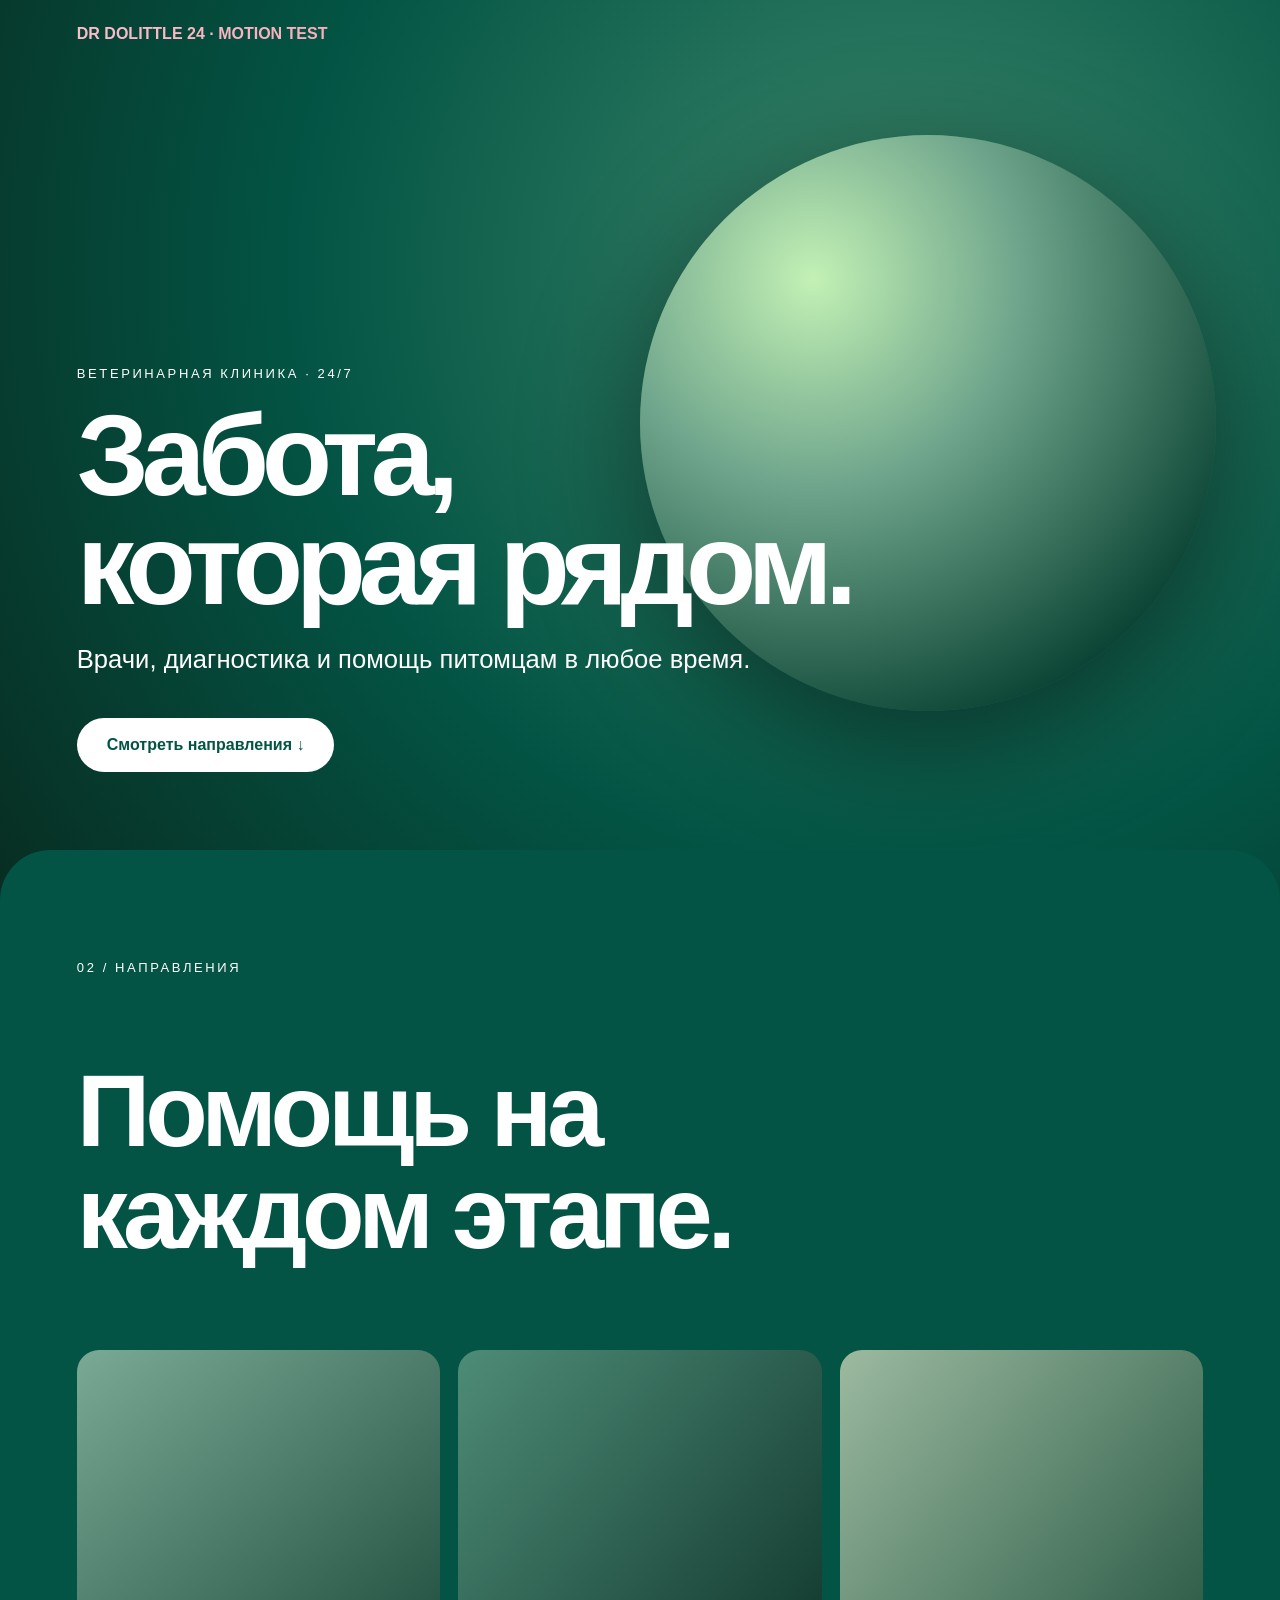
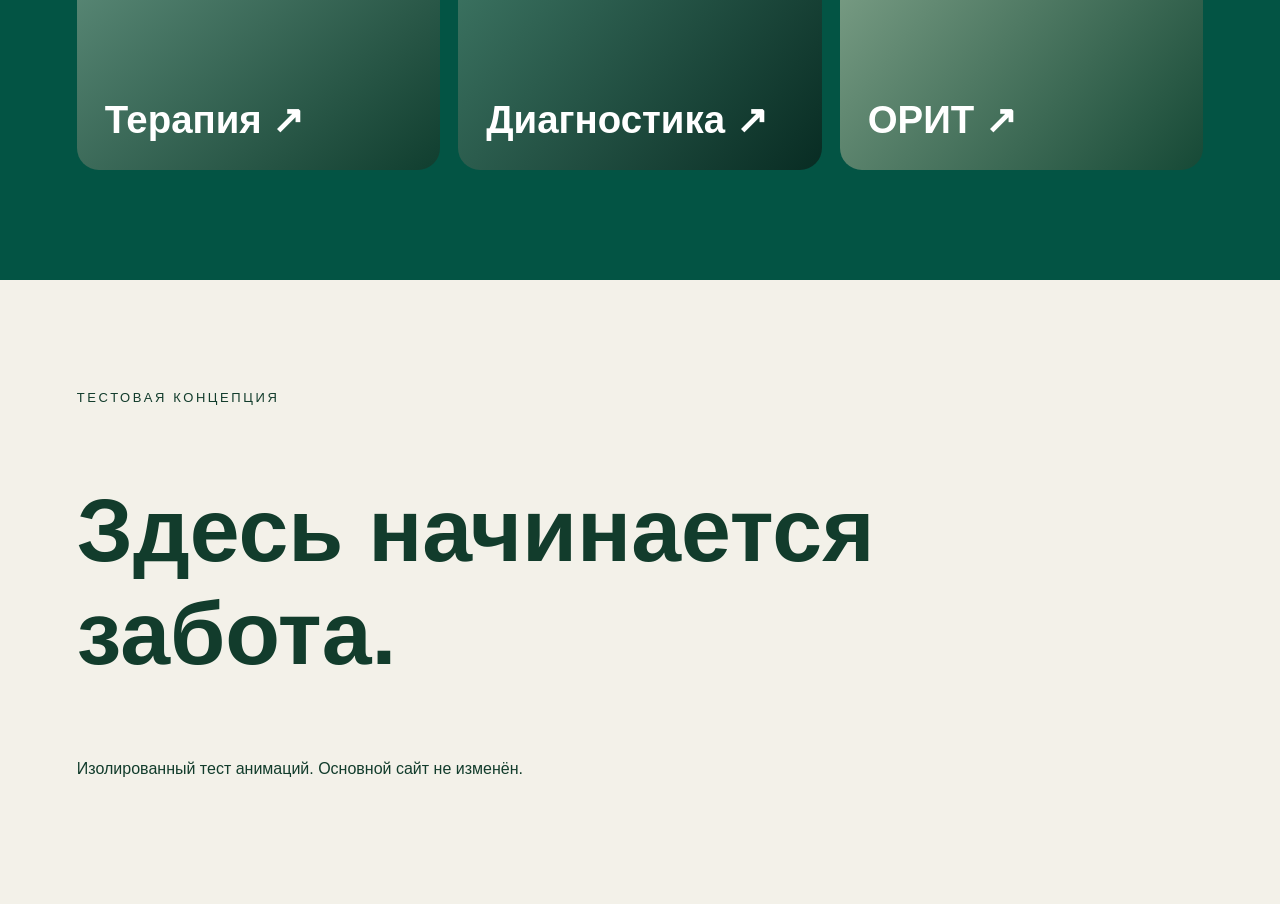
==== index.html @ bf7f3d76 "Publish isolated Clinical Motion test" ====
<!doctype html><html lang="ru"><meta charset="utf-8"><meta name="viewport" content="width=device-width,initial-scale=1"><meta name="robots" content="noindex,nofollow"><title>Dr Dolittle — Motion Test</title><style>*{box-sizing:border-box}html{scroll-behavior:smooth}body{margin:0;font-family:Arial,sans-serif;background:#f3f1e9;color:#123c2c}.progress{position:fixed;top:0;left:0;height:5px;background:#b9e8a6;z-index:30;width:0}header{position:fixed;z-index:20;top:0;padding:25px 6%;color:white;mix-blend-mode:difference;font-weight:bold}.hero{height:100vh;min-height:600px;background:radial-gradient(circle at 70% 30%,#3a866a,#035444 55%,#082d22);color:white;display:flex;align-items:end;padding:10% 6%;overflow:hidden;position:relative}.orb{position:absolute;right:5%;top:15%;width:45vw;aspect-ratio:1;border-radius:50%;background:radial-gradient(circle at 30% 25%,#c3f1b5,#6fa58c 35%,#0b4434 80%);box-shadow:0 30px 120px #0007}.copy{position:relative;z-index:2}.eyebrow{letter-spacing:.2em;text-transform:uppercase;font-size:13px}h1{font-size:clamp(55px,9vw,140px);line-height:.95;letter-spacing:-.065em;margin:20px 0}.hero p{font-size:clamp(18px,2vw,26px)}a.cta{display:inline-block;margin-top:18px;background:white;color:#035444;border-radius:40px;padding:18px 30px;text-decoration:none;font-weight:bold;transition:transform .3s}.cta:hover{transform:scale(1.08)}.services{background:#035444;color:white;position:relative;z-index:3;border-radius:50px 50px 0 0;margin-top:-50px;padding:110px 6%;min-height:100vh}.services h2{font-size:clamp(48px,8vw,105px);line-height:1;letter-spacing:-.05em}.cards{display:grid;grid-template-columns:repeat(3,1fr);gap:18px}.card{height:420px;border-radius:22px;padding:28px;display:flex;align-items:end;font-size:clamp(24px,3vw,40px);font-weight:bold;background:linear-gradient(140deg,#7aa995,#103e2f);transition:transform .5s}.card:nth-child(2){background:linear-gradient(130deg,#4e8c77,#082c23)}.card:nth-child(3){background:linear-gradient(130deg,#9cbaa0,#164936)}.card:hover{transform:translateY(-18px) scale(1.02)}.end{min-height:60vh;padding:110px 6%}.end h2{font-size:clamp(45px,7vw,90px)}.reveal{opacity:0;transform:translateY(70px)}.reveal.visible{opacity:1;transform:translateY(0);transition:opacity .85s,transform .85s cubic-bezier(.2,.8,.2,1)}.copy>*{animation:enter 1s both}.copy>*:nth-child(2){animation-delay:.15s}.copy>*:nth-child(3){animation-delay:.3s}.copy>*:nth-child(4){animation-delay:.45s}@keyframes enter{from{opacity:0;transform:translateY(45px)}to{opacity:1;transform:translateY(0)}}@media(max-width:700px){.cards{grid-template-columns:1fr}.card{height:260px}.orb{width:75vw;right:-10%;top:20%}}@media(prefers-reduced-motion:reduce){*,*:before,*:after{animation:none!important;transition:none!important}.reveal{opacity:1;transform:none}}</style><div class="progress"></div><header>DR DOLITTLE 24 · MOTION TEST</header><section class="hero"><div class="orb"></div><div class="copy"><div class="eyebrow">Ветеринарная клиника · 24/7</div><h1>Забота,<br>которая рядом.</h1><p>Врачи, диагностика и помощь питомцам в любое время.</p><a class="cta" href="#services">Смотреть направления ↓</a></div></section><section class="services" id="services"><div class="eyebrow reveal">02 / Направления</div><h2 class="reveal">Помощь на<br>каждом этапе.</h2><div class="cards"><div class="card reveal">Терапия ↗</div><div class="card reveal">Диагностика ↗</div><div class="card reveal">ОРИТ ↗</div></div></section><section class="end"><div class="eyebrow">Тестовая концепция</div><h2>Здесь начинается забота.</h2><p>Изолированный тест анимаций. Основной сайт не изменён.</p></section><script>(function(){var reduce=matchMedia('(prefers-reduced-motion:reduce)').matches;var nodes=document.querySelectorAll('.reveal');if(!reduce&&'IntersectionObserver'in window){var io=new IntersectionObserver(function(entries){entries.forEach(function(e){if(e.isIntersecting){e.target.classList.add('visible');io.unobserve(e.target)}})},{threshold:.12});nodes.forEach(function(e,i){e.style.transitionDelay=(i%5)*100+'ms';io.observe(e)})}else nodes.forEach(function(e){e.classList.add('visible')});var bar=document.querySelector('.progress'),orb=document.querySelector('.orb');function update(){var max=document.documentElement.scrollHeight-innerHeight;bar.style.width=(max>0?scrollY/max*100:0)+'%';if(!reduce)orb.style.transform='translateY('+(scrollY*.15)+'px)'}addEventListener('scroll',update,{passive:true});update()})();</script></html>
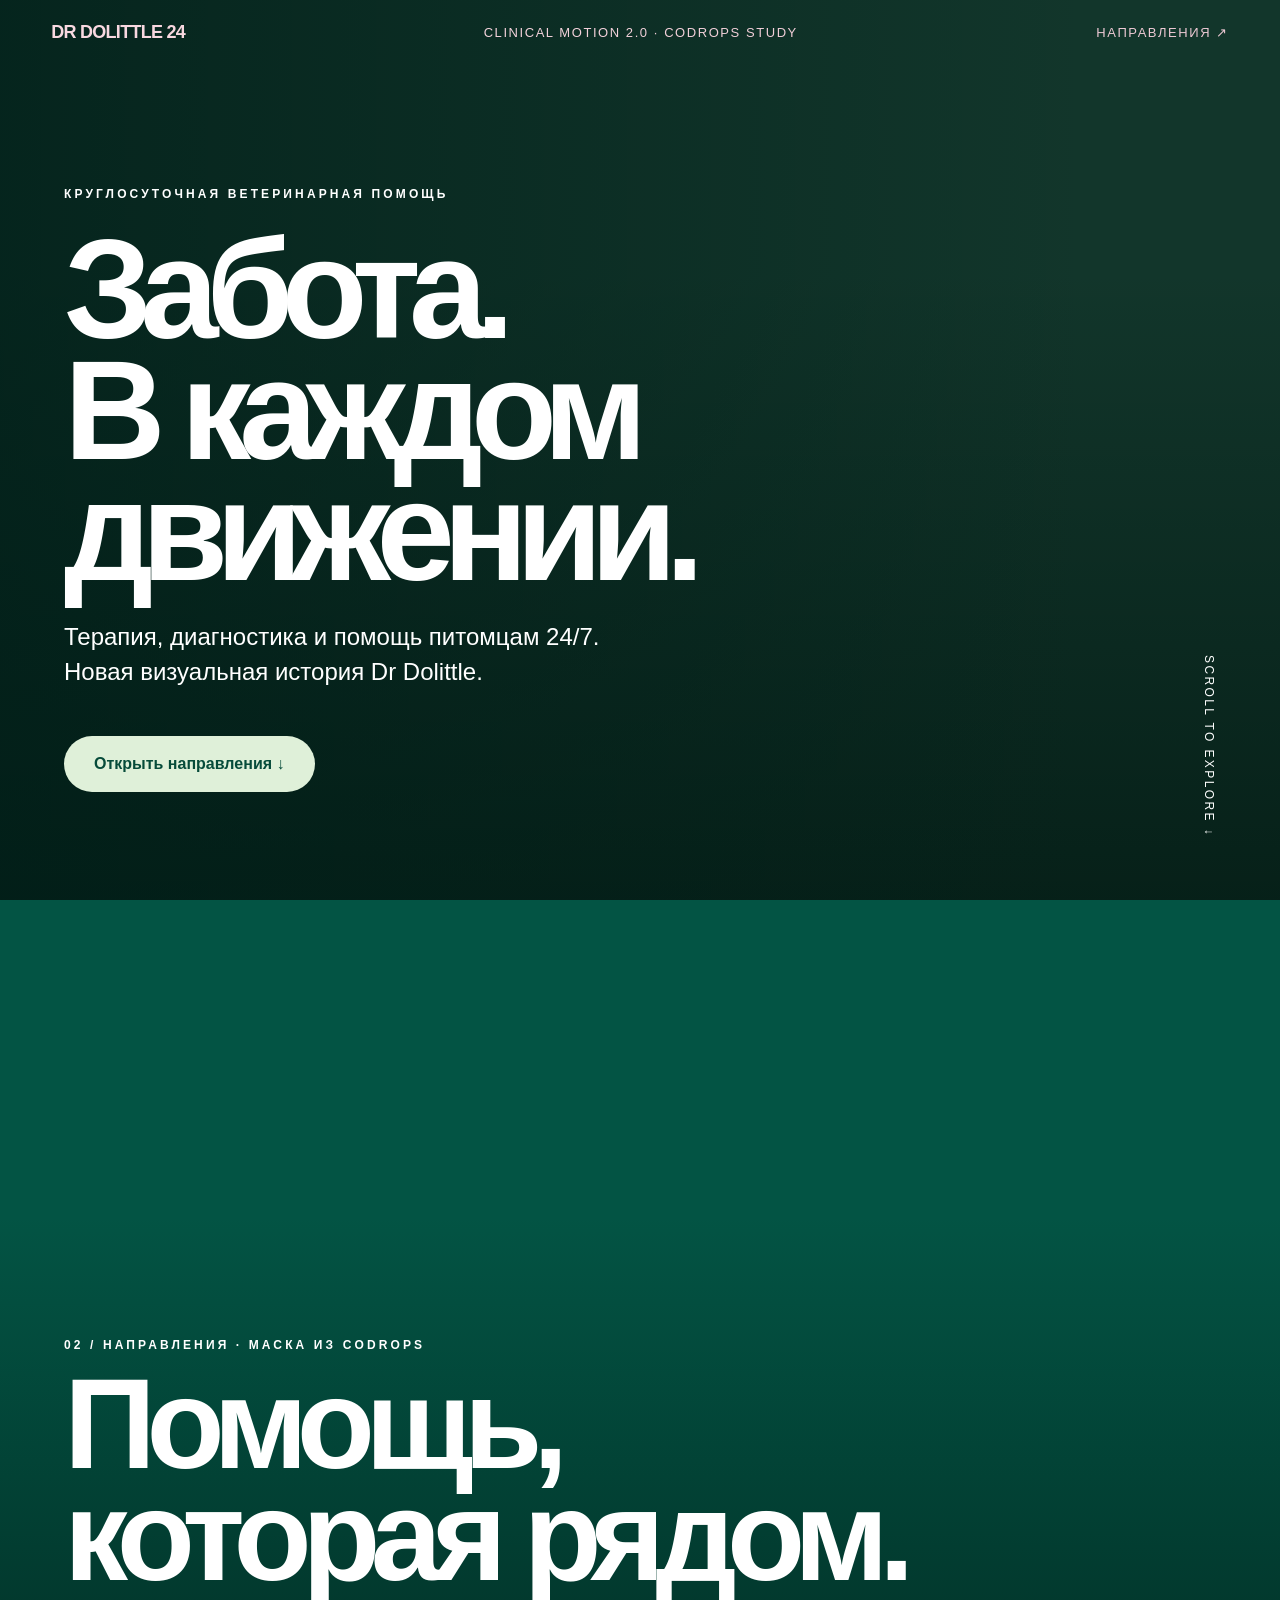
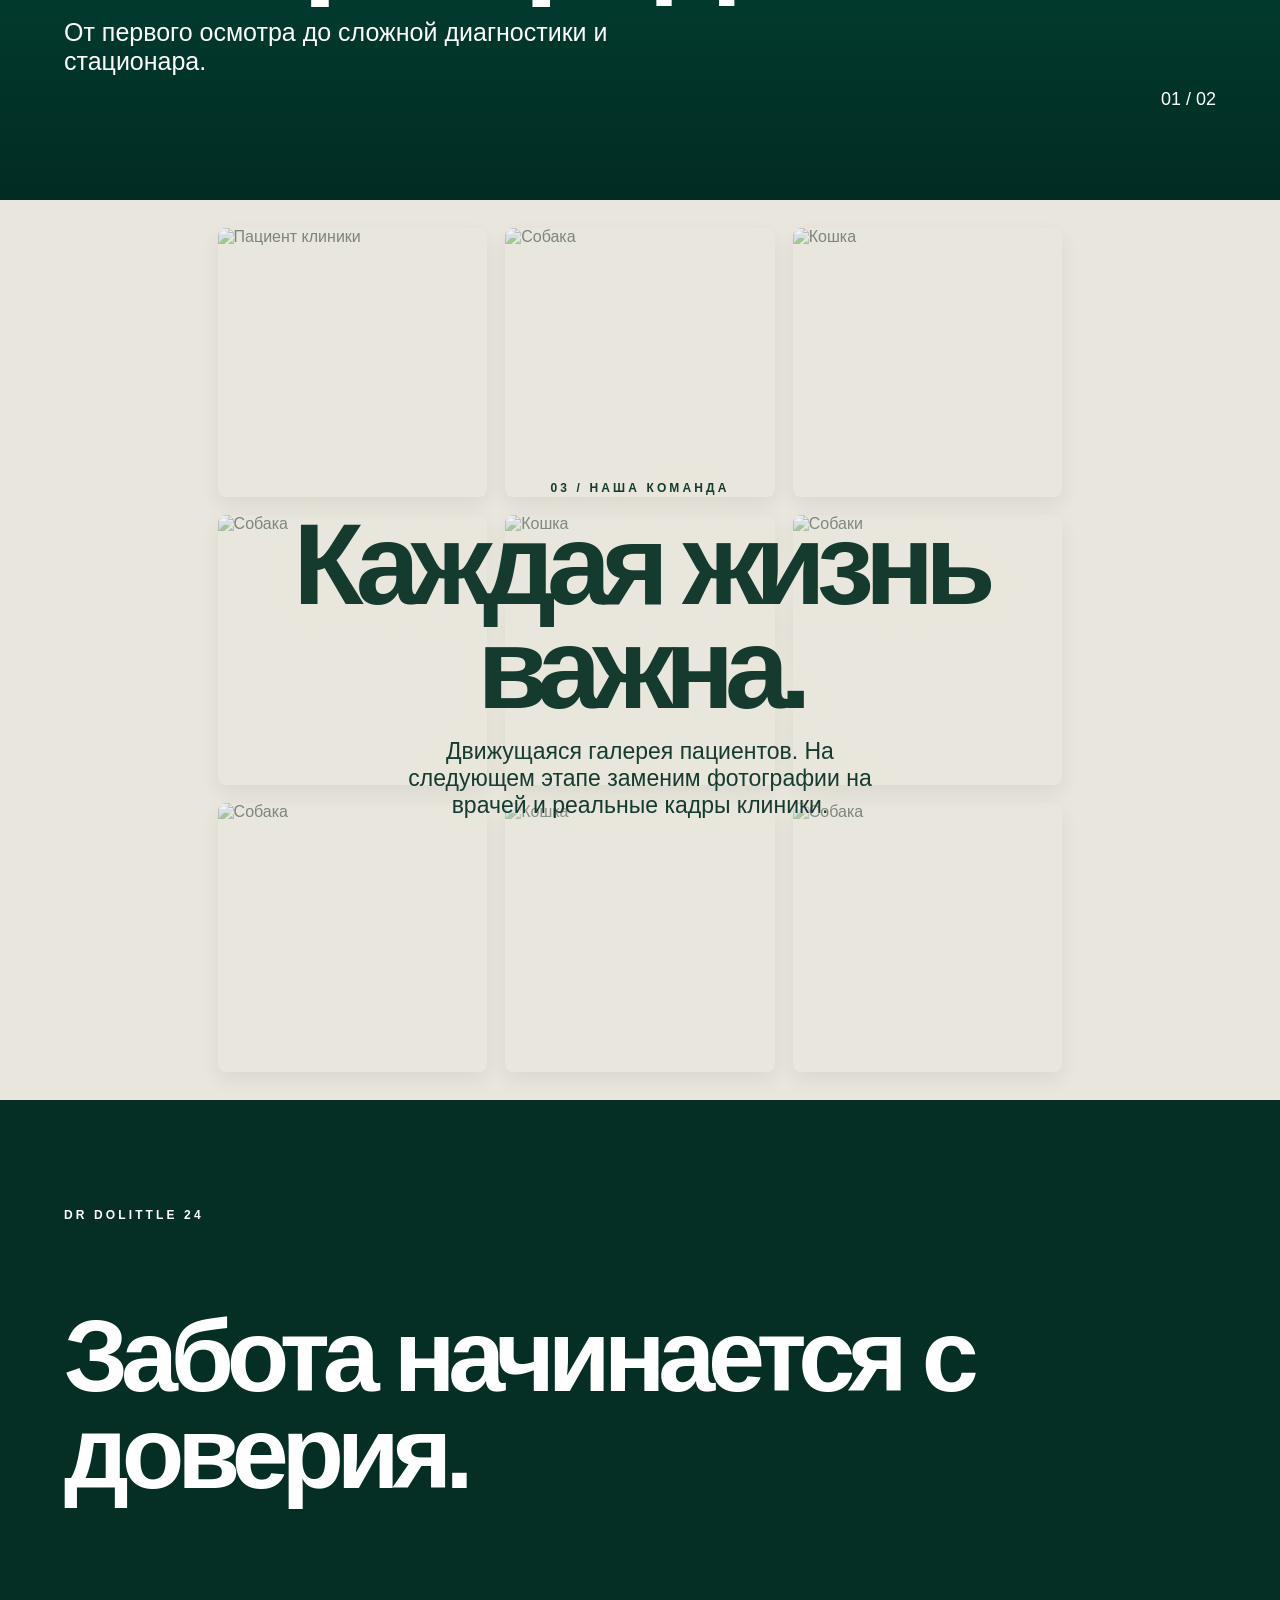
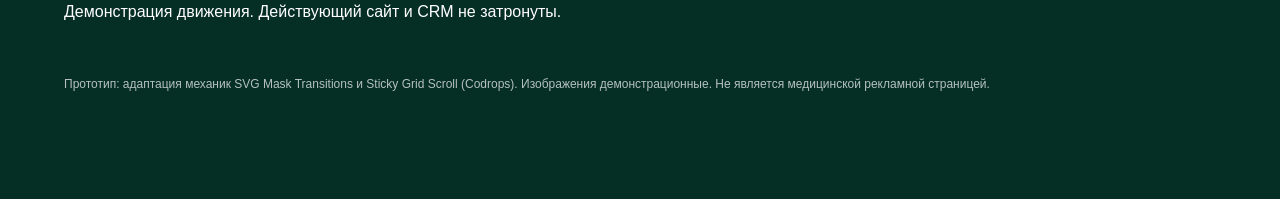
==== commit 4ba59bcb: "Replace placeholder with Codrops-inspired SVG blinds and sticky photo grid" ====
--- a/index.html
+++ b/index.html
@@ -1 +1,31 @@
-<!doctype html><html lang="ru"><meta charset="utf-8"><meta name="viewport" content="width=device-width,initial-scale=1"><meta name="robots" content="noindex,nofollow"><title>Dr Dolittle — Motion Test</title><style>*{box-sizing:border-box}html{scroll-behavior:smooth}body{margin:0;font-family:Arial,sans-serif;background:#f3f1e9;color:#123c2c}.progress{position:fixed;top:0;left:0;height:5px;background:#b9e8a6;z-index:30;width:0}header{position:fixed;z-index:20;top:0;padding:25px 6%;color:white;mix-blend-mode:difference;font-weight:bold}.hero{height:100vh;min-height:600px;background:radial-gradient(circle at 70% 30%,#3a866a,#035444 55%,#082d22);color:white;display:flex;align-items:end;padding:10% 6%;overflow:hidden;position:relative}.orb{position:absolute;right:5%;top:15%;width:45vw;aspect-ratio:1;border-radius:50%;background:radial-gradient(circle at 30% 25%,#c3f1b5,#6fa58c 35%,#0b4434 80%);box-shadow:0 30px 120px #0007}.copy{position:relative;z-index:2}.eyebrow{letter-spacing:.2em;text-transform:uppercase;font-size:13px}h1{font-size:clamp(55px,9vw,140px);line-height:.95;letter-spacing:-.065em;margin:20px 0}.hero p{font-size:clamp(18px,2vw,26px)}a.cta{display:inline-block;margin-top:18px;background:white;color:#035444;border-radius:40px;padding:18px 30px;text-decoration:none;font-weight:bold;transition:transform .3s}.cta:hover{transform:scale(1.08)}.services{background:#035444;color:white;position:relative;z-index:3;border-radius:50px 50px 0 0;margin-top:-50px;padding:110px 6%;min-height:100vh}.services h2{font-size:clamp(48px,8vw,105px);line-height:1;letter-spacing:-.05em}.cards{display:grid;grid-template-columns:repeat(3,1fr);gap:18px}.card{height:420px;border-radius:22px;padding:28px;display:flex;align-items:end;font-size:clamp(24px,3vw,40px);font-weight:bold;background:linear-gradient(140deg,#7aa995,#103e2f);transition:transform .5s}.card:nth-child(2){background:linear-gradient(130deg,#4e8c77,#082c23)}.card:nth-child(3){background:linear-gradient(130deg,#9cbaa0,#164936)}.card:hover{transform:translateY(-18px) scale(1.02)}.end{min-height:60vh;padding:110px 6%}.end h2{font-size:clamp(45px,7vw,90px)}.reveal{opacity:0;transform:translateY(70px)}.reveal.visible{opacity:1;transform:translateY(0);transition:opacity .85s,transform .85s cubic-bezier(.2,.8,.2,1)}.copy>*{animation:enter 1s both}.copy>*:nth-child(2){animation-delay:.15s}.copy>*:nth-child(3){animation-delay:.3s}.copy>*:nth-child(4){animation-delay:.45s}@keyframes enter{from{opacity:0;transform:translateY(45px)}to{opacity:1;transform:translateY(0)}}@media(max-width:700px){.cards{grid-template-columns:1fr}.card{height:260px}.orb{width:75vw;right:-10%;top:20%}}@media(prefers-reduced-motion:reduce){*,*:before,*:after{animation:none!important;transition:none!important}.reveal{opacity:1;transform:none}}</style><div class="progress"></div><header>DR DOLITTLE 24 · MOTION TEST</header><section class="hero"><div class="orb"></div><div class="copy"><div class="eyebrow">Ветеринарная клиника · 24/7</div><h1>Забота,<br>которая рядом.</h1><p>Врачи, диагностика и помощь питомцам в любое время.</p><a class="cta" href="#services">Смотреть направления ↓</a></div></section><section class="services" id="services"><div class="eyebrow reveal">02 / Направления</div><h2 class="reveal">Помощь на<br>каждом этапе.</h2><div class="cards"><div class="card reveal">Терапия ↗</div><div class="card reveal">Диагностика ↗</div><div class="card reveal">ОРИТ ↗</div></div></section><section class="end"><div class="eyebrow">Тестовая концепция</div><h2>Здесь начинается забота.</h2><p>Изолированный тест анимаций. Основной сайт не изменён.</p></section><script>(function(){var reduce=matchMedia('(prefers-reduced-motion:reduce)').matches;var nodes=document.querySelectorAll('.reveal');if(!reduce&&'IntersectionObserver'in window){var io=new IntersectionObserver(function(entries){entries.forEach(function(e){if(e.isIntersecting){e.target.classList.add('visible');io.unobserve(e.target)}})},{threshold:.12});nodes.forEach(function(e,i){e.style.transitionDelay=(i%5)*100+'ms';io.observe(e)})}else nodes.forEach(function(e){e.classList.add('visible')});var bar=document.querySelector('.progress'),orb=document.querySelector('.orb');function update(){var max=document.documentElement.scrollHeight-innerHeight;bar.style.width=(max>0?scrollY/max*100:0)+'%';if(!reduce)orb.style.transform='translateY('+(scrollY*.15)+'px)'}addEventListener('scroll',update,{passive:true});update()})();</script></html>+<!doctype html><html lang="ru"><head><meta charset="utf-8"><meta name="viewport" content="width=device-width,initial-scale=1"><meta name="robots" content="noindex,nofollow"><title>Dr Dolittle — Clinical Motion 2.0 / Codrops Study</title>
+<style>
+:root{--g:#035444;--ink:#10251e;--cream:#eeeae1}*{box-sizing:border-box}html{scroll-behavior:auto}body{margin:0;background:var(--cream);color:var(--ink);font-family:Arial,Helvetica,sans-serif;overflow-x:hidden}img{display:block;object-fit:cover}header{position:fixed;z-index:90;top:0;left:0;width:100%;display:flex;justify-content:space-between;align-items:center;padding:22px 4vw;color:white;mix-blend-mode:difference;font-size:13px;letter-spacing:.12em}header b{font-size:18px;letter-spacing:-.04em}header a{color:inherit;text-decoration:none}.progress{position:fixed;top:0;left:0;height:4px;width:0;background:#bbf1b5;z-index:100}.hero{position:relative;height:100svh;min-height:650px;overflow:hidden;background:#12362b;color:white}.hero-image{position:absolute;inset:0;width:100%;height:100%;object-position:center 45%;filter:brightness(.64);transform:scale(1.12)}.hero-shade{position:absolute;inset:0;background:linear-gradient(90deg,#001e18b8,transparent 85%),linear-gradient(0deg,#00150fa8,transparent 70%)}.hero-copy{position:absolute;z-index:2;left:5vw;bottom:12vh;max-width:1050px}.eyebrow{font-size:12px;letter-spacing:.26em;text-transform:uppercase;font-weight:700}.hero h1{font-size:clamp(65px,11vw,178px);line-height:.86;letter-spacing:-.085em;margin:28px 0}.hero p{font-size:clamp(17px,2vw,24px);max-width:570px;line-height:1.45}.cta{display:inline-flex;margin-top:22px;padding:19px 30px;border-radius:40px;background:#dff0d9;color:#064b3a;text-decoration:none;font-weight:700;transition:transform .25s}.cta:hover{transform:scale(1.06)}.scroll-cue{position:absolute;right:5vw;bottom:7vh;font-size:12px;letter-spacing:.2em;writing-mode:vertical-rl}.mask-section{height:420vh;position:relative;background:var(--g)}.mask-sticky{height:100svh;position:sticky;top:0;overflow:hidden;background:var(--g)}.mask-stage{position:absolute;inset:0}.mask-layer{position:absolute;inset:0;background-size:cover;background-position:center;filter:brightness(.66)}.mask-overlay{position:absolute;inset:0;background:linear-gradient(0deg,#001b15b5,transparent 65%)}.mask-reveal{position:absolute;inset:0;width:100%;height:100%}.mask-label{position:absolute;z-index:3;left:5vw;bottom:11vh;color:white;max-width:950px}.mask-label h2{font-size:clamp(60px,10vw,155px);line-height:.88;letter-spacing:-.075em;margin:16px 0}.mask-label p{font-size:clamp(18px,2vw,25px);max-width:600px}.mask-counter{position:absolute;right:5vw;bottom:10vh;color:white;font-size:18px;z-index:4}.grid-section{height:400vh;background:#e9e7dd;position:relative}.grid-sticky{position:sticky;top:0;height:100svh;overflow:hidden;display:flex;align-items:center;justify-content:center}.grid-photos{position:absolute;width:min(66vw,950px);display:grid;grid-template-columns:repeat(3,1fr);gap:1.4vw;transform-origin:center}.grid-photos img{width:100%;aspect-ratio:1;object-fit:cover;border-radius:8px;box-shadow:0 8px 20px #0002}.grid-copy{position:relative;z-index:5;text-align:center;pointer-events:none;color:#143b2d;text-shadow:0 2px 25px #e9e7dd}.grid-copy h2{font-size:clamp(54px,9vw,145px);letter-spacing:-.08em;line-height:.9;margin:18px 0}.grid-copy p{font-size:clamp(17px,2vw,23px);max-width:500px;margin:auto}.outro{background:#052e24;color:white;min-height:70vh;padding:12vh 5vw;display:flex;flex-direction:column;justify-content:center}.outro h2{font-size:clamp(50px,8vw,125px);letter-spacing:-.07em;line-height:.95;max-width:1200px}.note{font-size:12px;opacity:.7;margin-top:40px}.fallback .mask-section{height:auto}.fallback .mask-sticky{position:relative;height:100svh}.fallback .mask-reveal{display:none}.fallback .grid-section{height:auto}.fallback .grid-sticky{position:relative;height:100svh}.fallback .grid-photos{opacity:.5}.fallback .grid-copy{opacity:1!important}@media(max-width:750px){header{padding:18px 5vw}header span{display:none}.hero h1{font-size:clamp(58px,13vw,95px)}.mask-label h2{font-size:clamp(56px,12vw,100px)}.grid-photos{width:120vw;gap:2vw}.grid-copy h2{font-size:65px}.scroll-cue{display:none}}@media(prefers-reduced-motion:reduce){html{scroll-behavior:auto}.mask-section{height:auto}.mask-sticky{position:relative}.mask-reveal{display:none}.grid-section{height:auto}.grid-sticky{position:relative}.grid-copy{opacity:1!important}.grid-photos{opacity:.3}}
+</style></head><body><div class="progress"></div><header><b>DR DOLITTLE <span>24</span></b><span>CLINICAL MOTION 2.0 · CODROPS STUDY</span><a href="#directions">НАПРАВЛЕНИЯ ↗</a></header>
+<section class="hero"><img class="hero-image" src="https://images.unsplash.com/photo-1583337130417-3346a1be7dee?w=1800&q=85" alt="Собака"><div class="hero-shade"></div><div class="hero-copy"><div class="eyebrow">Круглосуточная ветеринарная помощь</div><h1>Забота.<br>В каждом<br>движении.</h1><p>Терапия, диагностика и помощь питомцам 24/7. Новая визуальная история Dr Dolittle.</p><a class="cta" href="#directions">Открыть направления ↓</a></div><div class="scroll-cue">SCROLL TO EXPLORE ↓</div></section>
+<section class="mask-section" id="directions"><div class="mask-sticky"><div class="mask-stage"><div class="mask-layer" style="background-image:url('https://images.unsplash.com/photo-1558788353-f76d92427f16?w=1800&q=85')"></div><svg class="mask-reveal" viewBox="0 0 100 100" preserveAspectRatio="none" aria-hidden="true"><defs><mask id="blindsMask" maskContentUnits="objectBoundingBox"><rect width="1" height="1" fill="black"></rect><g id="blinds" fill="white"></g></mask></defs><image href="https://images.unsplash.com/photo-1576200419199-391ae4be7a41?w=1800&q=85" x="0" y="0" width="100" height="100" preserveAspectRatio="xMidYMid slice" mask="url(#blindsMask)"></image></svg><div class="mask-overlay"></div></div><div class="mask-label"><div class="eyebrow">02 / Направления · Маска из Codrops</div><h2 class="mask-title">Помощь,<br>которая рядом.</h2><p class="mask-desc">От первого осмотра до сложной диагностики и стационара.</p></div><div class="mask-counter">01 / 02</div></div></section>
+<section class="grid-section"><div class="grid-sticky"><div class="grid-photos">
+<img src="https://images.unsplash.com/photo-1517849845537-4d257902454a?w=500&q=80" alt="Пациент клиники">
+<img src="https://images.unsplash.com/photo-1583337130417-3346a1be7dee?w=500&q=80" alt="Собака">
+<img src="https://images.unsplash.com/photo-1576200419199-391ae4be7a41?w=500&q=80" alt="Кошка">
+<img src="https://images.unsplash.com/photo-1558788353-f76d92427f16?w=500&q=80" alt="Собака">
+<img src="https://images.unsplash.com/photo-1514888286974-6c03e2ca1dba?w=500&q=80" alt="Кошка">
+<img src="https://images.unsplash.com/photo-1548199973-03cce0bbc87b?w=500&q=80" alt="Собаки">
+<img src="https://images.unsplash.com/photo-1537151625747-768eb6cf92b2?w=500&q=80" alt="Собака">
+<img src="https://images.unsplash.com/photo-1573865526739-10659fec78a5?w=500&q=80" alt="Кошка">
+<img src="https://images.unsplash.com/photo-1543466835-00a7907e9de1?w=500&q=80" alt="Собака"></div><div class="grid-copy"><div class="eyebrow">03 / Наша команда</div><h2>Каждая жизнь<br>важна.</h2><p>Движущаяся галерея пациентов. На следующем этапе заменим фотографии на врачей и реальные кадры клиники.</p></div></div></section>
+<section class="outro"><div class="eyebrow">Dr Dolittle 24</div><h2>Забота начинается с доверия.</h2><p>Демонстрация движения. Действующий сайт и CRM не затронуты.</p><div class="note">Прототип: адаптация механик SVG Mask Transitions и Sticky Grid Scroll (Codrops). Изображения демонстрационные. Не является медицинской рекламной страницей.</div></section>
+<script src="https://cdnjs.cloudflare.com/ajax/libs/gsap/3.12.5/gsap.min.js"></script><script src="https://cdnjs.cloudflare.com/ajax/libs/gsap/3.12.5/ScrollTrigger.min.js"></script>
+<script>
+(function(){const reduced=matchMedia('(prefers-reduced-motion: reduce)').matches;const gs=window.gsap,st=window.ScrollTrigger;const progress=document.querySelector('.progress');addEventListener('scroll',()=>{const m=document.documentElement.scrollHeight-innerHeight;progress.style.width=(m?100*scrollY/m:0)+'%'},{passive:true});if(reduced||!gs||!st){document.body.classList.add('fallback');return}gs.registerPlugin(st);
+gs.fromTo('.hero-image',{scale:1.15},{scale:1,duration:2.2,ease:'power2.out'});gs.from('.hero-copy>*',{y:90,opacity:0,stagger:.14,duration:1.15,ease:'power3.out',delay:.15});
+gs.to('.hero-image',{yPercent:24,ease:'none',scrollTrigger:{trigger:'.hero',start:'top top',end:'bottom top',scrub:true}});
+const group=document.getElementById('blinds');const count=26;const rects=[];for(let i=0;i<count;i++){const r=document.createElementNS('http://www.w3.org/2000/svg','rect');r.setAttribute('x','0');r.setAttribute('y',String(i/count));r.setAttribute('width','1');r.setAttribute('height','0');group.appendChild(r);rects.push(r)}
+gs.timeline({scrollTrigger:{trigger:'.mask-section',start:'top top',end:'bottom bottom',scrub:1.2}})
+.to(rects,{attr:{height:1/count+.002},stagger:{each:.022,from:'center'},duration:1.2,ease:'power2.inOut'},0)
+.to('.mask-title',{y:-65,scale:.87,transformOrigin:'left bottom',duration:1},.15)
+.to('.mask-desc',{opacity:0,y:-35,duration:.35},.1)
+.to('.mask-counter',{opacity:0,duration:.2},.4);
+const grid=document.querySelector('.grid-photos'),items=[...grid.children];gs.set(items,{y:(i)=>i%3===1?innerHeight:-innerHeight,opacity:0});gs.set('.grid-copy',{opacity:0,y:80});const tl=gs.timeline({scrollTrigger:{trigger:'.grid-section',start:'top top',end:'bottom bottom',scrub:1}});tl.to(items,{y:0,opacity:1,stagger:.035,duration:1.2,ease:'power2.inOut'},0).to(grid,{scale:2.25,duration:1.3,ease:'power2.inOut'},1.1).to(items.filter((_,i)=>i%3===0),{xPercent:-55,duration:1.2},1.1).to(items.filter((_,i)=>i%3===2),{xPercent:55,duration:1.2},1.1).to('.grid-copy',{opacity:1,y:0,duration:.65},1.8);
+addEventListener('resize',()=>st.refresh());})();
+</script></body></html>
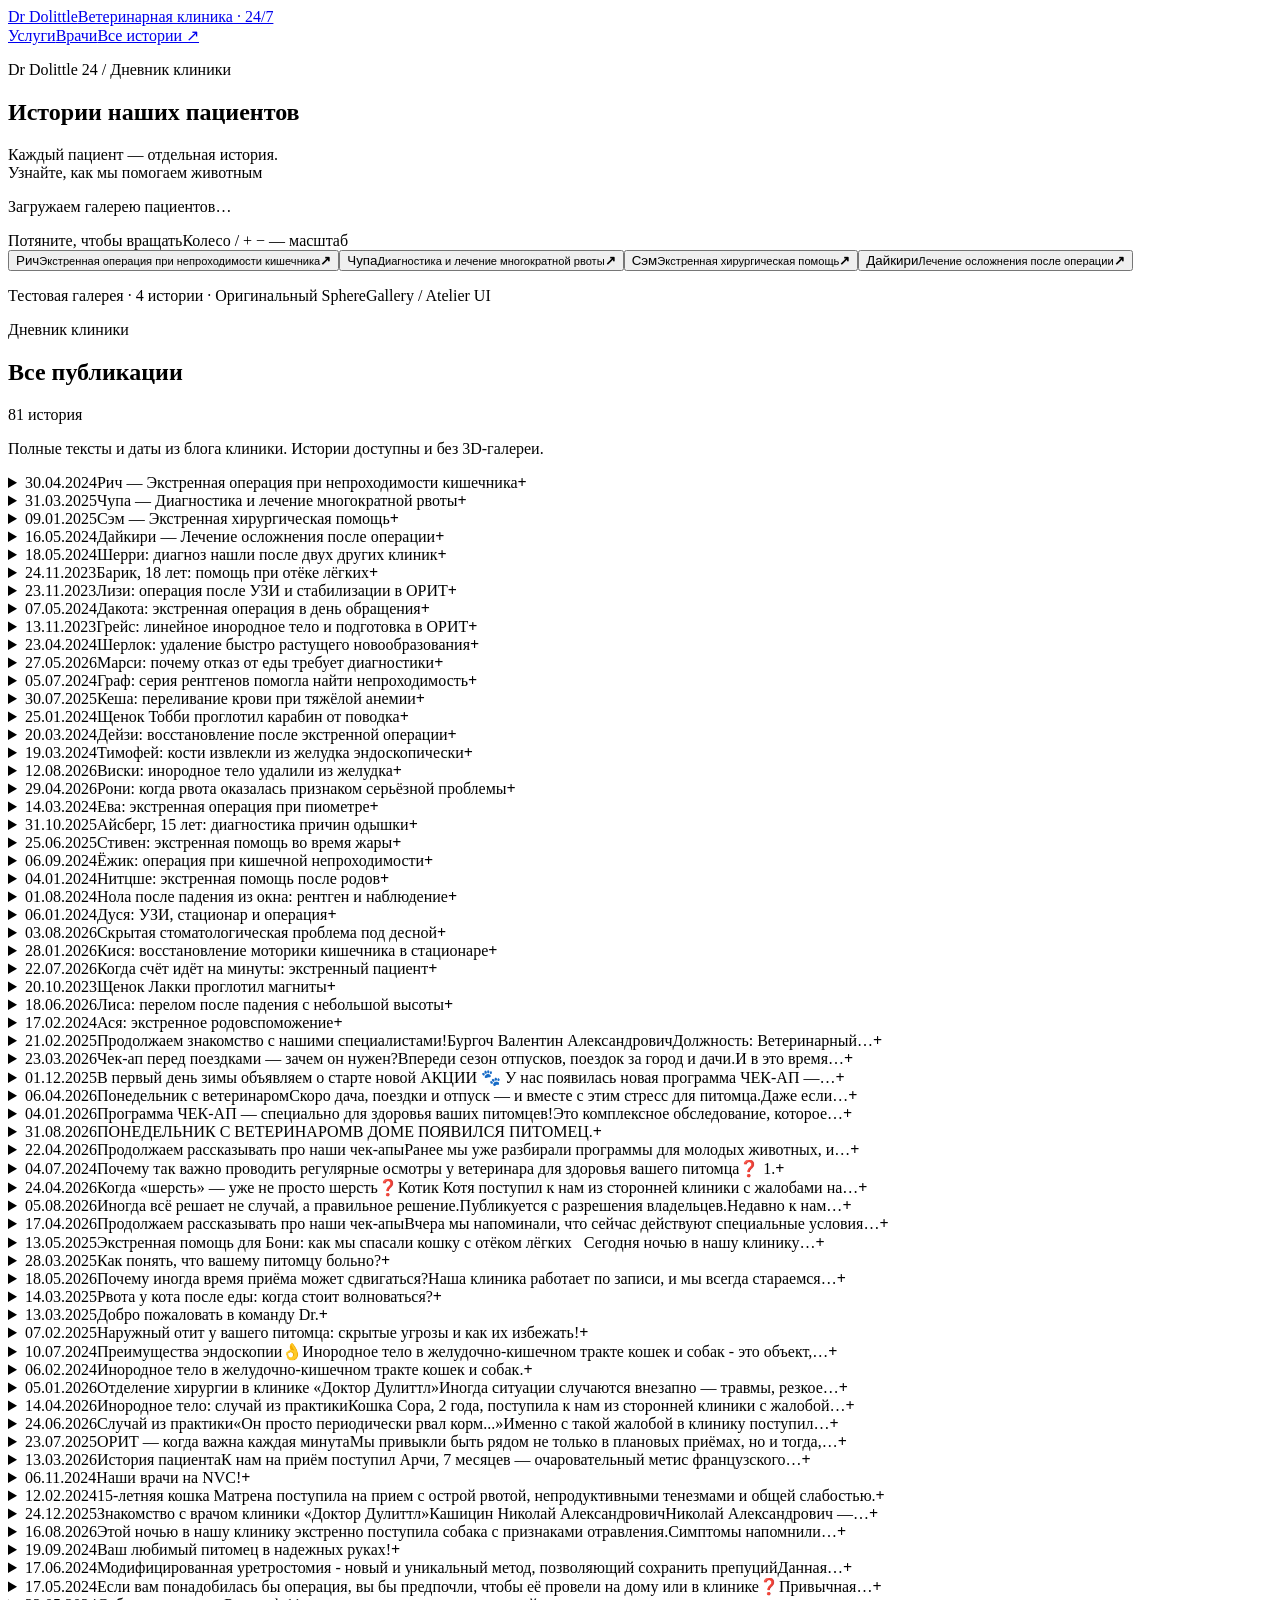
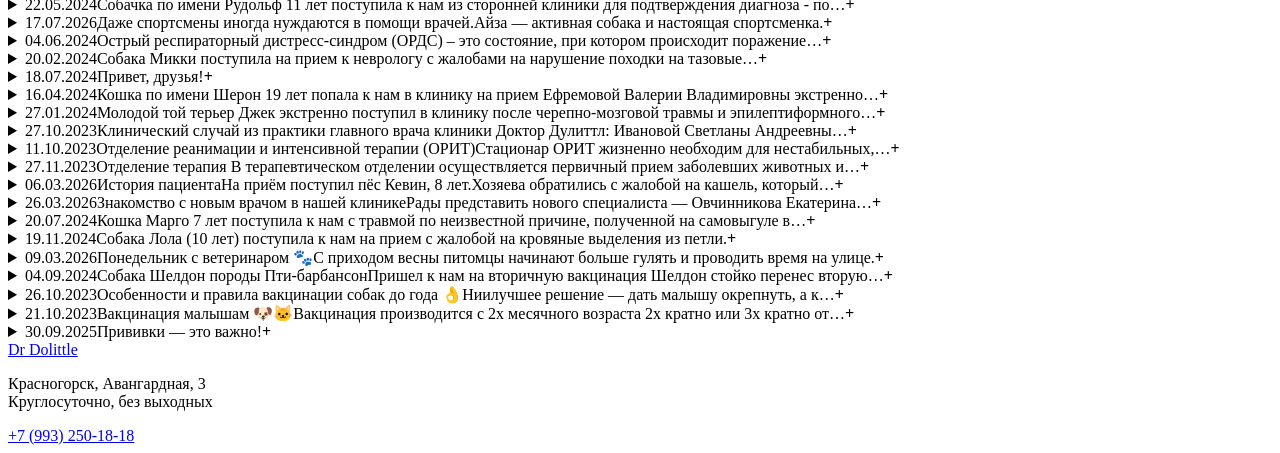
==== commit e77c843c: "Deploy verified Dr Dolittle gallery" ====
--- a/index.html
+++ b/index.html
@@ -1,31 +1 @@
-<!doctype html><html lang="ru"><head><meta charset="utf-8"><meta name="viewport" content="width=device-width,initial-scale=1"><meta name="robots" content="noindex,nofollow"><title>Dr Dolittle — Clinical Motion 2.0 / Codrops Study</title>
-<style>
-:root{--g:#035444;--ink:#10251e;--cream:#eeeae1}*{box-sizing:border-box}html{scroll-behavior:auto}body{margin:0;background:var(--cream);color:var(--ink);font-family:Arial,Helvetica,sans-serif;overflow-x:hidden}img{display:block;object-fit:cover}header{position:fixed;z-index:90;top:0;left:0;width:100%;display:flex;justify-content:space-between;align-items:center;padding:22px 4vw;color:white;mix-blend-mode:difference;font-size:13px;letter-spacing:.12em}header b{font-size:18px;letter-spacing:-.04em}header a{color:inherit;text-decoration:none}.progress{position:fixed;top:0;left:0;height:4px;width:0;background:#bbf1b5;z-index:100}.hero{position:relative;height:100svh;min-height:650px;overflow:hidden;background:#12362b;color:white}.hero-image{position:absolute;inset:0;width:100%;height:100%;object-position:center 45%;filter:brightness(.64);transform:scale(1.12)}.hero-shade{position:absolute;inset:0;background:linear-gradient(90deg,#001e18b8,transparent 85%),linear-gradient(0deg,#00150fa8,transparent 70%)}.hero-copy{position:absolute;z-index:2;left:5vw;bottom:12vh;max-width:1050px}.eyebrow{font-size:12px;letter-spacing:.26em;text-transform:uppercase;font-weight:700}.hero h1{font-size:clamp(65px,11vw,178px);line-height:.86;letter-spacing:-.085em;margin:28px 0}.hero p{font-size:clamp(17px,2vw,24px);max-width:570px;line-height:1.45}.cta{display:inline-flex;margin-top:22px;padding:19px 30px;border-radius:40px;background:#dff0d9;color:#064b3a;text-decoration:none;font-weight:700;transition:transform .25s}.cta:hover{transform:scale(1.06)}.scroll-cue{position:absolute;right:5vw;bottom:7vh;font-size:12px;letter-spacing:.2em;writing-mode:vertical-rl}.mask-section{height:420vh;position:relative;background:var(--g)}.mask-sticky{height:100svh;position:sticky;top:0;overflow:hidden;background:var(--g)}.mask-stage{position:absolute;inset:0}.mask-layer{position:absolute;inset:0;background-size:cover;background-position:center;filter:brightness(.66)}.mask-overlay{position:absolute;inset:0;background:linear-gradient(0deg,#001b15b5,transparent 65%)}.mask-reveal{position:absolute;inset:0;width:100%;height:100%}.mask-label{position:absolute;z-index:3;left:5vw;bottom:11vh;color:white;max-width:950px}.mask-label h2{font-size:clamp(60px,10vw,155px);line-height:.88;letter-spacing:-.075em;margin:16px 0}.mask-label p{font-size:clamp(18px,2vw,25px);max-width:600px}.mask-counter{position:absolute;right:5vw;bottom:10vh;color:white;font-size:18px;z-index:4}.grid-section{height:400vh;background:#e9e7dd;position:relative}.grid-sticky{position:sticky;top:0;height:100svh;overflow:hidden;display:flex;align-items:center;justify-content:center}.grid-photos{position:absolute;width:min(66vw,950px);display:grid;grid-template-columns:repeat(3,1fr);gap:1.4vw;transform-origin:center}.grid-photos img{width:100%;aspect-ratio:1;object-fit:cover;border-radius:8px;box-shadow:0 8px 20px #0002}.grid-copy{position:relative;z-index:5;text-align:center;pointer-events:none;color:#143b2d;text-shadow:0 2px 25px #e9e7dd}.grid-copy h2{font-size:clamp(54px,9vw,145px);letter-spacing:-.08em;line-height:.9;margin:18px 0}.grid-copy p{font-size:clamp(17px,2vw,23px);max-width:500px;margin:auto}.outro{background:#052e24;color:white;min-height:70vh;padding:12vh 5vw;display:flex;flex-direction:column;justify-content:center}.outro h2{font-size:clamp(50px,8vw,125px);letter-spacing:-.07em;line-height:.95;max-width:1200px}.note{font-size:12px;opacity:.7;margin-top:40px}.fallback .mask-section{height:auto}.fallback .mask-sticky{position:relative;height:100svh}.fallback .mask-reveal{display:none}.fallback .grid-section{height:auto}.fallback .grid-sticky{position:relative;height:100svh}.fallback .grid-photos{opacity:.5}.fallback .grid-copy{opacity:1!important}@media(max-width:750px){header{padding:18px 5vw}header span{display:none}.hero h1{font-size:clamp(58px,13vw,95px)}.mask-label h2{font-size:clamp(56px,12vw,100px)}.grid-photos{width:120vw;gap:2vw}.grid-copy h2{font-size:65px}.scroll-cue{display:none}}@media(prefers-reduced-motion:reduce){html{scroll-behavior:auto}.mask-section{height:auto}.mask-sticky{position:relative}.mask-reveal{display:none}.grid-section{height:auto}.grid-sticky{position:relative}.grid-copy{opacity:1!important}.grid-photos{opacity:.3}}
-</style></head><body><div class="progress"></div><header><b>DR DOLITTLE <span>24</span></b><span>CLINICAL MOTION 2.0 · CODROPS STUDY</span><a href="#directions">НАПРАВЛЕНИЯ ↗</a></header>
-<section class="hero"><img class="hero-image" src="https://images.unsplash.com/photo-1583337130417-3346a1be7dee?w=1800&q=85" alt="Собака"><div class="hero-shade"></div><div class="hero-copy"><div class="eyebrow">Круглосуточная ветеринарная помощь</div><h1>Забота.<br>В каждом<br>движении.</h1><p>Терапия, диагностика и помощь питомцам 24/7. Новая визуальная история Dr Dolittle.</p><a class="cta" href="#directions">Открыть направления ↓</a></div><div class="scroll-cue">SCROLL TO EXPLORE ↓</div></section>
-<section class="mask-section" id="directions"><div class="mask-sticky"><div class="mask-stage"><div class="mask-layer" style="background-image:url('https://images.unsplash.com/photo-1558788353-f76d92427f16?w=1800&q=85')"></div><svg class="mask-reveal" viewBox="0 0 100 100" preserveAspectRatio="none" aria-hidden="true"><defs><mask id="blindsMask" maskContentUnits="objectBoundingBox"><rect width="1" height="1" fill="black"></rect><g id="blinds" fill="white"></g></mask></defs><image href="https://images.unsplash.com/photo-1576200419199-391ae4be7a41?w=1800&q=85" x="0" y="0" width="100" height="100" preserveAspectRatio="xMidYMid slice" mask="url(#blindsMask)"></image></svg><div class="mask-overlay"></div></div><div class="mask-label"><div class="eyebrow">02 / Направления · Маска из Codrops</div><h2 class="mask-title">Помощь,<br>которая рядом.</h2><p class="mask-desc">От первого осмотра до сложной диагностики и стационара.</p></div><div class="mask-counter">01 / 02</div></div></section>
-<section class="grid-section"><div class="grid-sticky"><div class="grid-photos">
-<img src="https://images.unsplash.com/photo-1517849845537-4d257902454a?w=500&q=80" alt="Пациент клиники">
-<img src="https://images.unsplash.com/photo-1583337130417-3346a1be7dee?w=500&q=80" alt="Собака">
-<img src="https://images.unsplash.com/photo-1576200419199-391ae4be7a41?w=500&q=80" alt="Кошка">
-<img src="https://images.unsplash.com/photo-1558788353-f76d92427f16?w=500&q=80" alt="Собака">
-<img src="https://images.unsplash.com/photo-1514888286974-6c03e2ca1dba?w=500&q=80" alt="Кошка">
-<img src="https://images.unsplash.com/photo-1548199973-03cce0bbc87b?w=500&q=80" alt="Собаки">
-<img src="https://images.unsplash.com/photo-1537151625747-768eb6cf92b2?w=500&q=80" alt="Собака">
-<img src="https://images.unsplash.com/photo-1573865526739-10659fec78a5?w=500&q=80" alt="Кошка">
-<img src="https://images.unsplash.com/photo-1543466835-00a7907e9de1?w=500&q=80" alt="Собака"></div><div class="grid-copy"><div class="eyebrow">03 / Наша команда</div><h2>Каждая жизнь<br>важна.</h2><p>Движущаяся галерея пациентов. На следующем этапе заменим фотографии на врачей и реальные кадры клиники.</p></div></div></section>
-<section class="outro"><div class="eyebrow">Dr Dolittle 24</div><h2>Забота начинается с доверия.</h2><p>Демонстрация движения. Действующий сайт и CRM не затронуты.</p><div class="note">Прототип: адаптация механик SVG Mask Transitions и Sticky Grid Scroll (Codrops). Изображения демонстрационные. Не является медицинской рекламной страницей.</div></section>
-<script src="https://cdnjs.cloudflare.com/ajax/libs/gsap/3.12.5/gsap.min.js"></script><script src="https://cdnjs.cloudflare.com/ajax/libs/gsap/3.12.5/ScrollTrigger.min.js"></script>
-<script>
-(function(){const reduced=matchMedia('(prefers-reduced-motion: reduce)').matches;const gs=window.gsap,st=window.ScrollTrigger;const progress=document.querySelector('.progress');addEventListener('scroll',()=>{const m=document.documentElement.scrollHeight-innerHeight;progress.style.width=(m?100*scrollY/m:0)+'%'},{passive:true});if(reduced||!gs||!st){document.body.classList.add('fallback');return}gs.registerPlugin(st);
-gs.fromTo('.hero-image',{scale:1.15},{scale:1,duration:2.2,ease:'power2.out'});gs.from('.hero-copy>*',{y:90,opacity:0,stagger:.14,duration:1.15,ease:'power3.out',delay:.15});
-gs.to('.hero-image',{yPercent:24,ease:'none',scrollTrigger:{trigger:'.hero',start:'top top',end:'bottom top',scrub:true}});
-const group=document.getElementById('blinds');const count=26;const rects=[];for(let i=0;i<count;i++){const r=document.createElementNS('http://www.w3.org/2000/svg','rect');r.setAttribute('x','0');r.setAttribute('y',String(i/count));r.setAttribute('width','1');r.setAttribute('height','0');group.appendChild(r);rects.push(r)}
-gs.timeline({scrollTrigger:{trigger:'.mask-section',start:'top top',end:'bottom bottom',scrub:1.2}})
-.to(rects,{attr:{height:1/count+.002},stagger:{each:.022,from:'center'},duration:1.2,ease:'power2.inOut'},0)
-.to('.mask-title',{y:-65,scale:.87,transformOrigin:'left bottom',duration:1},.15)
-.to('.mask-desc',{opacity:0,y:-35,duration:.35},.1)
-.to('.mask-counter',{opacity:0,duration:.2},.4);
-const grid=document.querySelector('.grid-photos'),items=[...grid.children];gs.set(items,{y:(i)=>i%3===1?innerHeight:-innerHeight,opacity:0});gs.set('.grid-copy',{opacity:0,y:80});const tl=gs.timeline({scrollTrigger:{trigger:'.grid-section',start:'top top',end:'bottom bottom',scrub:1}});tl.to(items,{y:0,opacity:1,stagger:.035,duration:1.2,ease:'power2.inOut'},0).to(grid,{scale:2.25,duration:1.3,ease:'power2.inOut'},1.1).to(items.filter((_,i)=>i%3===0),{xPercent:-55,duration:1.2},1.1).to(items.filter((_,i)=>i%3===2),{xPercent:55,duration:1.2},1.1).to('.grid-copy',{opacity:1,y:0,duration:.65},1.8);
-addEventListener('resize',()=>st.refresh());})();
-</script></body></html>+<!DOCTYPE html><html lang="ru"><head><meta charSet="utf-8"/><meta name="viewport" content="width=device-width, initial-scale=1"/><link rel="stylesheet" href="/dr-dolittle-motion-demo/_next/static/chunks/3eu4se2rnhzeu.css" data-precedence="next"/><link rel="preload" as="script" fetchPriority="low" href="/dr-dolittle-motion-demo/_next/static/chunks/33pedur8gub9w.js"/><script src="/dr-dolittle-motion-demo/_next/static/chunks/3pcq-w0uz6r1n.js" async=""></script><script src="/dr-dolittle-motion-demo/_next/static/chunks/2d627xiezo05b.js" async=""></script><script src="/dr-dolittle-motion-demo/_next/static/chunks/turbopack-1qr1mhn4-864l.js" async=""></script><script src="/dr-dolittle-motion-demo/_next/static/chunks/2vu0y2ev6qq-e.js" async=""></script><script src="/dr-dolittle-motion-demo/_next/static/chunks/43qejplrfev3v.js" async=""></script><title>Истории наших пациентов — Dr Dolittle 24</title><meta name="description" content="Реальные истории пациентов ветеринарной клиники Dr Dolittle. Интерактивная галерея и полный архив публикаций."/><meta name="robots" content="noindex, nofollow"/><link rel="icon" href="/dr-dolittle-motion-demo/favicon.ico?favicon.2vob68tjqpejf.ico" sizes="256x256" type="image/x-icon"/><script src="/dr-dolittle-motion-demo/_next/static/chunks/0cz1d0mv5g_q7.js" noModule=""></script></head><body><div hidden=""><!--$--><!--/$--></div><header class="site-header"><a class="brand" href="https://dolittle24.ru/" aria-label="Dr Dolittle — главная">Dr Dolittle<span>Ветеринарная клиника · 24/7</span></a><nav aria-label="Навигация клиники"><a href="https://dolittle24.ru/services.html">Услуги</a><a href="https://dolittle24.ru/index.html#doctors">Врачи</a><a href="#archive">Все истории ↗</a></nav></header><main><section class="gallery-section" aria-labelledby="gallery-title"><div class="gallery-heading"><p class="eyebrow">Dr Dolittle 24 / Дневник клиники</p><h1 id="gallery-title">Истории наших пациентов</h1><p>Каждый пациент — отдельная история.<br class="mobile-break"/> Узнайте, как мы помогаем животным</p></div><div class="sphere-wrap" data-ready="false"><p class="loading" role="status">Загружаем галерею пациентов…</p><noscript><p class="loading">Для 3D-галереи нужен JavaScript. Полные истории доступны ниже.</p></noscript><div class="hover-caption" aria-live="polite"></div><div class="sphere-instructions"><span>Потяните, чтобы вращать</span><span>Колесо / + − — масштаб</span></div></div><div class="patient-shortcuts" aria-label="Выбрать пациента"><button><span>Рич</span><small>Экстренная операция при непроходимости кишечника</small><b aria-hidden="true">↗</b></button><button><span>Чупа</span><small>Диагностика и лечение многократной рвоты</small><b aria-hidden="true">↗</b></button><button><span>Сэм</span><small>Экстренная хирургическая помощь</small><b aria-hidden="true">↗</b></button><button><span>Дайкири</span><small>Лечение осложнения после операции</small><b aria-hidden="true">↗</b></button></div><p class="test-note">Тестовая галерея · 4 истории · Оригинальный SphereGallery / Atelier UI</p></section><section class="archive" id="archive" aria-labelledby="archive-title"><div class="archive-heading"><div><p class="eyebrow">Дневник клиники</p><h2 id="archive-title">Все публикации</h2></div><span>81<!-- --> история</span></div><p class="archive-intro">Полные тексты и даты из блога клиники. Истории доступны и без 3D-галереи.</p><details id="story-1"><summary><time dateTime="2024-04-30">30.04.2024</time><span>Рич — Экстренная операция при непроходимости кишечника</span><b aria-hidden="true">+</b></summary><article><h3>Котёнок Рич: экстренная операция при непроходимости кишечника</h3><p class="category">Истории пациентов</p><div class="archive-images"><img src="/dr-dolittle-motion-demo/assets/blog-message391.jpg" alt="Рич" loading="lazy"/></div><p>Котенок Рич поступил в клинику с многократной рвотой и отказом от еды.</p><p>По УЗИ были выявлены признаки непроходимости в ЖКТ. Было принято решение идти на экстренную диагностическую лапаротомию, в ходе которой был найден участок со стоящим в тощей кишке инородным телом. Была проведена энтеротомия с извлечением инородного тела и стабилизация пациента в условиях ОРИТ в первые сутки.</p><p>По состоянию он начал кушать спустя 5 часов после операции, наладилась перисталька кишечника и он в хорошем состоянии ушел на амбулаторное лечение домой (с внутривенным катетером для выполнения назначений дома).</p><p>Через сутки он поступил с тем, что решил его сгрызть с фиксационным бинтом пока владельца не было дома. Частично удалось извлечь  без оперативного вмешательства с помощью гастроскопа, но в ходе гастроскопии пришлось все таки перейти на открытое оперативное вмешательство из-за очень острых краев катетера вкруговую (погрыз все участки и они могли прорезать пищевод).</p><p>Таким образом малыш оперировался 2 кратно с разницей в 2 дня 😔 все прошло успешно, и теперь владелец начеку, что он склонен к поеданию ИТ в течение жизни.</p><p>Недавно приходил на снятие швов и полностью восстановился благодаря юному возрасту и высокому метаболизму 🫶 желаем владельцам больше не сталкиваться с такой проблемой в будущем 🙏🏻</p><p>Главный ветеринарный врач, хирург, эндоскопист: Иванова Светлана Андреевна</p><p>Анестезиолог: Кольцова Оксана Алексеевна</p></article></details><details id="story-2"><summary><time dateTime="2025-03-31">31.03.2025</time><span>Чупа — Диагностика и лечение многократной рвоты</span><b aria-hidden="true">+</b></summary><article><h3>Чупа: как нашли и удалили причину многократной рвоты</h3><p class="category">Истории пациентов</p><div class="archive-images"><img src="/dr-dolittle-motion-demo/assets/blog-message763.jpg" alt="Чупа" loading="lazy"/></div><p>История пациентки: французский бульдог Чупа</p><p>Возраст: 7 лет</p><p>Жалобы: многократная рвота, отказ от еды</p><p>Чупа поступила в клинику с жалобами на сильную рвоту, которая продолжалась более суток. Она полностью отказалась от еды, а учитывая склонность «пробовать» не предназначенные для еды предметы, требовалась срочная диагностика.</p><p>🔬 Был проведён общеклинический и расширенный биохимический анализ крови</p><p>💉 Назначены инъекции, включая противорвотный препарат Маропитант</p><p>🏠 После возвращения домой рвота повторилась — было принято решение провести рентген с контрастом</p><p>По результатам обследования инородных тел выявлено не было, но для стабилизации состояния Чупа была госпитализирована в стационар.</p><p>Также было выполнено УЗИ брюшной полости, и начато лечение по индивидуальной схеме.</p><p>Чупа строго соблюдала амбулаторное лечение и уже к третьему дню показала явную положительную динамику: аппетит восстановился, общее состояние нормализовалось.</p><p>А совсем скоро Чупа пришла к нам на контрольный забор крови — в хорошем настроении и с виляющим хвостом!</p><p>Если у вашего питомца внезапно началась рвота, он отказывается от еды и ведёт себя не так, как обычно — не откладывайте визит к ветеринару. Быстрая диагностика может спасти здоровье, а иногда и жизнь.</p><p>📞 Запись на приём: 8 (993) 250-18-18</p><p>📍 Адрес: г. Красногорск, ул. Авангардная, д. 3, 2 этаж</p><p>💻 Онлайн-запись:</p><p>dolittle24.ru</p><p>&quot;Доктор Дулиттл&quot; — когда важен каждый хвостик!</p></article></details><details id="story-3"><summary><time dateTime="2025-01-09">09.01.2025</time><span>Сэм — Экстренная хирургическая помощь</span><b aria-hidden="true">+</b></summary><article><h3>Кот Сэм: экстренная помощь при инородном теле</h3><p class="category">Истории пациентов</p><div class="archive-images"><img src="/dr-dolittle-motion-demo/assets/blog-message710.jpg" alt="Сэм" loading="lazy"/></div><p>Котик по имени Сэм поступил к нам в клинику с жалобой на многократную рвоту.</p><p>Ему было проведено УЗИ ЖКТ. По УЗИ были признаки механической непроходимости (подозрение на инородное тело в тощей кишке).</p><p>Было принято решение об экстренном оперативном вмешательстве. В ходе лапаротомии был обнаружен участок тощей кишки со спайкой (друг с другом) и инородное тело (в виде маленькой детской игрушки), из-за которого произошла спайка.</p><p>Сэму была проведена резекция части тощей кишки со спайкой и инородным телом. После оперативного вмешательства он был размещен в наш стационар интенсивной терапии для восстановления перистальтики кишечника и проведения послеоперационной терапии.</p><p>Через 2 дня был выписан домой с аппетитом и наличием перистальтики.</p><p>На днях Сэму уже сняли швы и он хорошо себя чувствует! 🙏 Желаем ему здоровья!</p><p>Ветеринарный врач, врач визуальной диагностики, анестезиолог: Кольцова Оксана Алексеевна</p><p>Главный врач, хирург: Иванова Светлана Андреевна</p></article></details><details id="story-4"><summary><time dateTime="2024-05-16">16.05.2024</time><span>Дайкири — Лечение осложнения после операции</span><b aria-hidden="true">+</b></summary><article><h3>Дайкири: лечение осложнения после операции на дому</h3><p class="category">Истории пациентов</p><div class="archive-images"><img src="/dr-dolittle-motion-demo/assets/blog-message418.jpg" alt="Дайкири" loading="lazy"/></div><p>Кошечка Дайкири была прооперирована на дому вызывным врачом, проведена стерилизация (ОГЭ).</p><p>Спустя 2 недели она пришла к нам на прием с мокнущей раной в районе шва и развалившемся шовном материале (отторжение, обсеменение шовного материала при не стерильно проведенной операции).</p><p>У нас ей проведена ПХО раны (первичная хирургическая обработка), с удалением воспаленной части мышцы и ревизией окружающих органов с заменой шовного материала на другой (монофиламентный).</p><p>А как вы считаете, оперировать животное дома безопасно?</p><p>Главный ветеринарный врач, хирург: Иванова Светлана Андреевна</p><p>Анестезиолог: Кольцова Оксана Алексеевна</p></article></details><details id="story-5"><summary><time dateTime="2024-05-18">18.05.2024</time><span>Шерри: диагноз нашли после двух других клиник</span><b aria-hidden="true">+</b></summary><article><h3>Шерри: диагноз нашли после двух других клиник</h3><p class="category">Истории пациентов</p><div class="archive-images"><img src="/dr-dolittle-motion-demo/assets/blog-message421.jpg" alt="Шерри: диагноз нашли после двух других клиник" loading="lazy"/></div><p>Собачка бивер Йорк по кличке Шерри поступила к нам после 2х клиник, где не удалось поставить диагноз - ИТ ЖКТ.</p><p>Под вопросом был бабезиоз и отравление, и на УЗИ не было обнаружено инородных тел. Но собачку по прежнему рвало и отсутствовал аппетит. Мы подозревали инородное тело и нашли его в желудке по УЗИ.</p><p>Было принято решение пойти на гастроскопию с извлечением ИТ, которое оказалось острой тонкой костью буквой Г с краями, которые поцарапали пищевод и слизистый с подслизистым слоем желудка, оставив порез.</p><p>Прибегнув к оперативному вмешательству нам удалось его извлечь и подлатать Шерри.</p><p>Спустя день в стационаре она ушла с назначениями домой. Мы рады, что не успел развиться некроз и не получилось прободения желудка. 🙏🏻</p><p>Желаем здоровья вашим питомцам ♥️</p><p>Главный ветеринарный врач, визуальный диагност, хирург: Иванова Светлана Андреевна</p><p>Анестезиолог: Кольцова Оксана Алексеевна</p></article></details><details id="story-6"><summary><time dateTime="2023-11-24">24.11.2023</time><span>Барик, 18 лет: помощь при отёке лёгких</span><b aria-hidden="true">+</b></summary><article><h3>Барик, 18 лет: помощь при отёке лёгких</h3><p class="category">Истории пациентов</p><div class="archive-images"><img src="/dr-dolittle-motion-demo/assets/blog-message126.jpg" alt="Барик, 18 лет: помощь при отёке лёгких" loading="lazy"/></div><p>Барик, 18 лет поступил с выраженной одышкой, цианотичным цветом слизистых.</p><p>Ему была проведена оксигенотерапия (в кислородном боксе), рентген грудной, был поставлен диагноз - кардиогенный отек легких.</p><p>После проведения экстренной терапии был проведен полный кардиологический осмотр с ЭХО-сердца и поставлен диагноз: эндокардиоз митрального клапана (класс С) с выраженной легочной гипертензией и выписана соответствующая терапия. Отек легких удалось купировать в этот же день.</p><p>Через несколько дней Барик повеселел, и вернулся в привычное состояние 18 летнего пожилого пациента.</p><p>К сожалению, его заболевание нельзя вылечить, но нам удалось купировать острое состояние и он смог пойти домой на амбулаторное лечение.</p><p>Желаем ему здоровья и радовать своих домочадцев как можно дольше 🙏🏻</p><p>Главный ветеринарный врач: Иванова Светлана Андреевна</p><p>#случайизпрактики</p></article></details><details id="story-7"><summary><time dateTime="2023-11-23">23.11.2023</time><span>Лизи: операция после УЗИ и стабилизации в ОРИТ</span><b aria-hidden="true">+</b></summary><article><h3>Лизи: операция после УЗИ и стабилизации в ОРИТ</h3><p class="category">Истории пациентов</p><div class="archive-images"><img src="/dr-dolittle-motion-demo/assets/blog-message122.jpg" alt="Лизи: операция после УЗИ и стабилизации в ОРИТ" loading="lazy"/></div><p>Лизи мейнкун 2 года , поступила с многократной рвотой и отсутствием аппетита, в ходе визуальной диагностики (УЗИ) была выявлена механическая и динамическая непроходимость в 1 участке тонкого кишечника.</p><p>По биохимическому анализу крови у нее были завышены почечные показатели крови, поэтому изначально в условиях стационара ОРИТ была произведена ее подготовка к операции (внутривенные инфузии для снятия интоксикации).</p><p>Была выполнена диагностическая лапаратомия, в ходе которой был найден участок кишки, где была инвагинация.</p><p>Воспаленный участок не требовал удаления, поэтому была выписана терапия на восстановление нормальной перистальтики кишечника и снятие воспаления.</p><p>Она начала есть в тот же день после операции и быстро пришла в норму (как и ее анализы крови).</p><p>Позавчера Лизи приходила к нам на снятие швов после операции. Работа ее ЖКТ полностью восстановилась и пришла в норму.</p><p>Главный ветеринарный врач, хирург: Иванова Светлана Андреевна</p><p>#случайизпрактики</p></article></details><details id="story-8"><summary><time dateTime="2024-05-07">07.05.2024</time><span>Дакота: экстренная операция в день обращения</span><b aria-hidden="true">+</b></summary><article><h3>Дакота: экстренная операция в день обращения</h3><p class="category">Истории пациентов</p><div class="archive-images"><img src="/dr-dolittle-motion-demo/assets/blog-message402.jpg" alt="Дакота: экстренная операция в день обращения" loading="lazy"/></div><p>Кошке Дакоте 10 лет в нашей клинике по УЗИ была диагностирована гидрометра/гематометра.</p><p>Причина обращения на прием - вялость , отказ от еды.</p><p>Ей экстренно было проведено ЭХО-сердца и сделаны анализы крови внутри клиники, чтобы определить анестезиологические риски, и сразу пошли на оперативное вмешательство.</p><p>По результату операции подтвержден диагноз: гидрометра.</p><p>Восстановление Дакоты происходило в условиях ОРИТ, тк у нее была выявлена проблема по почкам, и по полному восстановлению она была выписана на амбулаторное лечение домой.</p><p>Характер кисы боевой, что можно увидеть по фото 😁</p><p>Ветеринарный врач визуальной диагностики: Ефремова Валерия Владимировна</p><p>Главный врач, хирург, кардиолог: Иванова Светлана Андреевна</p><p>Анестезиолог: Кольцова Оксана Алексеевна</p></article></details><details id="story-9"><summary><time dateTime="2023-11-13">13.11.2023</time><span>Грейс: линейное инородное тело и подготовка в ОРИТ</span><b aria-hidden="true">+</b></summary><article><h3>Грейс: линейное инородное тело и подготовка в ОРИТ</h3><p class="category">Истории пациентов</p><div class="archive-images"><img src="/dr-dolittle-motion-demo/assets/blog-message99.jpg" alt="Грейс: линейное инородное тело и подготовка в ОРИТ" loading="lazy"/></div><p>К нам на прием поступил мейн-кун Грейс с жалобами на многократную рвоту и отсутствие аппетита.</p><p>По УЗИ были выявлены признаки линейного инородного тела в желудочно-кишечном тракте. Под подозрением была длинная нитка.</p><p>Грейс была проведена предоперационная терапия (в нашем отделении ОРИТ) для подготовки к анестезии.</p><p>В ходе операции (энтеротомия) была обнаружена и извлечена нитка из ЖКТ и плотный трихобезоар в тонком отделе кишечника.</p><p>После операции кошка начала кушать. Ей предлагалась еда с рук, с защитного воротника и с пола своего бокса(влажный паштет), тк из миски она кушать не хотела. У нее было дробное кормление для восстановления перистальтики кишечника. Перистальтика по УЗИ была сильно снижена. Так же проводились внутривенные инфузии с препаратами ускоряющими перистальтику, восстанавливающими ЖКТ и антибактериальная терапия.</p><p>Спустя 2 дня интенсивной терапии Грейс была выписана из ОРИТ домой с терапией на 7 дней.</p><p>Продолжение в комментариях ⬇️⬇️⬇️</p><p>#случайизпрактики</p></article></details><details id="story-10"><summary><time dateTime="2024-04-23">23.04.2024</time><span>Шерлок: удаление быстро растущего новообразования</span><b aria-hidden="true">+</b></summary><article><h3>Шерлок: удаление быстро растущего новообразования</h3><p class="category">Истории пациентов</p><div class="archive-images"><img src="/dr-dolittle-motion-demo/assets/blog-message376.jpg" alt="Шерлок: удаление быстро растущего новообразования" loading="lazy"/></div><p>У врачей, как и у всех людей также болеют животные. И хирурги тоже не исключение.🙏</p><p>У собаки хирурга Шерлока породы керн терьер было обнаружено новообразование на спине, в подкожножировой клетчатке. Довольно объемное и увеличилось в течение нескольких дней. Было принято решение об удалении и отправлении всей опухоли на гистологическое исследование.</p><p>Из сопутствующих заболеваний у Шерлока имеется эпилепсия, что учитывалось анестезиологом при выборе анестезиологического протокола.</p><p>Операция прошла успешно и через 2 недели пришло заключение гистолога о том, что опухоль доброкачественная, чему наш коллектив рад  🫶</p><p>Желаем здоровья каждому питомцу ♥️</p><p>Главный ветеринарный врач, хирург: Иванова Светлана Андреевна</p><p>Анестезиолог: Кольцова Оксана Алексеевна</p></article></details><details id="story-11"><summary><time dateTime="2026-05-27">27.05.2026</time><span>Марси: почему отказ от еды требует диагностики</span><b aria-hidden="true">+</b></summary><article><h3>Марси: почему отказ от еды требует диагностики</h3><p class="category">Истории пациентов</p><div class="archive-images"><img src="/dr-dolittle-motion-demo/assets/blog-message1098.jpg" alt="Марси: почему отказ от еды требует диагностики" loading="lazy"/></div><p>🐾 «Кошка просто не ест несколько дней» — ситуация, которую нельзя недооценивать</p><p>Марси, 12 лет. Поступила к нам из сторонней клиники с жалобами на полный отказ от еды в течение трёх дней.</p><p>Во время обследования у Марси были выявлены:</p><p>— повышенные печёночные ферменты</p><p>— выраженное обезвоживание</p><p>— признаки панкреатита</p><p>— липидоз печени</p><p>— гастроэнтерит</p><p>Для кошек длительный отказ от еды — очень опасное состояние.</p><p>Организм начинает быстро расходовать внутренние ресурсы, и на этом фоне может развиваться липидоз печени — тяжёлое нарушение работы печени, которое требует обязательного лечения и контроля.</p><p>Из-за длительного отсутствия питания Марси потребовалась установка эзофагостомы — специальной питательной трубки, которая позволяет безопасно поддерживать организм, пока у пациента не восстановится самостоятельный аппетит.</p><p>Дальнейшее лечение проходило в условиях стационара:</p><p>— инфузионная терапия</p><p>— поддерживающее лечение</p><p>— кормление через эзофагостому</p><p>— ежедневное наблюдение врачей</p><p>Через 7 дней у Марси появился самостоятельный аппетит 💚</p><p>Эзофагостома была удалена, а сама пациентка выписана домой с рекомендациями гастроэнтеролога.</p><p>На сегодняшний день состояние хорошее.</p><p>Важно помнить❗️если кошка отказывается от еды больше суток — это уже повод обратиться к врачу. Особенно если питомец становится вялым, прячется или отказывается даже от любимой еды.</p><p>Чем раньше начинается диагностика и поддержка организма, тем выше шансы избежать тяжёлых осложнений.</p><p>Записаться можно через администратора</p><p>@drDolittle24</p><p>📞 8 (993) 250-18-18</p></article></details><details id="story-12"><summary><time dateTime="2024-07-05">05.07.2024</time><span>Граф: серия рентгенов помогла найти непроходимость</span><b aria-hidden="true">+</b></summary><article><h3>Граф: серия рентгенов помогла найти непроходимость</h3><p class="category">Истории пациентов</p><div class="archive-images"><img src="/dr-dolittle-motion-demo/assets/blog-message500.jpg" alt="Граф: серия рентгенов помогла найти непроходимость" loading="lazy"/></div><p>Кот по имени Граф поступил к нам с многократной рвотой и отказом от еды.</p><p>По УЗИ были признаки динамической непроходимости и подозрение на инородное тело в 12перстной кишке.</p><p>Мы выпоили ему безопасное контрастное вещество и сделали серию снимков рентгена на наличие проходимости. По снимкам мы обнаружили «затор» в области 12п.кишки, как раз где было подозрение на инородное тело.</p><p>Мы вызвали в ночь нашего хирурга с анестезиологом вне рабочей смены и они успешно провели операцию, в ходе которой был обнаружен большой трихобезоар (скомковавшаяся шерсть) в 12п кишке + спайка в тощей кишке.</p><p>В данный момент Граф восстанавливается на амбулаторном лечении. Желаем ему здоровья! 🙏🏻🫶</p><p>А про трихобезоар у нас даже есть отдельный пост ➡️</p><p>Читать здесь</p><p>Ветеринарный врач, визуальный диагност: Ефремова Валерия Владимировна</p><p>Главный ветеринарный врач, хирург: Иванова Светлана Андреевна</p><p>Анестезиолог: Кольцова Оксана Алексеевна</p></article></details><details id="story-13"><summary><time dateTime="2025-07-30">30.07.2025</time><span>Кеша: переливание крови при тяжёлой анемии</span><b aria-hidden="true">+</b></summary><article><h3>Кеша: переливание крови при тяжёлой анемии</h3><p class="category">Истории пациентов</p><div class="archive-images"><img src="/dr-dolittle-motion-demo/assets/blog-message845.jpg" alt="Кеша: переливание крови при тяжёлой анемии" loading="lazy"/></div><p>Когда каждая минута на счету…</p><p>Анемия — диагноз, который всегда звучит тревожно. Особенно если за ним стоит серьёзное заболевание, как в случае с нашим пациентом — котиком Кешей. Ему всего 4 года, и совсем недавно он услышал свой страшный диагноз —</p><p>лимфома</p><p>.</p><p>Кеша поступил в клинику в тяжёлом состоянии. Снижение гемоглобина, вялость, отсутствие аппетита... Единственным шансом спасти малыша было</p><p>экстренное переливание крови</p><p>.</p><p>В тот вечер наш дежурный врач</p><p>Бохина Полина Валерьевна</p><p>и ассистент</p><p>Зуканова Маргарита</p><p>не раздумывали ни минуты. Гемотрансфузия прошла успешно. Кеша начал сам кушать, реагировать на голос, а главное —</p><p>вернулся интерес к жизни</p><p>🐾</p><p>Такие случаи напоминают, как важно не терять времени, если питомцу плохо. И что рядом всегда должны быть специалисты, которые не просто лечат —</p><p>борются до конца</p><p>.</p><p>🤍 Мы гордимся нашей командой и очень верим в Кешу. Впереди курс терапии, наблюдение, забота. Но главное — он борется. А мы — рядом</p></article></details><details id="story-14"><summary><time dateTime="2024-01-25">25.01.2024</time><span>Щенок Тобби проглотил карабин от поводка</span><b aria-hidden="true">+</b></summary><article><h3>Щенок Тобби проглотил карабин от поводка</h3><p class="category">Истории пациентов</p><div class="archive-images"><img src="/dr-dolittle-motion-demo/assets/blog-message239.jpg" alt="Щенок Тобби проглотил карабин от поводка" loading="lazy"/></div><p>Щенок Тобби, шпиц, 3 мес, поступил с жалобой на то, что съел карабин от поводка.</p><p>На рентгеновском снимке подтвердилось наличие контрастного инородного тела в желудке. Было принято решение об экстренной эзофагогастроскопии (гастроскопии) для извлечения инородного тела.</p><p>Благодаря тому, что владельцы обратились вовремя нам удалось успеть достать инородный предмет без оперативного вмешательства.</p><p>Щенок после процедуры по пробуждению покушал и ушел домой с рекомендациями. Очень надеемся, что больше он ничего инородного не съест 🙏🏻</p><p>Ветеринарный врач Ефремова Валерия Владимировна</p></article></details><details id="story-15"><summary><time dateTime="2024-03-20">20.03.2024</time><span>Дейзи: восстановление после экстренной операции</span><b aria-hidden="true">+</b></summary><article><h3>Дейзи: восстановление после экстренной операции</h3><p class="category">Истории пациентов</p><div class="archive-images"><img src="/dr-dolittle-motion-demo/assets/blog-message326.jpg" alt="Дейзи: восстановление после экстренной операции" loading="lazy"/></div><p>Французский бульдог Дейзи была вчера на послеоперационном осмотре🐾</p><p>10 дней назад Дейзи поступила  с жалобой на плохое самочувствие. По УЗИ был поставлен диагноз  пиометра (гнойное воспаление матки) и вызван наш хирург для проведения экстренной операции.</p><p>Все прошло успешно благодаря слаженной работе врачей клиники Доктор Дулиттл 🥰 и собачка чувствует себя прекрасно</p><p>Главный ветеринарный врач, хирург: Иванова Светлана Андреевна</p><p>Ветеринарный врач визуальной диагностики: Стёпушкина Дарья Николаевна</p><p>Ассистент хирурга, управляющая клиники: Дундова Екатерина Николаевна</p><p>Анестезиолог: Кольцова Оксана  Алексеевна</p></article></details><details id="story-16"><summary><time dateTime="2024-03-19">19.03.2024</time><span>Тимофей: кости извлекли из желудка эндоскопически</span><b aria-hidden="true">+</b></summary><article><h3>Тимофей: кости извлекли из желудка эндоскопически</h3><p class="category">Истории пациентов</p><div class="archive-images"><img src="/dr-dolittle-motion-demo/assets/blog-message321.jpg" alt="Тимофей: кости извлекли из желудка эндоскопически" loading="lazy"/></div><p>На днях в клинику «Доктор Дулиттл» поступил кот Тимофей с жалобой на многократную рвоту, 2 дня назад съел кости кролика и рыбы.</p><p>Был сделан РГ снимок и обнаружены кости в желудке. Благодаря тому, что на смене был врач-эндоскопист мы смогли сразу пойти на гастроскопию с извлечением инородных тел из желудка (не прибегая к оперативному вмешательству).</p><p>На гастроскопии было обнаружено, что у котика уже появился некроз слизистой желудка. Была выписана терапия и отправлен котик на амбулаторное лечение домой</p><p>Желаем Тимофею скорейшего выздоровления🐾</p><p>Главный ветеринарный врач: Иванова Светлана Андреевна</p><p>Врач-эндоскопист: Ефремова Валерия Владимировна</p><p>Анестезиолог: Кольцова Оксана Алексеевна</p><p>______________________________________</p><p>Узнать детали и записаться ⬇️</p><p>Тел.:</p><p>89932501818</p><p>Запись онлайн на сайте</p><p>dolittle24.ru</p><p>Написать нам в Директ 📲</p></article></details><details id="story-17"><summary><time dateTime="2026-08-12">12.08.2026</time><span>Виски: инородное тело удалили из желудка</span><b aria-hidden="true">+</b></summary><article><h3>Виски: инородное тело удалили из желудка</h3><p class="category">Истории пациентов</p><div class="archive-images"><img src="/dr-dolittle-motion-demo/assets/blog-message1163.jpg" alt="Виски: инородное тело удалили из желудка" loading="lazy"/></div><p>🐾</p><p>Многократная рвота у кошки. Причина оказалась в желудке</p><p>В нашу клинику обратились владельцы кошки Виски.</p><p>Со вчерашнего дня у неё наблюдалась многократная рвота.</p><p>До обращения к нам Виски прошла УЗИ в другой ветеринарной клинике. Исследование показало</p><p>наличие инородного содержимого в желудке, которое нарушало нормальную эвакуацию его содержимого.</p><p>Ситуация требовала помощи, поэтому врач рекомендовал</p><p>экстренное проведение гастроскопии с извлечением</p><p>и направил Виски в нашу клинику.</p><p>Во время процедуры из желудка кошки удалось извлечь</p><p>два трихобезоара — плотных скопления проглоченной шерсти.</p><p>После проведения манипуляции владельцам Виски были даны необходимые рекомендации по дальнейшему наблюдению и уходу. ❤️</p><p>❗️</p><p>Почему мы рассказываем эту историю?</p><p>Многократная рвота — симптом, за которым могут скрываться самые разные причины. Поэтому, если рвота повторяется, питомец отказывается от еды, становится вялым или его состояние заметно меняется,</p><p>не стоит долго наблюдать дома — лучше обратиться к ветеринарному врачу.</p><p>А что такое</p><p>гастроскопия</p><p>, как она проводится у животных и в каких случаях с её помощью можно извлечь инородное тело</p><p>без полостной операции — расскажем в следующем посте.</p><p>🩺</p><p>А Виски желаем скорейшего восстановления и хорошего самочувствия! 🐱❤️</p></article></details><details id="story-18"><summary><time dateTime="2026-04-29">29.04.2026</time><span>Рони: когда рвота оказалась признаком серьёзной проблемы</span><b aria-hidden="true">+</b></summary><article><h3>Рони: когда рвота оказалась признаком серьёзной проблемы</h3><p class="category">Истории пациентов</p><div class="archive-images"><img src="/dr-dolittle-motion-demo/assets/blog-message1082.jpg" alt="Рони: когда рвота оказалась признаком серьёзной проблемы" loading="lazy"/></div><p>Когда «просто рвота» — не просто</p><p>❓</p><p>Джек-рассел-терьер</p><p>Рони</p><p>поступил к нам из сторонней клиники с жалобами на рвоту.</p><p>Симптом, который часто воспринимается как что-то временное. Но в данном случае причина оказалась значительно серьёзнее👇</p><p>Что показала диагностика?</p><p>По результатам УЗИ в желудке было выявлено</p><p>инородное тело</p><p>.</p><p>Что обнаружили на самом деле?</p><p>В ходе гастроскопии удалось извлечь</p><p>не один, а сразу три инородных предмета</p><p>.</p><p>И это — в желудке небольшой собаки.</p><p>⚠️</p><p>Почему это важно</p><p>Такие ситуации встречаются чаще, чем кажется. Животные могут проглатывать предметы незаметно для владельца, а симптомы при этом долго остаются</p><p>смазанными</p><p>.</p><p>Рвота, снижение аппетита, периодическая вялость — всё это может сохраняться, пока причина остаётся внутри.</p><p>Результат</p><p>Инородные предметы удалены. Состояние</p><p>Рони</p><p>стабилизировано.</p><p>На сегодняшний день питомец чувствует себя хорошо.</p><p>Даже «обычная» рвота — не всегда безобидный симптом.</p><p>Своевременная диагностика</p><p>позволяет избежать осложнений и решить проблему менее травматично.</p><p>Записаться можно через администратора</p><p>@drDolittle24</p><p>📞 8 (993) 250-18-18</p></article></details><details id="story-19"><summary><time dateTime="2024-03-14">14.03.2024</time><span>Ева: экстренная операция при пиометре</span><b aria-hidden="true">+</b></summary><article><h3>Ева: экстренная операция при пиометре</h3><p class="category">Истории пациентов</p><div class="archive-images"><img src="/dr-dolittle-motion-demo/assets/blog-message316.jpg" alt="Ева: экстренная операция при пиометре" loading="lazy"/></div><p>Американский питбуль Ева 4.5 лет поступила в клинику в тяжелом состоянии.</p><p>По УЗИ были признаки пиометры невероятного размера (гнойное воспаление в теле и рогах матки) и принято решение об экстренном оперативном вмешательстве (ОГЭ при патологии).</p><p>Наш хирург экстренно приехал на операцию, и она прошла успешно, была извлечена огромная матка весом в 4 кг.</p><p>Реабилитация у собачки прошла успешно, не успел развиться сепсис и она на амбулаторное лечение ушла домой.</p></article></details><details id="story-20"><summary><time dateTime="2025-10-31">31.10.2025</time><span>Айсберг, 15 лет: диагностика причин одышки</span><b aria-hidden="true">+</b></summary><article><h3>Айсберг, 15 лет: диагностика причин одышки</h3><p class="category">Истории пациентов</p><div class="archive-images"><img src="/dr-dolittle-motion-demo/assets/blog-message918.jpg" alt="Айсберг, 15 лет: диагностика причин одышки" loading="lazy"/></div><p>🐾</p><p>История пациента: кот Айсберг, 15 лет</p><p>Недавно в нашу клинику обратился Айсберг — пожилой котик с жалобами на одышку и тяжёлое дыхание.</p><p>📋 По результатам рентгена было выявлено</p><p>скопление жидкости в грудной полости (гидроторакс)</p><p>.</p><p>💉 Айсбергу провели экстренную аспирацию жидкости, а затем направили в стационар для проведения оксигенотерапии.</p><p>Чтобы найти причину, котику провели полноценный кардиоприем и ЭХОкг. Обследование показало, что гидроторакс связан с возрастной патологией сердца.</p><p>⚠️</p><p>Важно для всех владельцев!</p><p>Следите за дыханием питомцев:</p><p>— дыхание должно происходить только за счёт движений грудной клетки,</p><p>— участие живота в дыхании или признаки одышки — тревожный сигнал.</p><p>Если вы замечаете, что питомец тяжело дышит или задыхается,</p><p>это повод немедленно обратиться в клинику</p><p>.</p><p>❤️ Внимание к мелочам — это шанс подарить вашему питомцу долгую и комфортную жизнь</p></article></details><details id="story-21"><summary><time dateTime="2025-06-25">25.06.2025</time><span>Стивен: экстренная помощь во время жары</span><b aria-hidden="true">+</b></summary><article><h3>Стивен: экстренная помощь во время жары</h3><p class="category">Истории пациентов</p><div class="archive-images"><img src="/dr-dolittle-motion-demo/assets/blog-message817.jpg" alt="Стивен: экстренная помощь во время жары" loading="lazy"/></div><p>Лето, жара и… опасность, о которой забывают многие</p><p>В один из июньских дней 13-летний пёс Стивен гулял со своей хозяйкой. Прогулка была как обычно — до тех пор, пока малыш внезапно не потерял сознание. Дыхание сбилось, началась паника… ⠀</p><p>К счастью, владельцы не растерялись и сразу обратились в клинику Dr. Dolittle. Врачи экстренно оказали помощь. После обследования и рентгена был поставлен диагноз:</p><p>кардиогенный отек лёгких</p><p>— состояние, при котором счёт идёт на минуты. ⠀</p><p>Стивен провёл сутки в отделении интенсивной терапии: кислородный бокс, капельницы, круглосуточное наблюдение. И уже на следующий день — стабилизирован, жив, бодр и снова дома. ⠀</p><p>Пожалуйста, не забывайте:</p><p>Летняя жара — серьёзная угроза для животных, особенно возрастных. Даже обычная прогулка может стать критичной.</p><p>👉 Гуляйте в утренние и вечерние часы</p><p>👉 Берите с собой прохладную воду</p><p>👉 Используйте охлаждающие жилеты</p><p>👉 Не оставляйте питомцев в машине — даже на 5 минут ⠀</p><p>Берегите своих хвостатых.</p><p>А если что-то случится</p><p>— мы рядом. ⠀</p><p>— Команда Dr. Dolittle 🐾</p></article></details><details id="story-22"><summary><time dateTime="2024-09-06">06.09.2024</time><span>Ёжик: операция при кишечной непроходимости</span><b aria-hidden="true">+</b></summary><article><h3>Ёжик: операция при кишечной непроходимости</h3><p class="category">Истории пациентов</p><div class="archive-images"><img src="/dr-dolittle-motion-demo/assets/blog-message588.jpg" alt="Ёжик: операция при кишечной непроходимости" loading="lazy"/></div><p>Котик по имени Ежик поступил к нам в начале июля с жалобой на многократную рвоту.</p><p>Ему было проведено УЗИ ЖКТ, в ходе которого было подозрение на инородное тело в тощей кишке. Во время проведения операции была извлечена маленькая силиконовая заглушка (похоже на те, что для мебели) + живые глисты (1 из них был намотан на эту силиконовую заглушку).</p><p>После успешно проведенной операции ему был назначен курс дегельминтизации и препараты нормализующие работу желудочно-кишечного тракта.</p><p>На днях Ежик приходил к нам в гости и нам удалось его сфотографировать уже по полному заживлению!</p><p>Ветеринарный врач, визуальный диагност: Ефремова Валерия Владимировна</p><p>Главный врач, хирург: Иванова Светлана Андреевна</p><p>Анестезиолог: Кольцова Оксана Алексеевна</p></article></details><details id="story-23"><summary><time dateTime="2024-01-04">04.01.2024</time><span>Нитцше: экстренная помощь после родов</span><b aria-hidden="true">+</b></summary><article><h3>Нитцше: экстренная помощь после родов</h3><p class="category">Истории пациентов</p><div class="archive-images"><img src="/dr-dolittle-motion-demo/assets/blog-message187.jpg" alt="Нитцше: экстренная помощь после родов" loading="lazy"/></div><p>Новогодний пациент</p><p>Кошечке Нитцше 2 лет стало плохо в новогоднюю ночь спустя несколько дней после родов.</p><p>На приеме терапевта обнаружились гнойные выделения из петли.</p><p>По УЗИ были признаки наличия в 1 роге матки сильного воспаления + подозрение на отслойку слизистой. Было принято решение идти на экстренную операцию, в ходе которой выяснилось, что в этом роге матки образовался некроз (вероятно, там разложился плодный пузырь).</p><p>Кошечка после операции чувствовала себя хорошо и пошла домой за час до Нового года)</p><p>Ветеринарный врач: Ефремова Валерия Владимировна</p><p>Главный ветеринарный врач, хирург: Иванова Светлана Андреевна</p><p>Анестезиолог: Кольцова Оксана Алексеевна</p><p>#случайизпрактики</p></article></details><details id="story-24"><summary><time dateTime="2024-08-01">01.08.2024</time><span>Нола после падения из окна: рентген и наблюдение</span><b aria-hidden="true">+</b></summary><article><h3>Нола после падения из окна: рентген и наблюдение</h3><p class="category">Истории пациентов</p><div class="archive-images"><img src="/dr-dolittle-motion-demo/assets/blog-message542.jpg" alt="Нола после падения из окна: рентген и наблюдение" loading="lazy"/></div><p>Продолжаем рассказывать про «кошек-летунов»</p><p>В нашу клинику на днях поступила кошка Нола с выраженной одышкой  и хромотой на правую грудную конечность спустя сутки после падения из окна.</p><p>Было проведено несколько рентгеновских снимков для обнаружения пневмоторакса и перелома 4 фаланги правой плюсны. По результату снимков было принято решение о проведении торакоцентеза (откачать воздух из плевральной полости).</p><p>После отведения 60 мл воздуха Нола стала лучше дышать и нам удалось сделать УЗИ на наличие</p><p>свободной жидкости и целостности органов.</p><p>Ноле повезло (как бывает далеко не часто) и у нее оказался только перелом фаланги плюсны. Ее ждет реабилитация, клеточное содержание и покой в течение месяца.</p><p>Желаем ей здоровья 🙏🏻 и больше не падать из окон 😔</p><p>Главный ветеринарный врач: Иванова Светлана Андреевна</p></article></details><details id="story-25"><summary><time dateTime="2024-01-06">06.01.2024</time><span>Дуся: УЗИ, стационар и операция</span><b aria-hidden="true">+</b></summary><article><h3>Дуся: УЗИ, стационар и операция</h3><p class="category">Истории пациентов</p><div class="archive-images"><img src="/dr-dolittle-motion-demo/assets/blog-message195.jpg" alt="Дуся: УЗИ, стационар и операция" loading="lazy"/></div><p>Кошка Дуся 6 лет.</p><p>Пришли на УЗИ из-за рвоты у кошки. По УЗИ были признаки наличия инородного тела в тонком отделе кишечника. Оставили кошку в стационаре для подготовки к оперативному вмешательству (внутривенные инфузии).</p><p>Через несколько часов была проведена диагностическая лапаротомия, в ходе которой выяснилось, что застрявший инородный предмет сначала постоял в начале тонкого отдела кишечника, вызвав там воспаление, а далее застрял уже ниже.</p><p>В  результате удалось «протолкнуть» застрявший трихобезоар в илеоцикальном клапане (переходе в толстый отдел кишечника) без разрезания кишечника и уже после операции достать из прямой кишки.</p><p>Кошка сразу после операции начала кушать и ушла домой с рекомендациями по уходу и терапии.</p><p>Главный ветеринарный врач, хирург: Иванова Светлана Андреевна</p><p>Анестезиолог: Кольцова Оксана Алексеевна</p><p>#случайизпрактики</p></article></details><details id="story-26"><summary><time dateTime="2026-08-03">03.08.2026</time><span>Скрытая стоматологическая проблема под десной</span><b aria-hidden="true">+</b></summary><article><h3>Скрытая стоматологическая проблема под десной</h3><p class="category">Истории пациентов</p><div class="archive-images"><img src="/dr-dolittle-motion-demo/assets/blog-message1155.jpg" alt="Скрытая стоматологическая проблема под десной" loading="lazy"/></div><p>🦷 Продолжаем тему здоровья зубов. Когда проблема скрывается под десной.</p><p>На фото — клык бенгальского кота, который пришлось удалить.</p><p>Бенгал поступил к нам из другой клиники с выраженным отёком мордочки в области носа. По клинической картине было подозрение на патологию в области корня зуба, поэтому для точной диагностики после седации мы выполнили</p><p>дентальный рентген</p><p>.</p><p>Исследование показало</p><p>резорбцию корня клыка</p><p>— патологический процесс, при котором ткани зуба постепенно разрушаются. Также рядом был выявлен небольшой карман с воспалительным, предположительно гнойным, содержимым.</p><p>К сожалению, сохранить такой зуб уже было невозможно.</p><p>Во время процедуры мы:</p><p>▫️ удалили поражённый клык;</p><p>▫️ тщательно обработали и промыли область воспаления;</p><p>▫️ удалили патологическое содержимое;</p><p>▫️ ушили ткани.</p><p>После этого оценили состояние остальных зубов с помощью дентального рентгена. К счастью, других патологических изменений выявлено не было, поэтому дополнительно провели профессиональную санацию полости рта: ультразвуковую чистку зубов и полировку специальной пастой.</p><p>💡</p><p>Почему это важно?</p><p>Не все стоматологические заболевания можно увидеть при обычном осмотре. Иногда внешне заметен только отёк мордочки, неприятный запах из пасти или болезненность, а истинная причина скрывается под десной.</p><p>Именно поэтому дентальный рентген является важной частью современной ветеринарной стоматологии — он позволяет поставить точный диагноз и выбрать правильное лечение.</p><p>❤️ Желаем Бенгалу быстрого восстановления и крепкого здоровья! Берегите улыбки своих питомцев — они тоже нуждаются в регулярной заботе.</p></article></details><details id="story-27"><summary><time dateTime="2026-01-28">28.01.2026</time><span>Кися: восстановление моторики кишечника в стационаре</span><b aria-hidden="true">+</b></summary><article><h3>Кися: восстановление моторики кишечника в стационаре</h3><p class="category">Истории пациентов</p><div class="archive-images"><img src="/dr-dolittle-motion-demo/assets/blog-message991.jpg" alt="Кися: восстановление моторики кишечника в стационаре" loading="lazy"/></div><p>🐱 Кошка Кися</p><p>Кися поступила к нам с жалобами на рвоту.</p><p>При проведении УЗИ было выявлено снижение моторики кишечника (атония) и нарушение эвакуации пищи из желудка.</p><p>Для стабилизации состояния пациентку поместили в стационар, где было начато лечение, направленное на восстановление перистальтики и нормальной работы ЖКТ.</p><p>Хорошая новость — уже через несколько часов Кися пошла на поправку ❤️‍🩹</p><p>Состояние стабилизировалось, и динамика положительная.</p><p>⚠️ Важно помнить: рвота у кошек — это не всегда «что-то не то съела». Иногда за этим могут скрываться серьёзные нарушения работы желудочно-кишечного тракта, требующие своевременной диагностики и лечения.</p><p>Мы продолжаем наблюдение и желаем Кисе скорейшего полного восстановления 💚🐾</p></article></details><details id="story-28"><summary><time dateTime="2026-07-22">22.07.2026</time><span>Когда счёт идёт на минуты: экстренный пациент</span><b aria-hidden="true">+</b></summary><article><h3>Когда счёт идёт на минуты: экстренный пациент</h3><p class="category">Истории пациентов</p><div class="archive-images"><img src="/dr-dolittle-motion-demo/assets/blog-message1145.jpg" alt="Когда счёт идёт на минуты: экстренный пациент" loading="lazy"/></div><p>Когда счёт идёт не на часы, а на минуты, важно не гадать, а действовать.</p><p>❗️Именно в такой ситуации к нам экстренно поступил Рэджи</p><p>Пока хозяев не было дома, он, предположительно, проглотил что-то из вещей, оставшихся в свободном доступе. Что именно и действительно ли в желудке находится инородное тело, предстояло выяснить как можно быстрее.</p><p>Первым этапом стало УЗИ.</p><p>Исследование подтвердило опасения: в желудке визуализировалась общая инородная масса протяжённостью около</p><p>6 сантиметров</p><p>.</p><p>Далее были проведены экспресс-анализы крови, после которых анестезиолог дал разрешение на проведение процедуры.</p><p>Понимая, что подобные ситуации не терпят промедления, врач приехал в клинику вне рабочего времени, чтобы как можно быстрее оказать помощь Рэджи.</p><p>Было принято решение провести гастроскопию.</p><p>Во время процедуры инородные предметы извлекались один за другим.</p><p>Когда работа была завершена, мы пересчитали всё извлечённое.</p><p>137 маленьких фрагментов.</p><p>Когда-то они были частью вещей из гардероба хозяев.</p><p>❤️ К счастью, помощь была оказана вовремя, и всё закончилось благополучно.</p><p>Эта история — напоминание о том, что любопытство питомцев не знает границ. Даже дома, где животных очень любят и внимательно за ними следят, могут происходить совершенно неожиданные ситуации.</p><p>Если вам кажется, что питомец мог проглотить что-то несъедобное, не стоит ждать, что всё пройдёт само. Чем раньше врач сможет оценить ситуацию и подобрать правильную тактику помощи, тем больше возможностей помочь быстро и безопасно.</p><p>Береги себя, Рэджи. ❤️ Пусть впереди будут только любимые игрушки, вкусные лакомства и долгие прогулки рядом со своей семьёй.</p><p>Для связи с нами:</p><p>@drDolittle24</p></article></details><details id="story-29"><summary><time dateTime="2023-10-20">20.10.2023</time><span>Щенок Лакки проглотил магниты</span><b aria-hidden="true">+</b></summary><article><h3>Щенок Лакки проглотил магниты</h3><p class="category">Истории пациентов</p><div class="archive-images"><img src="/dr-dolittle-motion-demo/assets/blog-message38.jpg" alt="Щенок Лакки проглотил магниты" loading="lazy"/></div><p>Клинический случай</p><p>Щенок Лакки. 5 месяцев 🐶</p><p>На днях был интересный клинический случай с поеданием магнитов. Щенок 5 мес пришел с подозрением на инородные тела в желудке (возможно съел магниты).</p><p>Выполнено 2 рентген снимка и было принято решение об эндоскопическом извлечении инородных тел с помощью гастроскопа. На гастроскопии выяснилось, что магниты через складку в кардиальном отделе желудка примагнитились друг к другу, вызвав эрозию.</p><p>Пришлось прибегнуть к оперативному вмешательству и открытому удалению инородных тел  из желудка.</p><p>После операции щенок сразу начал есть. Через несколько дней на осмотре был веселый, активный, без рвоты.</p><p>Извлечение инородных  предметов одна из самых популярных операций.</p><p>Будьте внимательны и сразу обращайтесь к специалисту 📲</p><p>https://dolittle24.ru/</p><p>Врач: Иванова Светлана Андреевна</p><p>#случайизпрактики</p></article></details><details id="story-30"><summary><time dateTime="2026-06-18">18.06.2026</time><span>Лиса: перелом после падения с небольшой высоты</span><b aria-hidden="true">+</b></summary><article><h3>Лиса: перелом после падения с небольшой высоты</h3><p class="category">Истории пациентов</p><div class="archive-images"><img src="/dr-dolittle-motion-demo/assets/blog-message1114.jpg" alt="Лиса: перелом после падения с небольшой высоты" loading="lazy"/></div><p>🐾 Случай из практики</p><p>«Она упала всего с 30 сантиметров...»</p><p>Именно так началась история Лисы.</p><p>После падения питомец запищал, начал поджимать лапку и заметно хромать.</p><p>На первый взгляд высота кажется совсем небольшой. Многие владельцы в такой ситуации надеются, что это просто ушиб и всё пройдёт самостоятельно.</p><p>Но в случае Лисы ситуация оказалась серьёзнее.</p><p>Ранее у неё уже был перелом левой грудной конечности, поэтому владельцы сразу обратились в клинику.</p><p>После осмотра и рентгенологического исследования был выявлен перелом лучевой кости.</p><p>Для подготовки к оперативному лечению Лиса была оставлена в стационаре. После необходимых обследований проведён остеосинтез — восстановление кости с помощью спиц и внешней фиксирующей конструкции.</p><p>Впереди был месяц восстановления.</p><p>И сегодня мы можем показать результат.</p><p>💚 Лиса уверенно бегает на всех четырёх лапах, активно двигается и чувствует себя отлично.</p><p>В ближайшие дни планируется снятие конструкции.</p><p>Этот случай напоминает: даже падение с небольшой высоты не всегда заканчивается обычным ушибом.</p><p>Если после прыжка или падения питомец начал хромать, поджимать лапу или отказывается опираться на неё, лучше показать его врачу и убедиться, что всё в порядке.</p></article></details><details id="story-31"><summary><time dateTime="2024-02-17">17.02.2024</time><span>Ася: экстренное родовспоможение</span><b aria-hidden="true">+</b></summary><article><h3>Ася: экстренное родовспоможение</h3><p class="category">Истории пациентов</p><div class="archive-images"><img src="/dr-dolittle-motion-demo/assets/blog-message285.jpg" alt="Ася: экстренное родовспоможение" loading="lazy"/></div><p>Сегодня у нас семейная история 🙏</p><p>Кошка Ася, экстренно поступила с родами. 🙈</p><p>Котенок медленно рождался и выходил головой вперед, поэтому владельцы испугались и обратились к нам за помощью.</p><p>Пока ехали, родилось еще 2 котенка. В клинике был сделан рентгеновский снимок для того, чтобы определить, сколько еще ждать котят.</p><p>Оказалось, что 2.</p><p>В течение часа родились оставшиеся котята, все живые и вместе с мамой 🐾🐾🐾</p><p>Ветеринарный врач: Ефремова Валерия Владимировна</p><p>Тел.:</p><p>89932501818</p><p>Для записи переходите на наш сайт:</p><p>dolittle24.ru</p><p>или напишите нам</p></article></details><details id="story-32"><summary><time dateTime="2025-02-21">21.02.2025</time><span>Продолжаем знакомство с нашими специалистами!Бургоч Валентин АлександровичДолжность: Ветеринарный…</span><b aria-hidden="true">+</b></summary><article><h3>Продолжаем знакомство с нашими специалистами!Бургоч Валентин АлександровичДолжность: Ветеринарный…</h3><p class="category">Хирургия и ортопедия</p><div class="archive-images"><img src="/dr-dolittle-motion-demo/assets/blog-message733.jpg" alt="Продолжаем знакомство с нашими специалистами!Бургоч Валентин АлександровичДолжность: Ветеринарный…" loading="lazy"/></div><p>Продолжаем знакомство с нашими специалистами!Бургоч Валентин АлександровичДолжность: Ветеринарный врач-хирург, ортопедСпециализация: травматология, ортопедия, абдоминальная хирургия, пластическая хирургия, хирургия мягких тканейОбразование:Комратский государственный университет, Республика Молдова, специальность – ветеринарный врачОпыт работы более 10 лет 👌 Последипломное образование:- Постоянный участник хирургических конференций, семинаров, мастер-классов, ассоциативный член российского общества травматологов и ортопедов RUSVOT.- Абдоминальная, торакальная хирургия – 2017 г., ИВЦ МВА, Москва.- Травматология и ортопедия, в том числе остеосинтез базовый и продвинутый уровни, лечение суставных патологий, стабилизация коленного сустава методом TPLO – 2018-2020 г.г., ИВЦ МВА, RUSVOT (Российское общество травматологов и ортопедов), Москва- Общая онкология мелких домашних животных – 2018 г., ИВЦ МВА, Москва.- Пластическая хирургия в онкологии – 2019 г., Биоконтроль, Москва.- Рентгенология, 2018 г., Ассоциации ветеринарных клиник Санкт-Петербурга, сообщество VetRg, Санкт-Петербург.- Эндоскопия для врачей общей практики- 2018 г., ИВЦ МВА, Москва.- Повышение квалификации по программе «Чрезкостный остеосинтез в ветеринарной медицине», 2021 г., Курганский исследовательский центр им.</p><p>Г.А.Илизарова- Интрамедуллярный блокированный остеосинтез 2021 г. Курганский исследовательский центр им. Г.А.Илизарова- Рентгендиагностика в ортопедии, 2021 г., АНО ДПО «Первый ветеринарный институт им.</p><p>В.Н. Митина», ВК Спутник- Острая коррекция деформаций тазовой конечности, 2022 г. ORTHOSCHOOL, СВЦ Медвет- Лечение дисплазии ТБС и ЛС, 2023 г., BALF, ВК Спутник- Лечение сложных внутрисуставных и околосуставных переломов, 2023 г., ORTHOSCHOOL, СВЦ МедветВаши питомцы в надежных руках 🐾Для записи онлайн 👉 http://Dolittle24.ruТ.</p><p>8 993 250 18 18</p></article></details><details id="story-33"><summary><time dateTime="2026-03-23">23.03.2026</time><span>Чек-ап перед поездками — зачем он нужен?Впереди сезон отпусков, поездок за город и дачи.И в это время…</span><b aria-hidden="true">+</b></summary><article><h3>Чек-ап перед поездками — зачем он нужен?Впереди сезон отпусков, поездок за город и дачи.И в это время…</h3><p class="category">Диагностика</p><div class="archive-images"><img src="/dr-dolittle-motion-demo/assets/blog-message1051.jpg" alt="Чек-ап перед поездками — зачем он нужен?Впереди сезон отпусков, поездок за город и дачи.И в это время…" loading="lazy"/></div><p>🐾 Чек-ап перед поездками — зачем он нужен?Впереди сезон отпусков, поездок за город и дачи.И в это время особенно важно быть спокойным за здоровье питомца.Весна — лучшее время для профилактического обследования.После зимы организм перестраивается, повышается активность, а некоторые проблемы могут долго оставаться незаметными.Чек-ап помогает:— выявить скрытые заболевания— оценить состояние сердца и внутренних органов— подготовить питомца к поездкам и нагрузкам— снизить риски во время отдыхаМы подготовили два варианта обследования:🟢 Молодые животные (до 5 лет)10 700 ₽ вместо 12 700 ₽Включает:• осмотр терапевта• общий клинический и биохимический анализ крови (10 показателей)• УЗИ брюшной полости• Эхокардиографию и электрокардиографию• онлайн-консультацию по результатам обследования🟣 Возрастные животные (старше 7 лет)14 600 ₽ вместо 18 600 ₽Включает:• осмотр терапевта• общий клинический и биохимический анализ крови (16 показателей)• тонометрию• общий клинический анализ мочи• рентген грудной полости (2 проекции)• УЗИ брюшной полости• цистоцентез под контролем УЗИ• консультацию кардиолога, ЭХО сердца и ЭКГ• онлайн-консультацию по результатам обследования💚 Ранняя диагностика — это не про «на всякий случай», а про спокойствие и здоровье питомца.Если вы планируете поездки или просто хотите быть уверены, что с питомцем всё в порядке — сейчас лучшее время пройти обследование.Для онлайн записи ➡️ https://dolittle24.ru Или напишите нам @drDolittle24т.</p><p>89932501818</p></article></details><details id="story-34"><summary><time dateTime="2025-12-01">01.12.2025</time><span>В первый день зимы объявляем о старте новой АКЦИИ 🐾 У нас появилась новая программа ЧЕК-АП —…</span><b aria-hidden="true">+</b></summary><article><h3>В первый день зимы объявляем о старте новой АКЦИИ 🐾 У нас появилась новая программа ЧЕК-АП —…</h3><p class="category">Диагностика</p><div class="archive-images"><img src="/dr-dolittle-motion-demo/assets/blog-message955.jpg" alt="В первый день зимы объявляем о старте новой АКЦИИ 🐾 У нас появилась новая программа ЧЕК-АП —…" loading="lazy"/></div><p>В первый день зимы объявляем о старте новой АКЦИИ 🐾 У нас появилась новая программа ЧЕК-АП — специально для здоровья ваших питомцев!Это комплексное обследование, которое позволяет увидеть полную картину состояния животного и вовремя заметить любые изменения.Мы подготовили два варианта — для молодых и возрастных пациентов.Каждый можно пройти в разные дни, чтобы подобрать удобное время.🟢🟢 Молодые животные (до 5 лет)10 700 ₽ вместо 12 700 ₽Включает:• осмотр терапевта• общий клинический и биохимический анализ крови (10 показателей)• УЗИ брюшной полости• Эхокардиографию и электрокардиографию• онлайн-консультацию по результатам обследования🟣 Возрастные животные (старше 7 лет)14 600 ₽ вместо 18 600 ₽Включает:• осмотр терапевта• общий клинический и биохимический анализ крови (16 показателей)• тонометрию• общий клинический анализ мочи• рентген грудной полости (2 проекции)• УЗИ брюшной полости• цистоцентез под контролем УЗИ• консультацию кардиолога, ЭХО сердца и ЭКГ• онлайн-консультацию по результатам обследованияРанняя диагностика — ключ к долгой и здоровой жизни питомца.Выбирайте подходящую программу и приходите на обследование 💚📞 Для записи: 8 (993) 250-18-18✉️ Написать: @drDolittle24📍 г.</p><p>Красногорск, Авангардная 3, 2 этаж</p></article></details><details id="story-35"><summary><time dateTime="2026-04-06">06.04.2026</time><span>Понедельник с ветеринаромСкоро дача, поездки и отпуск — и вместе с этим стресс для питомца.Даже если…</span><b aria-hidden="true">+</b></summary><article><h3>Понедельник с ветеринаромСкоро дача, поездки и отпуск — и вместе с этим стресс для питомца.Даже если…</h3><p class="category">Диагностика</p><div class="archive-images"><img src="/dr-dolittle-motion-demo/assets/blog-message1062.jpg" alt="Понедельник с ветеринаромСкоро дача, поездки и отпуск — и вместе с этим стресс для питомца.Даже если…" loading="lazy"/></div><p>🐾 Понедельник с ветеринаромСкоро дача, поездки и отпуск — и вместе с этим стресс для питомца.Даже если вам кажется, что он «любит дорогу», для организма это всегда нагрузка: смена обстановки, запахов и режима.Особенно чувствительны к этому кошки и тревожные собаки.📌 С чем чаще всего сталкиваются владельцы:— отказ от еды— беспокойство или апатия— проблемы с ЖКТ— стресс в дороге— обострение хронических заболеваний📌 Как подготовить питомца:— заранее проверить здоровье— обработать от паразитов— не менять корм перед поездкой— взять с собой привычные вещи— продумать безопасность в дороге— при необходимости обсудить поддержку при стрессеИменно поэтому весна — лучшее время, чтобы пройти чек-ап перед поездками и быть спокойным за состояние питомца.🟢 Молодые животные (до 5 лет)10 700 ₽ вместо 12 700 ₽Включает:• осмотр терапевта• общий клинический и биохимический анализ крови (10 показателей)• УЗИ брюшной полости• Эхокардиографию и электрокардиографию• онлайн-консультацию по результатам обследования🟣 Возрастные животные (старше 7 лет)14 600 ₽ вместо 18 600 ₽Включает:• осмотр терапевта• общий клинический и биохимический анализ крови (16 показателей)• тонометрию• общий клинический анализ мочи• рентген грудной полости (2 проекции)• УЗИ брюшной полости• цистоцентез под контролем УЗИ• консультацию кардиолога, ЭХО сердца и ЭКГ• онлайн-консультацию по результатам обследования📌 Когда точно стоит показать питомца врачу:— есть хронические заболевания— планируется длительная поездка— питомец плохо переносит дорогу— были реакции на стресс ранее💚 Подготовка — это не «перестраховка», а спокойствие за здоровье питомца в поездке.💬 Если у вас есть вопросы — задавайте в комментариях.Наши врачи читают канал и с радостью ответят 💚</p></article></details><details id="story-36"><summary><time dateTime="2026-01-04">04.01.2026</time><span>Программа ЧЕК-АП — специально для здоровья ваших питомцев!Это комплексное обследование, которое…</span><b aria-hidden="true">+</b></summary><article><h3>Программа ЧЕК-АП — специально для здоровья ваших питомцев!Это комплексное обследование, которое…</h3><p class="category">Диагностика</p><div class="archive-images"></div><p>🐾 Программа ЧЕК-АП — специально для здоровья ваших питомцев!Это комплексное обследование, которое позволяет увидеть полную картину состояния животного и вовремя заметить любые изменения.Мы подготовили два варианта — для молодых и возрастных пациентов.Каждый можно пройти в разные дни, чтобы подобрать удобное время.🟢🟢 Молодые животные (до 5 лет)10 700 ₽ вместо 12 700 ₽Включает:• осмотр терапевта• общий клинический и биохимический анализ крови (10 показателей)• УЗИ брюшной полости• Эхокардиографию и электрокардиографию• онлайн-консультацию по результатам обследования🟣 Возрастные животные (старше 7 лет)14 600 ₽ вместо 18 600 ₽Включает:• осмотр терапевта• общий клинический и биохимический анализ крови (16 показателей)• тонометрию• общий клинический анализ мочи• рентген грудной полости (2 проекции)• УЗИ брюшной полости• цистоцентез под контролем УЗИ• консультацию кардиолога, ЭХО сердца и ЭКГ• онлайн-консультацию по результатам обследованияРанняя диагностика — ключ к долгой и здоровой жизни питомца.Выбирайте подходящую программу и приходите на обследование 💚📞 Для записи: 8 (993) 250-18-18✉️ Написать в сообщения группы 📍 г.</p><p>Красногорск, Авангардная 3, 2 этаж</p></article></details><details id="story-37"><summary><time dateTime="2026-08-31">31.08.2026</time><span>ПОНЕДЕЛЬНИК С ВЕТЕРИНАРОМВ ДОМЕ ПОЯВИЛСЯ ПИТОМЕЦ.</span><b aria-hidden="true">+</b></summary><article><h3>ПОНЕДЕЛЬНИК С ВЕТЕРИНАРОМВ ДОМЕ ПОЯВИЛСЯ ПИТОМЕЦ.</h3><p class="category">Советы владельцам</p><div class="archive-images"><img src="/dr-dolittle-motion-demo/assets/blog-message1180.jpg" alt="ПОНЕДЕЛЬНИК С ВЕТЕРИНАРОМВ ДОМЕ ПОЯВИЛСЯ ПИТОМЕЦ." loading="lazy"/></div><p>🐾 ПОНЕДЕЛЬНИК С ВЕТЕРИНАРОМВ ДОМЕ ПОЯВИЛСЯ ПИТОМЕЦ. ЧТО ДЕЛАТЬ В ПЕРВУЮ ОЧЕРЕДЬ?Миски куплены. Лежанка готова.</p><p>Игрушек уже больше, чем у ребёнка. 😄А дальше вопросов становится только больше: когда идти к ветеринару? Можно ли гулять?</p><p>Когда делать прививки и обработки? Нужно ли менять корм?Сохраняйте порядок действий на первые дни 👇1. Дайте питомцу освоитьсяНовый дом — это новые люди, запахи, звуки и территория.</p><p>Не спешите с гостями, знакомствами и постоянным вниманием.Пусть питомец спокойно исследует дом и найдёт свои миски, туалет и место для отдыха.2. Соберите его «историю»Узнайте, чем питомца кормили, какие прививки и обработки уже проводились, чем он болел и какие препараты получал.Есть ветпаспорт или медицинские документы?</p><p>Сохраните и возьмите их на первый приём.3. Не меняйте корм резкоПереезд — уже большая перемена. Если хотите сменить рацион, делайте это постепенно, а при сомнениях обсудите переход с ветеринарным врачом.4.</p><p>Познакомьтесь с ветеринаром до того, как он понадобится срочноПервичный приём может быть профилактическим.Врач осмотрит питомца и поможет составить индивидуальный план вакцинации, обработок от паразитов и дальнейшей профилактики.Особенно это важно, если история животного неизвестна.5.</p><p>Посмотрите на дом глазами питомцаПровода можно погрызть. Резинку — проглотить. В пакет — залезть.</p><p>А открытое окно обязательно захочется исследовать.Уберите лекарства, бытовую химию, нитки, резинки и мелкие предметы, проверьте доступ к потенциально опасным продуктам и растениям.Для кошек отдельно позаботьтесь о безопасности окон: обычная москитная сетка не защищает от падения.6.</p><p>Не спешите с прогулкамиЕсли у вас щенок, безопасный формат прогулок зависит в том числе от возраста и вакцинального статуса.Лучше обсудить с врачом именно вашу ситуацию, а не ориентироваться на универсальное «можно» или «нельзя».7. НаблюдайтеКак питомец ест и пьёт?</p><p>Как ходит в туалет? Как спит, играет и двигается?Именно так вы постепенно узнаете его нормальное состояние — и сможете быстрее заметить:«Сегодня он какой-то не такой».❤️ В первые дни хочется сделать для нового члена семьи всё и сразу.Но важнее другое: спокойная адаптация, безопасный дом, понятный план профилактики и ваше внимание.А всё остальное вы успеете.</p><p>🐾Сохраните памятку и отправьте тому, у кого скоро появится щенок или котёнок.</p></article></details><details id="story-38"><summary><time dateTime="2026-04-22">22.04.2026</time><span>Продолжаем рассказывать про наши чек-апыРанее мы уже разбирали программы для молодых животных, и…</span><b aria-hidden="true">+</b></summary><article><h3>Продолжаем рассказывать про наши чек-апыРанее мы уже разбирали программы для молодых животных, и…</h3><p class="category">Диагностика</p><div class="archive-images"><img src="/dr-dolittle-motion-demo/assets/blog-message1076.jpg" alt="Продолжаем рассказывать про наши чек-апыРанее мы уже разбирали программы для молодых животных, и…" loading="lazy"/></div><p>🐾 Продолжаем рассказывать про наши чек-апыРанее мы уже разбирали программы для молодых животных, и сегодня подробнее остановимся на обследовании для питомцев старше 7 лет.🟣 Программа для возрастных животных (старше 7 лет)14 600 ₽ вместо 18 600 ₽Что входит:• осмотр терапевта• общий клинический и биохимический анализ крови (16 показателей)• тонометрия• общий клинический анализ мочи• рентген грудной полости (2 проекции)• УЗИ брюшной полости• цистоцентез под контролем УЗИ• консультация кардиолога, ЭХО сердца и ЭКГ• онлайн-консультация по результатам обследования📌 Почему это важноС возрастом организм животного постепенно меняется.Нагрузка на внутренние органы увеличивается, обменные процессы замедляются, а риск хронических заболеваний становится выше.При этом внешне питомец может выглядеть привычно — есть, спать, сохранять активность.Но многие изменения в этот период протекают без явных симптомов.📌 Что даёт каждый этап— Осмотр врачапозволяет оценить общее состояние и заметить изменения, которые сложно увидеть в повседневной жизни— Анализы кровипоказывают работу внутренних органов, обмен веществ и возможные скрытые воспаления— Анализ мочипомогает оценить функцию почек и выявить ранние нарушения— УЗИ брюшной полостидаёт представление о состоянии печени, почек и других органов— Рентген грудной полостипозволяет оценить состояние лёгких и косвенно — сердца— ЭХО сердца и ЭКГпомогают выявить изменения, которые долго могут не проявляться внешне📌 Неочевидный моментУ возрастных животных изменения чаще всего уже есть — просто они ещё не проявились клинически.Именно в этот период особенно важно понимать общее состояние организма и отслеживать процессы, которые происходят внутри.💚 ГлавноеЧек-ап — это не про поиск проблемы, а про понимание, как работает организм питомца и как сохранить его качество жизни.Записаться можно через администратора @drDolittle24📞 8 (993) 250-18-18</p></article></details><details id="story-39"><summary><time dateTime="2024-07-04">04.07.2024</time><span>Почему так важно проводить регулярные осмотры у ветеринара для здоровья вашего питомца❓ 1.</span><b aria-hidden="true">+</b></summary><article><h3>Почему так важно проводить регулярные осмотры у ветеринара для здоровья вашего питомца❓ 1.</h3><p class="category">Советы владельцам</p><div class="archive-images"><img src="/dr-dolittle-motion-demo/assets/blog-message498.jpg" alt="Почему так важно проводить регулярные осмотры у ветеринара для здоровья вашего питомца❓ 1." loading="lazy"/></div><p>Почему так важно проводить регулярные осмотры у ветеринара для здоровья вашего питомца❓ 1. Раннее выявление проблем со здоровьем:Осмотры позволяют ветеринару выявить ранние признаки заболеваний, что значительно повышает шансы на успешное лечение. Регулярные проверки могут помочь предотвратить серьезные проблемы со здоровьем или выявить их на ранней стадии, когда лечение наиболее эффективно.</p><p>Мы регулярно рассказываем истории наших пациентов, как чек ап помог выявить проблемы со здоровьем на ранних стадиях развития заболеваний 2. Обнаружение скрытых заболеваний. Некоторые заболевания, такие как диабет или болезни почек, не всегда проявляются очевидными симптомами.</p><p>Регулярные осмотры позволяют ветеринару провести анализы крови и мочи, которые могут выявить скрытые проблемы со здоровьем, прежде чем они причинят серьезный ущерб. 3.Мониторинг существующих заболеваний:Если у вашего питомца уже есть диагностированное заболевание, регулярные осмотры позволяют ветеринару отслеживать состояние и корректировать лечение по мере необходимости.</p><p>Это помогает гарантировать, что ваш питомец получает оптимальный уход и поддерживает наилучшее возможное качество жизни. 4.Контроль веса и питанияОжирение является серьезной проблемой для домашних животных, которая может привести к многочисленным проблемам со здоровьем.</p><p>Регулярные осмотры позволяют ветеринару контролировать вес вашего питомца и давать рекомендации по питанию, чтобы поддерживать его здоровую массу тела. 5.Профилактическая помощь.Осмотры также включают в себя профилактические меры, такие как вакцинация, обработка от паразитов и стоматологический уход.Инвестиции в регулярные осмотры у ветеринара являются ключом к поддержанию здоровья и счастья вашего питомца.👉Чекап стандарт 13.200 руб по АКЦИИ 11.200 руб в подарок стрижка когтей или ПАЖ на ваш выбор 👉 Чекап расширенный 17.200 руб по АКЦИИ 14.600 руб в подарок стрижка когтей и ПАЖ 🔥Успевайте занять свободные окошки, а для записи переходите на наш сайт 📲 https://dolittle24.ru/</p></article></details><details id="story-40"><summary><time dateTime="2026-04-24">24.04.2026</time><span>Когда «шерсть» — уже не просто шерсть❓Котик Котя поступил к нам из сторонней клиники с жалобами на…</span><b aria-hidden="true">+</b></summary><article><h3>Когда «шерсть» — уже не просто шерсть❓Котик Котя поступил к нам из сторонней клиники с жалобами на…</h3><p class="category">Советы владельцам</p><div class="archive-images"><img src="/dr-dolittle-motion-demo/assets/blog-message1077.jpg" alt="Когда «шерсть» — уже не просто шерсть❓Котик Котя поступил к нам из сторонней клиники с жалобами на…" loading="lazy"/></div><p>Когда «шерсть» — уже не просто шерсть❓Котик Котя поступил к нам из сторонней клиники с жалобами на отказ от еды и рвоту.Ситуация, которая часто воспринимается как привычная для кошек👇Но в данном случае причина оказалась значительно серьёзнее.Что показала диагностикаПо результатам УЗИ брюшной полости было выявлено инородное тело - предположительно трихобезоар (плотный комок шерсти) в желудке и тонком отделе кишечника.Также отмечались признаки гастроэнтероколита.Почему это важно❓Распространённое мнение, что рвота шерстью — это норма.Однако трихобезоары могут накапливаться, уплотняться и перестают выводиться самостоятельно.В таких случаях они начинают нарушать работу желудочно-кишечного тракта и приводят к воспалительным изменениям.Котя был госпитализирован в стационар:— проведено обезболивание— организовано наблюдение в динамике— выполнен повторный контроль по УЗИПоложительной динамики не отмечалось, поэтому было принято решение изменить тактику.Проведена гастроскопия, в ходе которой удалось извлечь массивный трихобезоар.Дополнительно выявлены:— острый гастрит— язвенные изменения стенки желудкаС высокой вероятностью инородное тело находилось в желудке длительное время.После процедуры котик находился в стационаре для стабилизации 💚На сегодняшний день:— появился аппетит— состояние улучшилось— Котя выписан домой и продолжает лечениеНа что обратить внимание владельцам питомцев❓— регулярная рвота, в том числе шерстью— отказ от еды— вялость— изменения поведенияДаже привычные симптомы не всегда являются нормой.Ранняя диагностика помогает избежать осложнений и выбрать менее травматичную тактику лечения 🐾Записаться можно через администратора @drDolittle24📞 8 (993) 250-18-18</p></article></details><details id="story-41"><summary><time dateTime="2026-08-05">05.08.2026</time><span>Иногда всё решает не случай, а правильное решение.Публикуется с разрешения владельцев.Недавно к нам…</span><b aria-hidden="true">+</b></summary><article><h3>Иногда всё решает не случай, а правильное решение.Публикуется с разрешения владельцев.Недавно к нам…</h3><p class="category">Истории пациентов</p><div class="archive-images"><img src="/dr-dolittle-motion-demo/assets/blog-message1157.jpg" alt="Иногда всё решает не случай, а правильное решение.Публикуется с разрешения владельцев.Недавно к нам…" loading="lazy"/></div><p>🩺 Иногда всё решает не случай, а правильное решение.Публикуется с разрешения владельцев.Недавно к нам экстренно поступили два четырёхмесячных ориентальных котёнка.Дома произошла ситуация, которая может случиться практически с каждым: питомцам по ошибке дали человеческий лекарственный препарат вместо назначенного ветеринарного.Спустя несколько часов владельцы заметили, что с котятами происходит что-то необычное: появились расширенные зрачки, дрожь, беспокойство и странное поведение.Они не стали ждать и сразу приехали в клинику.Именно это было самым правильным решением.К сожалению, спустя несколько часов после приёма препарата специфической помощи, позволяющей полностью нейтрализовать его действие, уже не существует.</p><p>Поэтому наша задача заключалась в том, чтобы поддержать организм и помочь ему как можно быстрее вывести препарат.🐾 Котята были оставлены в стационаре под круглосуточным наблюдением.Мы проводили:• инфузионную терапию;• контроль жизненно важных показателей;• поддерживающее лечение и выпаивание абсорбентов.Уже на следующее утро появилась положительная динамика: малыши начали проявлять интерес к еде, стали активнее, ходили по боксу и с любопытством встречали врачей.После стабилизации состояния котята были выписаны домой под наблюдение владельцев.❤️ Эта история закончилась благополучно.И мы хотим напомнить всем владельцам:Если вы подозреваете, что питомец получил не тот препарат, неправильную дозировку или случайно проглотил человеческое лекарство, не ждите появления новых симптомов.Чем раньше животное окажется у ветеринарного врача, тем больше возможностей оказать помощь вовремя и избежать серьёзных последствий.Берегите своих хвостиков.</p><p>Иногда именно своевременное обращение в клинику становится самым важным шагом на пути к выздоровлению. 🐾</p></article></details><details id="story-42"><summary><time dateTime="2026-04-17">17.04.2026</time><span>Продолжаем рассказывать про наши чек-апыВчера мы напоминали, что сейчас действуют специальные условия…</span><b aria-hidden="true">+</b></summary><article><h3>Продолжаем рассказывать про наши чек-апыВчера мы напоминали, что сейчас действуют специальные условия…</h3><p class="category">Диагностика</p><div class="archive-images"><img src="/dr-dolittle-motion-demo/assets/blog-message1074.jpg" alt="Продолжаем рассказывать про наши чек-апыВчера мы напоминали, что сейчас действуют специальные условия…" loading="lazy"/></div><p>🐾 Продолжаем рассказывать про наши чек-апыВчера мы напоминали, что сейчас действуют специальные условия на обследования.И сегодня хотим подробнее разобрать, из чего состоят программы и зачем нужен каждый этап.Начнём с чек-апа для молодых животных👇🟢 Программа для молодых животных (до 5 лет)10 700 ₽ вместо 12 700 ₽Что входит:• осмотр терапевта• общий клинический и биохимический анализ крови (10 показателей)• УЗИ брюшной полости• эхокардиография и ЭКГ• онлайн-консультация по результатам📌 Почему это не “много”, а необходимоПитомцы не говорят, что у них болит.И очень часто на ранних этапах заболевания никак себя не проявляют.Чек-ап — это не про «поиск болезни», а про понимание, что с организмом всё в порядке.📌 Что даёт каждый этап— Осмотр врачапозволяет оценить общее состояние и заметить то, что не видно владельцу— Анализы кровипоказывают работу внутренних органов, обмен веществ, скрытые воспаления— УЗИ брюшной полостидаёт картину состояния печени, почек и ЖКТ— ЭХО сердца и ЭКГпомогают выявить изменения, которые могут долго не давать симптомов📌 Неочевидный моментДаже у молодых животных могут быть врождённые или ранние изменения, которые важно увидеть до появления симптомов.Именно поэтому обследование лучше делать «на фоне здоровья», а не когда уже есть жалобы.💚 ГлавноеЧек-ап — это спокойствие за здоровье питомца и возможность вовремя заметить изменения.📩 Если вы планировали пройти обследование — напишите администратору @drDolittle24, подберём удобное время и расскажем подробнее</p></article></details><details id="story-43"><summary><time dateTime="2025-05-13">13.05.2025</time><span>Экстренная помощь для Бони: как мы спасали кошку с отёком лёгких⠀Сегодня ночью в нашу клинику…</span><b aria-hidden="true">+</b></summary><article><h3>Экстренная помощь для Бони: как мы спасали кошку с отёком лёгких⠀Сегодня ночью в нашу клинику…</h3><p class="category">Истории пациентов</p><div class="archive-images"><img src="/dr-dolittle-motion-demo/assets/blog-message796.jpg" alt="Экстренная помощь для Бони: как мы спасали кошку с отёком лёгких⠀Сегодня ночью в нашу клинику…" loading="lazy"/></div><p>Экстренная помощь для Бони: как мы спасали кошку с отёком лёгких⠀Сегодня ночью в нашу клинику поступила кошка по имени Боня в тяжёлом состоянии.⠀Симптомы:• Тяжёлое дыхание с открытой пастью• Затруднённое дыхание, положение на боку⠀В анамнезе у Бони — кардиопатия, поэтому предварительный диагноз: кардиологический отёк лёгких.⠀Что мы сделали?Боня сразу была помещена в отделение интенсивной терапии, где врач терапевт и экзотолог Денис Юрьевич Моисеев начал экстренное лечение, направленное на снятие приступа.⠀Утром Боня стабилизировалась и была направлена на приём к кардиологу для коррекции основной терапии и дальнейшего наблюдения.⠀Почему важно действовать быстро?Отёк лёгких — это состояние, при котором счёт идёт на минуты.</p><p>Заметили, что питомец тяжело дышит с открытым ртом, лежит на боку, становится вялым? — Не ждите, сразу в клинику!⠀Сегодня Боня поехала домой к своим хозяевам — под присмотром и с чётким планом лечения.⠀Берегите своих питомцев и помните: быстрая реакция спасает жизнь.⠀— Команда клиники Доктор Дулиттл</p></article></details><details id="story-44"><summary><time dateTime="2025-03-28">28.03.2025</time><span>Как понять, что вашему питомцу больно?</span><b aria-hidden="true">+</b></summary><article><h3>Как понять, что вашему питомцу больно?</h3><p class="category">Советы владельцам</p><div class="archive-images"><img src="/dr-dolittle-motion-demo/assets/blog-message762.jpg" alt="Как понять, что вашему питомцу больно?" loading="lazy"/></div><p>Как понять, что вашему питомцу больно? 🚨Животные не могут сказать, что им плохо, но они подают сигналы, которые важно заметить вовремя. Боль может быть острой или хронической, и чем раньше вы её распознаете, тем быстрее сможете помочь.Основные признаки боли у животных:🔹 Изменение поведения – питомец становится агрессивным, пугливым или, наоборот, апатичным 🔹 Снижение активности – меньше играет, не хочет гулять, больше спит 🔹 Отказ от еды и воды – снижение аппетита или полное отсутствие интереса к пище 🔹 Лизание или покусывание определенного места – питомец пытается «облегчить» боль 🔹 Хромота или скованность движений – особенно после сна или физической нагрузки 🔹 Необычная поза – выгибает спину, подтягивает лапы, не может комфортно лечь 🔹 Изменения в туалетных привычках – писает мимо лотка, не может сходить в туалет 🔹 Тяжелое, учащенное дыхание – даже в состоянии покоя 🔹 Изменения в голосе – мурлыканье, скулёж, вой, хриплый лайЧто делать, если вы заметили эти симптомы?⚠ Не откладывайте визит к ветеринару!</p><p>Многие заболевания развиваются незаметно, но ранняя диагностика помогает избежать осложнений и боли у питомца.📞 Запись на прием: 8 (993) 250-18-18 📍 Адрес: г. Красногорск, ул. Авангардная, д.</p><p>3, 2 этаж 💻 Онлайн-запись: dolittle24.ruЗдоровье вашего любимца – в ваших руках! ❤️🐾</p></article></details><details id="story-45"><summary><time dateTime="2026-05-18">18.05.2026</time><span>Почему иногда время приёма может сдвигаться?Наша клиника работает по записи, и мы всегда стараемся…</span><b aria-hidden="true">+</b></summary><article><h3>Почему иногда время приёма может сдвигаться?Наша клиника работает по записи, и мы всегда стараемся…</h3><p class="category">Экстренная помощь и ОРИТ</p><div class="archive-images"><img src="/dr-dolittle-motion-demo/assets/blog-message1094.jpg" alt="Почему иногда время приёма может сдвигаться?Наша клиника работает по записи, и мы всегда стараемся…" loading="lazy"/></div><p>🐾 Почему иногда время приёма может сдвигаться?Наша клиника работает по записи, и мы всегда стараемся принимать пациентов вовремя. Мы понимаем, насколько важно для владельцев планировать своё время и не ждать приём дольше необходимого.Но в ветеринарной практике бывают ситуации, когда в клинику экстренно поступает животное в тяжёлом или критическом состоянии.</p><p>❗️В таких случаях приоритет врача — стабилизировать пациента и сохранить ему жизнь❗️Что считается критическим состоянием: — судороги или эпистатус — потеря сознания — тяжёлое или затруднённое дыхание — сильное кровотечение — острые отравления — серьёзные травмы — резкое ухудшение состояния после операций — состояния, при которых счёт может идти на минутыВ подобных ситуациях команда клиники начинает действовать сразу.</p><p>Иногда это требует срочной диагностики, интенсивной терапии, кислородной поддержки или реанимационных мероприятий.Именно поэтому время планового приёма может немного смещаться.Мы всегда стараемся предупредить о задержке и как можно быстрее вернуться к обычному графику работы.И, наверное, каждый владелец хотел бы, чтобы в критической ситуации его питомцу тоже начали помогать сразу, без ожидания.Спасибо за понимание, доверие и уважение к работе врачей 💚Записаться можно через администратора 📞 8 (993) 250-18-18</p></article></details><details id="story-46"><summary><time dateTime="2025-03-14">14.03.2025</time><span>Рвота у кота после еды: когда стоит волноваться?</span><b aria-hidden="true">+</b></summary><article><h3>Рвота у кота после еды: когда стоит волноваться?</h3><p class="category">Советы владельцам</p><div class="archive-images"><img src="/dr-dolittle-motion-demo/assets/blog-message751.jpg" alt="Рвота у кота после еды: когда стоит волноваться?" loading="lazy"/></div><p>Рвота у кота после еды: когда стоит волноваться? Клиника Доктор Дулиттл отвечает.Заметили, что ваш кот часто рвет после еды? Хотя иногда это может быть нормальным явлением, частая рвота — серьезный повод для беспокойства.</p><p>Давайте разберемся, когда стоит волноваться, а когда нет.Когда рвота после еды может быть нормой (редко и в небольших количествах): 👉Заглатывание воздуха: Быстрое поедание пищи может привести к заглатыванию воздуха, что иногда вызывает отрыжку или рвоту небольшим количеством непереваренной пищи.</p><p>Если это случается редко и кот чувствует себя хорошо, это, скорее всего, не повод для паники. 👉Чувствительность к определенным продуктам: Некоторые коты чувствительны к определенным ингредиентам в корме. Обратите внимание, не меняли ли вы недавно рацион кота.Когда необходимо обратиться к ветеринару: 👉Частая рвота: Если кот рвет часто или после 👉каждого приема пищи.</p><p>Рвота с кровью: Это всегда серьезный симптом, требующий немедленного обращения к ветеринару. 👉Рвота с желчью: Желчь в рвотных массах указывает на проблемы с желудочно-кишечным трактом. 👉Потеря веса: Сочетание рвоты и потери веса — тревожный сигнал.</p><p>👉Апатия, вялость: Если кот выглядит больным, вялым или апатичным. 👉Диарея: Сочетание рвоты и диареи может привести к обезвоживанию. 👉Боль в животе: Если кот проявляет признаки боли, например, кричит или не дает трогать живот.Что делать, если ваш кот рвет после еды: 👉Запишите все подробности: Обратите внимание на частоту рвоты, содержание рвотных масс (кровь, желчь, непереваренная пища), состояние кота (активность, аппетит).</p><p>👉Запишитесь на прием к ветеринару: Не откладывайте визит к специалисту, если вас что-то беспокоит. 👉Обеспечьте коту доступ к свежей воде: Рвота может привести к обезвоживанию.Не занимайтесь самолечением! Только ветеринар сможет определить причину рвоты и назначить правильное лечение.</p><p>В клинике Доктор Дулиттл мы готовы помочь вашему коту. Запишитесь на прием сегодня!</p></article></details><details id="story-47"><summary><time dateTime="2025-03-13">13.03.2025</time><span>Добро пожаловать в команду Dr.</span><b aria-hidden="true">+</b></summary><article><h3>Добро пожаловать в команду Dr.</h3><p class="category">Врачи и клиника</p><div class="archive-images"><img src="/dr-dolittle-motion-demo/assets/blog-message750.jpg" alt="Добро пожаловать в команду Dr." loading="lazy"/></div><p>Добро пожаловать в команду Dr. Dolittle!Рады представить вам нового специалиста нашей клиники — Юлию Витальевну Самотесову, ветеринарного хирурга и офтальмолога.Юлия Витальевна — высококвалифицированный врач с обширным опытом работы в мягкотканной хирургии, реконструктивной хирургии, офтальмологии, стоматологии и гибкой эндоскопии.Квалификация и опыт✔ Образование: Окончила с отличием Московскую государственную академию ветеринарной медицины и биотехнологий им.</p><p>К. И. Скрябина, факультет ветеринарной медицины, отделение хирургии.✔ Опыт работы: Работает в ветеринарной медицине с 2015 года, с 2023 года — хирург в клинике Dr.</p><p>Dolittle.✔ Повышение квалификации и дополнительное образование: Прошла множество специализированных курсов, среди которых: ▪ Неврология (ИВЦ МВА, ШПО им. В. Н.</p><p>Митина) ▪ Хирургия мягких тканей (Коллегия ветеринарных специалистов, ШПО им. В. Н.</p><p>Митина, Vet_Workshop, Recom_school) ▪ Анестезиология (Форум Компаньон) ▪ Кардиология (Агроветконсалтинг, Ассоциация ветеринарных специалистов) ▪ Офтальмология (ИВЦ МВА, Уралбиовет-консалтинг, мастер-классы Соломахиной Л. А., Vet_cadaver) ▪ Стоматология (Уралбиовет-консалтинг) ▪ Эндоскопия (ШПО им.</p><p>В. Н. Митина) ▪ Пластическая хирургия (ШПО им.</p><p>В. Н. Митина) ▪ Хирургия экзотических животных (Ветеринарная клиника Сотникова)✔ Регулярный участник международных ветеринарных конгрессов и конференций с 2015 года: NVC, Санкт-Петербургский хирургический ветеринарный конгресс (Северо-Западный ветеринарный конгресс), FECAVA, MVC, Purina Partners, RAVC, Международный съезд ветеринарных офтальмологов и др.Юлия Витальевна постоянно совершенствует свои знания и практические навыки, осваивает передовые методики диагностики и лечения, чтобы обеспечивать высокий уровень ветеринарной помощи.Мы рады приветствовать ее в нашей команде и уверены, что наши пациенты в надежных руках!</p></article></details><details id="story-48"><summary><time dateTime="2025-02-07">07.02.2025</time><span>Наружный отит у вашего питомца: скрытые угрозы и как их избежать!</span><b aria-hidden="true">+</b></summary><article><h3>Наружный отит у вашего питомца: скрытые угрозы и как их избежать!</h3><p class="category">Советы владельцам</p><div class="archive-images"><img src="/dr-dolittle-motion-demo/assets/blog-message727.jpg" alt="Наружный отит у вашего питомца: скрытые угрозы и как их избежать!" loading="lazy"/></div><p>⚠️ Наружный отит у вашего питомца: скрытые угрозы и как их избежать! ⚠️Наружный отит — это воспаление наружного уха, которое может быть очень болезненным для вашего любимца, и часто имеет скрытые симптомы, которые легко пропустить. Не игнорируйте даже незначительные изменения в поведении вашего питомца!Причины (не только очевидные):* Инфекции: Бактериальные, грибковые или паразитарные инфекции, которые могут быть вызваны даже незначительным повреждением кожи в ухе, например, от царапины или укуса насекомого.* Аллергии: Не всегда очевидные аллергены, такие как определённые виды пыли, плесени или даже компоненты используемых вами шампуней и средств по уходу за питомцем.* Инородные тела: Помимо крупных предметов, это могут быть и мельчайшие частички пыли, песка или паразиты, которые глубоко проникают в ушной канал.* Анатомические особенности: Породы с висячими ушами более подвержены отиту из-за плохой вентиляции ушного канала, что создает благоприятную среду для размножения бактерий и грибков.</p><p>Обратите внимание: Даже небольшое скопление серы может стать причиной воспаления.* Избыток влаги: Не только купание, но и повышенная влажность окружающей среды, например, после прогулки в сырую погоду.Симптомы (не только очевидные):* Изменение поведения: Ваш питомец может стать более вялым, апатичным, потерять аппетит.</p><p>Это может быть неявным признаком боли.* Настороженность: Реакция на прикосновения к уху может быть не только болезненной, но и проявляться в виде агрессии или сильного беспокойства.* Поскуливание: Звуки, издаваемые вашим питомцем во время сна, могут указывать на дискомфорт в ушах.* Асимметрия: Обратите внимание на положение головы - наклон может быть признаком боли в одном из ушей.Важно!</p><p>Не пытайтесь лечить наружный отит самостоятельно! Неправильное лечение может привести к хроническому заболеванию, потере слуха и другим серьёзным последствиям.Обратитесь в ветеринарную клинику как можно скорее! Специалисты проведут тщательную диагностику и назначат эффективное лечение, чтобы ваш питомец быстро поправился и радовался жизни без боли.</p></article></details><details id="story-49"><summary><time dateTime="2024-07-10">10.07.2024</time><span>Преимущества эндоскопии👌Инородное тело в желудочно-кишечном тракте кошек и собак - это объект,…</span><b aria-hidden="true">+</b></summary><article><h3>Преимущества эндоскопии👌Инородное тело в желудочно-кишечном тракте кошек и собак - это объект,…</h3><p class="category">Хирургия и ортопедия</p><div class="archive-images"><img src="/dr-dolittle-motion-demo/assets/blog-message507.jpg" alt="Преимущества эндоскопии👌Инородное тело в желудочно-кишечном тракте кошек и собак - это объект,…" loading="lazy"/></div><p>Преимущества эндоскопии👌Инородное тело в желудочно-кишечном тракте кошек и собак - это объект, поступивший в организм перорально и вызвавший полную или частичную обструкцию желудочно-кишечного тракта. Инородный объект может быть локализован в любом отделе пищеварительной системы.Проглоченный предмет может вызывать тяжёлые повреждения органа: воспаление, ишемию, перфорацию стенки, приводящую к смерти животного.Чаще всего к подобным проблемам приводят предметы встречающиеся в быту и вызывающие наибольший интерес у домашних животных: • резинки; • тряпки; • мелкие предметы одежды; • детали техники; и прочие мелкие объекты.Для диагностики инородного тела также используют эндоскопию: с помощью камеры гастроскопа можно увидеть застрявший объект, а также оценить состояние прилегающих тканей.</p><p>Исследование проводится под общей анестезией, пациента интубируют и вводят гастроскоп в ротовую полость, глотку, пищевод, желудок и далее в двенадцатиперстную кишку.Преимущества эндоскопического метода: • Возможность изучения состояния внутренних органов через естественные отверстия.</p><p>• Быстрота и эффективность диагностики. • Забор биоматериала для дальнейших исследований и анализов, совмещенный с осмотром. • Совершение таких манипуляций, как извлечение инородного тела, удаление полипа и т.д.</p><p>• Получение точных сведений о состоянии органа и детального изображения на экране при использовании видеоэндоскопа. Возможность увеличения и сохранения полученной картинки. • Выявление сложных заболеваний на начальной стадии.</p><p>• Проведение хирургических операций без наложения швов, что обеспечивает быстрое выздоровление питомца и отсутствие заметных косметических дефектов. • Снижение кровопотери при хирургическом вмешательстве.Наши специалисты используют исключительно современное и качественное оборудование, что позволяет экстренно оказать качественную помощьДанный метод работает оперативно.</p><p>Поэтому если ваш питомец, съел инородный предмет, не нужно ждать, а сразу приезжайте в клинику.</p></article></details><details id="story-50"><summary><time dateTime="2024-02-06">06.02.2024</time><span>Инородное тело в желудочно-кишечном тракте кошек и собак.</span><b aria-hidden="true">+</b></summary><article><h3>Инородное тело в желудочно-кишечном тракте кошек и собак.</h3><p class="category">Хирургия и ортопедия</p><div class="archive-images"></div><p>Инородное тело в желудочно-кишечном тракте кошек и собак. Проглоченный предмет может вызывать тяжёлые повреждения органа: воспаление, ишемию, перфорацию стенки, приводящую к смерти животного. К сожалению, у домашних питомцев, в особенности у собак, эта патология встречается очень часто в силу особенностей их поведения.</p><p>Чаще всего к подобным проблемам приводят предметы, часто встречающиеся в быту и по совместительству вызывающие наибольший интерес у домашних животных: резинки, тряпки,мелкие предметы одежды,детали техники, куски игрушек и прочие мелкие объекты.Для диагностики инородного тела используют эндоскопию: с помощью камеры гастроскопа можно увидеть застрявший объект, а также оценить состояние прилегающих тканей.</p><p>Данное исследование проводится под общей анестезией, пациента интубируют и вводят гастроскоп в ротовую полость, глотку, пищевод, желудок и далее в двенадцатиперстную кишку.Применение современного эндоскопического метода имеет множество преимуществ: • Возможность изучения состояния внутренних органов через естественные отверстия.</p><p>• Быстрота и эффективность диагностики. • Забор биоматериала для дальнейших исследований и анализов, совмещенный с осмотром. • Совершение таких манипуляций, как извлечение инородного тела, удаление полипа и т.д.</p><p>• Получение точных сведений о состоянии органа и детального изображения на экране при использовании видеоэндоскопа. Возможность увеличения и сохранения полученной картинки. • Выявление сложных заболеваний на начальной стадии.</p><p>• Проведение хирургических операций без наложения швов, что обеспечивает быстрое выздоровление питомца и отсутствие заметных косметических дефектов. • Снижение кровопотери при хирургическом вмешательстве.Но стоит помнить, что данный метод работает оперативно. Поэтому если ваш питомец, съел инородный предмет, не нужно ждать, а сразу приезжайте в клинику.</p><p>Без операционного вмешательства возможно достать только те предметы, которые не ушли дальше двенадцатиперстной кишки.Мы работаем круглосуточно и без ночных тарифов 📲</p></article></details><details id="story-51"><summary><time dateTime="2026-01-05">05.01.2026</time><span>Отделение хирургии в клинике «Доктор Дулиттл»Иногда ситуации случаются внезапно — травмы, резкое…</span><b aria-hidden="true">+</b></summary><article><h3>Отделение хирургии в клинике «Доктор Дулиттл»Иногда ситуации случаются внезапно — травмы, резкое…</h3><p class="category">Хирургия и ортопедия</p><div class="archive-images"><img src="/dr-dolittle-motion-demo/assets/blog-message976.jpg" alt="Отделение хирургии в клинике «Доктор Дулиттл»Иногда ситуации случаются внезапно — травмы, резкое…" loading="lazy"/></div><p>⚕️ Отделение хирургии в клинике «Доктор Дулиттл»Иногда ситуации случаются внезапно — травмы, резкое ухудшение состояния, сильная боль.В такие моменты важно знать, куда можно обратиться за помощью.В нашей клинике работает хирургическое отделение с операционной бригадой и хирургом-травматологом-ортопедом.</p><p>Мы оказываем помощь при:• травмах и ранах• переломах и повреждениях опорно-двигательного аппарата• инородных телах• острых состояниях, требующих хирургического вмешательства• ортопедических и травматологических проблемахПроводим диагностику, принимаем решения по тактике лечения и сопровождаем пациента от первого осмотра до восстановления.📞 Для записи: 8 (993) 250-18-18✉️ Написать в сообщения группы 📍 г.</p><p>Красногорск, Авангардная 3, 2 этаж</p></article></details><details id="story-52"><summary><time dateTime="2026-04-14">14.04.2026</time><span>Инородное тело: случай из практикиКошка Сора, 2 года, поступила к нам из сторонней клиники с жалобой…</span><b aria-hidden="true">+</b></summary><article><h3>Инородное тело: случай из практикиКошка Сора, 2 года, поступила к нам из сторонней клиники с жалобой…</h3><p class="category">Истории пациентов</p><div class="archive-images"><img src="/dr-dolittle-motion-demo/assets/blog-message1067.jpg" alt="Инородное тело: случай из практикиКошка Сора, 2 года, поступила к нам из сторонней клиники с жалобой…" loading="lazy"/></div><p>🐾 Инородное тело: случай из практикиКошка Сора, 2 года, поступила к нам из сторонней клиники с жалобой на съеденную иглу.На первый взгляд такие ситуации могут казаться «повезёт — выйдет сама». Но острые предметы — это всегда высокий риск для питомца.📌 Почему это опасноИгла может: — травмировать слизистую — застрять в желудке или кишечнике — привести к перфорации (повреждению стенки органов)И чем дольше она находится внутри, тем выше риск осложнений.📌 Что было сделаноПациенту была проведена гастроскопия — это малоинвазивный метод, который позволяет не только увидеть инородный предмет, но и аккуратно извлечь его без операции.Игла была успешно удалена.💚 Почему важно не ждатьДаже если питомец чувствует себя относительно нормально, острые предметы внутри — это ситуация, которая требует быстрой диагностики и контроля.Чем раньше оказывается помощь, тем выше шанс обойтись без хирургического вмешательства.📌 На что обратить внимание владельцам— резкое изменение поведения — отказ от еды — рвота — попытки что-то проглотить или жеватьЛюбые подозрения на проглоченный предмет — повод обратиться к врачу.💬 Такие случаи — напоминание о том, как важно не откладывать обращение и доверять диагностику специалистам.</p></article></details><details id="story-53"><summary><time dateTime="2026-06-24">24.06.2026</time><span>Случай из практики«Он просто периодически рвал корм...»Именно с такой жалобой в клинику поступил…</span><b aria-hidden="true">+</b></summary><article><h3>Случай из практики«Он просто периодически рвал корм...»Именно с такой жалобой в клинику поступил…</h3><p class="category">Истории пациентов</p><div class="archive-images"><img src="/dr-dolittle-motion-demo/assets/blog-message1119.jpg" alt="Случай из практики«Он просто периодически рвал корм...»Именно с такой жалобой в клинику поступил…" loading="lazy"/></div><p>🐾 Случай из практики«Он просто периодически рвал корм...»Именно с такой жалобой в клинику поступил котёнок Крош, 4 месяца.На момент обращения основным симптомом была частая рвота после еды.Во время осмотра врачи заподозрили острый гастроэнтероколит, но также не исключали более серьёзные причины — вирусную инфекцию или проблемы с кишечником.На месте были взяты анализы крови.</p><p>Уже через 20 минут результаты были готовы.К счастью, ничего критичного обнаружено не было.Следующим этапом стало УЗИ брюшной полости. Исследование показало признаки острого гастроэнтерита и небольшое количество свободной жидкости в брюшной полости.Крошу назначили лечение и отпустили домой под наблюдение владельцев.❗️Но через три дня ситуация резко изменилась.Рвота усилилась и состояние снова начало вызывать серьёзные опасения.Было принято решение провести повторное УЗИ желудочно-кишечного тракта.Именно оно позволило выявить настоящую причину проблемы — инвагинацию кишечника.Это состояние, при котором один участок кишечника внедряется в другой и требует срочного хирургического вмешательства.Крош был экстренно прооперирован, после чего находился в стационаре под круглосуточным наблюдением врачей.💚 А дальше началось самое приятное — восстановление.Через несколько дней Крош отправился домой, а уже спустя неделю после первого обращения снова хорошо кушал, активно играл с игрушками и чувствовал себя значительно лучше.Этот случай напоминает: если рвота у питомца повторяется или состояние ухудшается, не стоит ждать, что всё пройдёт самостоятельно.Иногда за привычными симптомами могут скрываться состояния, требующие срочной помощи.Желаем Крошу крепкого здоровья и долгой счастливой кошачьей жизни.</p><p>🐱</p></article></details><details id="story-54"><summary><time dateTime="2025-07-23">23.07.2025</time><span>ОРИТ — когда важна каждая минутаМы привыкли быть рядом не только в плановых приёмах, но и тогда,…</span><b aria-hidden="true">+</b></summary><article><h3>ОРИТ — когда важна каждая минутаМы привыкли быть рядом не только в плановых приёмах, но и тогда,…</h3><p class="category">Экстренная помощь и ОРИТ</p><div class="archive-images"><img src="/dr-dolittle-motion-demo/assets/blog-message842.jpg" alt="ОРИТ — когда важна каждая минутаМы привыкли быть рядом не только в плановых приёмах, но и тогда,…" loading="lazy"/></div><p>ОРИТ — когда важна каждая минутаМы привыкли быть рядом не только в плановых приёмах, но и тогда, когда на счету — каждая минута.Стационар ОРИТ (отделение реанимации и интенсивной терапии) в нашей клинике работает круглосуточно и принимает самых тяжёлых и нестабильных пациентов.🐾 После операций, при серьёзных травмах, острых состояниях или критических показателях — питомец получает постоянное наблюдение врача и младшего персонала, доступ к аппаратуре экстренной помощи и индивидуальному боксу.Что мы делаем:— следим за жизненно важными показателями (ЧСС, температура, давление и др.),— обеспечиваем подачу кислорода— проводим диагностику, включая капнографию, ЭКГ, экспресс-анализы и УЗИ,— контролируем поступление препаратов и растворов,— предотвращаем инфицирование благодаря изолированным условиям и стерильности.🩺 Мы готовы помочь — от самых маленьких грызунов до крупных пород собак.📍Если вам когда-либо скажут: «нужно срочно найти ОРИТ» — знайте, что мы есть.</p><p>И мы рядом.Берегите своих хвостиков. А в случае беды — доверьтесь профессионалам.</p></article></details><details id="story-55"><summary><time dateTime="2026-03-13">13.03.2026</time><span>История пациентаК нам на приём поступил Арчи, 7 месяцев — очаровательный метис французского…</span><b aria-hidden="true">+</b></summary><article><h3>История пациентаК нам на приём поступил Арчи, 7 месяцев — очаровательный метис французского…</h3><p class="category">Истории пациентов</p><div class="archive-images"><img src="/dr-dolittle-motion-demo/assets/blog-message1043.jpg" alt="История пациентаК нам на приём поступил Арчи, 7 месяцев — очаровательный метис французского…" loading="lazy"/></div><p>🐾 История пациентаК нам на приём поступил Арчи, 7 месяцев — очаровательный метис французского бульдога.Во время осмотра у Арчи была обнаружена пупочная грыжа, поэтому его направили на УЗИ брюшной полости.В ходе обследования выяснилось, что помимо грыжи у Арчи есть ещё одна особенность — крипторхизм.Крипторхизм — это аномальное расположение семенников (когда они находятся не в мошонке).</p><p>В случае Арчи по результатам УЗИ было выявлено, что семенники расположены подкожно.Перед операцией Арчи прошёл предоперационное обследование: сдал анализы крови и прошёл кардиологическую диагностику. Патологий выявлено не было, поэтому было принято решение провести операцию.Сейчас в нашей клинике действует акция на предоперационное обследование, поэтому Арчи смог пройти все необходимые исследования и получить помощь в один день.Он сдал кровь, проверил сердце и в этот же день был успешно прооперирован без лишнего стресса.В ходе операции:— удалили семенники— ушили грыжуВажно понимать, что грыжи могут быть опасны не только выпадением сальника, но и ущемлением кишечника, поэтому такие состояния требуют своевременного хирургического лечения.Также аномальное расположение семенников со временем может приводить к развитию неопластических процессов, поэтому при крипторхизме рекомендуется своевременное хирургическое лечение.К счастью, проблему у Арчи удалось выявить в раннем возрасте, операция прошла успешно, и сейчас у него всё отлично 🐶💚Для онлайн записи ➡️ https://dolittle24.ru Или напишите нам @drDolittle24т.</p><p>89932501818</p></article></details><details id="story-56"><summary><time dateTime="2024-11-06">06.11.2024</time><span>Наши врачи на NVC!</span><b aria-hidden="true">+</b></summary><article><h3>Наши врачи на NVC!</h3><p class="category">Врачи и клиника</p><div class="archive-images"><img src="/dr-dolittle-motion-demo/assets/blog-message653.jpg" alt="Наши врачи на NVC!" loading="lazy"/></div><p>🐾 Наши врачи на NVC! 🐾С 5 по 7 ноября наши специалисты принимают участие в Национальной Ветеринарной Конференции 💪 Цель конференции – совершенствование профессиональных навыков ветеринарных врачей.📚 Программа NVC охватывает самые актуальные практические и теоретические вопросы ветеринарной медицины.❓ Почему постоянное обучение так важно?➡️ Новые технологии и методы лечения: Мир ветеринарии динамично развивается, появляются новые лекарства, методики диагностики и лечения.</p><p>Наши врачи должны быть в курсе всех новинок, чтобы обеспечить вашим питомцам самую эффективную помощь!➡️ Новые заболевания: Новые болезни или мутации старых требуют от врачей глубоких знаний об их диагностике и лечении.➡️ Этика и ответственность: Мы, как врачи, несем ответственность за здоровье и жизнь животных.</p><p>Постоянное усовершенствование наших знаний – это наша главная задача. Доктор Дулиттл с заботой о ваших питомцах ♥️</p></article></details><details id="story-57"><summary><time dateTime="2024-02-12">12.02.2024</time><span>15-летняя кошка Матрена поступила на прием с острой рвотой, непродуктивными тенезмами и общей слабостью.</span><b aria-hidden="true">+</b></summary><article><h3>15-летняя кошка Матрена поступила на прием с острой рвотой, непродуктивными тенезмами и общей слабостью.</h3><p class="category">Истории пациентов</p><div class="archive-images"><img src="/dr-dolittle-motion-demo/assets/blog-message276.jpg" alt="15-летняя кошка Матрена поступила на прием с острой рвотой, непродуктивными тенезмами и общей слабостью." loading="lazy"/></div><p>15-летняя кошка Матрена поступила на прием с острой рвотой, непродуктивными тенезмами и общей слабостью. На приеме выполнен рентген брюшной полости для исключения рентгенконтрастных инородных тел и мегаколона, взяты анализы крови. По исследованиям выраженных отклонений выявлено не было.</p><p>В нашей клинике своя лаборатория и результаты анализов готовы уже в течении часа, что помогает быстро поставить диагноз и экономит время клиентов.По результатам осмотра обнаружен дискомфорт при пальпации брюшной полости, дегидратация и умеренная гипертензия. Сделали подкожную капельницу, противорвотный и обезболивающий препарат.</p><p>Также провели узи брюшной полости, по которому выявлены признаки гастрита, энтеропатии, нефропатии, увеличения поджелудочной железы.По результатам УЗИ брюшной полости Матрене скорректировали рацион, назначили лечебную диету. Спустя некоторое время у Матрены развился ряд неврологических нарушений таких как генерализованная мышечная слабость, вентрофлексия.</p><p>Далее симптомы разрешились. Уже на следующий день Матрена пришла на прием невролога, по осмотру нарушений со стороны работы нервной системы обнаружено не было, поэтому с учетом возраста и волнообразного развития симптомов провели дополнительные лабораторные исследования, выявили гипертиреоз, назначено лечение.</p><p>Сейчас Матрена чувствует себя хорошо.Ветеринарный врач, невролог: Маркачева Алина НиколаевнаДля онлайн записи ➡️ https://dolittle24.ru Или напишите нам @drDolittle24т. 89932501818</p></article></details><details id="story-58"><summary><time dateTime="2025-12-24">24.12.2025</time><span>Знакомство с врачом клиники «Доктор Дулиттл»Кашицин Николай АлександровичНиколай Александрович —…</span><b aria-hidden="true">+</b></summary><article><h3>Знакомство с врачом клиники «Доктор Дулиттл»Кашицин Николай АлександровичНиколай Александрович —…</h3><p class="category">Хирургия и ортопедия</p><div class="archive-images"><img src="/dr-dolittle-motion-demo/assets/blog-message971.jpg" alt="Знакомство с врачом клиники «Доктор Дулиттл»Кашицин Николай АлександровичНиколай Александрович —…" loading="lazy"/></div><p>👨‍⚕️ Знакомство с врачом клиники «Доктор Дулиттл»Кашицин Николай АлександровичНиколай Александрович — врач, который работает там, где особенно важны точность, опыт и холодная голова: хирургия, ортопедия и травматология.🎓 Образование:Окончил ТГСХА (Тверь).📚 Дополнительное обучение и повышение квалификации:• ортопедия и травматология — базовый и продвинутый уровни (ИВЦ, 2016–2018)• абдоминальная хирургия (ИВЦ, «Белый клык», 2015–2019)• пластическая хирургия и онкология (Сечина, 2019 и 2021)🧠 Стаж работы — более 6 лет.Николай Александрович регулярно участвует в NVC и постоянно повышает квалификацию, чтобы применять в работе современные и доказательные подходы.Для него важно не просто провести операцию, а выбрать оптимальное решение для конкретного пациента и довести его до полного восстановления.Рады, что в нашей команде есть такие специалисты 💚🐾</p></article></details><details id="story-59"><summary><time dateTime="2026-08-16">16.08.2026</time><span>Этой ночью в нашу клинику экстренно поступила собака с признаками отравления.Симптомы напомнили…</span><b aria-hidden="true">+</b></summary><article><h3>Этой ночью в нашу клинику экстренно поступила собака с признаками отравления.Симптомы напомнили…</h3><p class="category">Истории пациентов</p><div class="archive-images"><img src="/dr-dolittle-motion-demo/assets/blog-message1166.jpg" alt="Этой ночью в нашу клинику экстренно поступила собака с признаками отравления.Симптомы напомнили…" loading="lazy"/></div><p>Этой ночью в нашу клинику экстренно поступила собака с признаками отравления.Симптомы напомнили случаи, с которыми мы уже сталкивались в мае. Пока мы не можем утверждать, что причина та же, поэтому не хотим делать преждевременных выводов.Но считаем важным предупредить владельцев и ещё раз напомнить о внимательности на прогулках.Старайтесь следить, чтобы собака не подбирала с земли еду, неизвестные предметы и вещества.</p><p>Особенно внимательно наблюдайте за питомцем после прогулки.❗️ Срочно обратиться в ветеринарную клинику стоит, если появились:• внезапная слабость или, наоборот, необычное возбуждение;• дрожь, нарушение координации или судороги;• обильное слюнотечение;• рвота или диарея;• затруднённое дыхание;• резкое изменение поведения или общего состояния.Если вы подозреваете, что питомец что-то подобрал или съел, не ждите появления всех симптомов и не пытайтесь самостоятельно лечить животное.</p><p>При некоторых видах отравлений состояние может ухудшаться достаточно быстро.И пожалуйста, не вызывайте рвоту самостоятельно без рекомендации ветеринарного врача — в зависимости от проглоченного вещества это может быть небезопасно.❤️ Мы не хотим создавать панику и не утверждаем, что произошедшее связано с майскими случаями.</p><p>Но сегодняшний пациент — достаточный повод ещё раз попросить владельцев быть внимательнее.Берегите питомцев. А при подозрении на отравление обращайтесь за ветеринарной помощью как можно скорее</p></article></details><details id="story-60"><summary><time dateTime="2024-09-19">19.09.2024</time><span>Ваш любимый питомец в надежных руках!</span><b aria-hidden="true">+</b></summary><article><h3>Ваш любимый питомец в надежных руках!</h3><p class="category">Экстренная помощь и ОРИТ</p><div class="archive-images"><img src="/dr-dolittle-motion-demo/assets/blog-message599.jpg" alt="Ваш любимый питомец в надежных руках!" loading="lazy"/></div><p>Ваш любимый питомец в надежных руках! 🐶🐱 В нашей клинике работает Отделение реанимации и интенсивной терапии (ОРИТ)!Мы понимаем, насколько важно быстро получить квалифицированную помощь в экстренной ситуации В отделение реанимации и интенсивной терапии госпитализируются животные в тяжёлом и крайне тяжёлом состоянии, которые требуют постоянного мониторинга.</p><p>Срочная помощь может понадобиться в следующих ситуациях: • автомобильные травмы, падение с высоты; • отравления ядами, токсинами или иными веществами; • долгий период обезвоживания или голодание; • массивные потери крови; • тяжелые нарушения деятельности дыхательной, нервной, сердечной и сосудистой систем; • серьезные острые и хронические патологии почек; • шок различной этиологии; • коматозное состояние.Наш ОРИТ оснащен кислородными боксами, мониторами пациента, инфузоматорами, анализаторами крови 🐾Мы работаем круглосуточно, чтобы быть рядом с вами и вашим питомцем в любое время суток.</p><p>🐾Наша клиника находится рядом с вашим домом, чтобы вы могли быстро добраться до нас в случае необходимости. 🐾У нас нет ночных и праздничных тарифов, ваша питомец получит необходимую помощь в любое время без дополнительных затрат.❗️Важно помнить: 👉Не откладывайте визит к ветеринару, если ваш питомец плохо себя чувствует!</p><p>👉Своевременная помощь может спасти жизнь!Берегите своих питомцев! ❤️</p></article></details><details id="story-61"><summary><time dateTime="2024-06-17">17.06.2024</time><span>Модифицированная уретростомия - новый и уникальный метод, позволяющий сохранить препуцийДанная…</span><b aria-hidden="true">+</b></summary><article><h3>Модифицированная уретростомия - новый и уникальный метод, позволяющий сохранить препуцийДанная…</h3><p class="category">Хирургия и ортопедия</p><div class="archive-images"><img src="/dr-dolittle-motion-demo/assets/blog-message467.jpg" alt="Модифицированная уретростомия - новый и уникальный метод, позволяющий сохранить препуцийДанная…" loading="lazy"/></div><p>Модифицированная уретростомия - новый и уникальный метод, позволяющий сохранить препуцийДанная операция необходима в ситуации невозможности прохождения мочи через уретру.Чем вызвано? 👉 закупорка уретры камнем или плотной уретральной пробкой и невозможность протолкнуть их с помощью катетера;👉 частые рецидивы закупорки (обструкции) уретры, неподдающиеся медикаментозной терапии – чаще 3 раз за 6 месяцев;👉 патологическое сужение уретры за счет соединительной ткани (например, после травматических катетеризаций) – т.н.</p><p>стриктура уретры;👉 травма уретры 👉 новообразования уретры и полового члена;👉 анатомические аномалии развития полового члена и/или уретры.Для чего нужно хирургическое вмешательство? В первую очередь, когда не помогает терапия и, для того, чтобы отвести мочу, врачам приходится регулярно катетеризировать мочевой пузырь, это повышает риск инфицирования мочевыводящей системы бактериями, а также травмирования слизистой оболочки уретры, что может привести к ее сужению или «зарастанию» (стриктуре).</p><p>Суть данной операции - это создание дополнительного, неестественного отверстия в более широкой части уретры с целью беспрепятственного выведения мочи и мелких камней (уролитов) из мочевого пузыря. Модифицированная уретростомия - новый и уникальный метод, позволяющий сохранить препуций При данной операции сохраняется препуций кота, и уретра расшивается к его внутренней части, таким образом хрупкие швы на слизистых оболочках «спрятаны» внутри препуция, и кот не сможет их травмировать Большинство пациентов переносят операцию хорошо, что улучает качество жизни, лишая их болезненных катетеризаций и постоянной опасности возникновения постобструктивной острой почечной недостаточности, которая может привести к тяжелым последствиям.</p><p>Но! Важно помнить, что стома не избавит питомца от заболеванияВажно продолжить лечение основного заболевания, приведшего к обструкции уретры.Когда же обратиться ко врачу? Если задержка мочи более суток, то стоит бить тревогу</p></article></details><details id="story-62"><summary><time dateTime="2024-05-17">17.05.2024</time><span>Если вам понадобилась бы операция, вы бы предпочли, чтобы её провели на дому или в клинике❓Привычная…</span><b aria-hidden="true">+</b></summary><article><h3>Если вам понадобилась бы операция, вы бы предпочли, чтобы её провели на дому или в клинике❓Привычная…</h3><p class="category">Хирургия и ортопедия</p><div class="archive-images"><img src="/dr-dolittle-motion-demo/assets/blog-message420.jpg" alt="Если вам понадобилась бы операция, вы бы предпочли, чтобы её провели на дому или в клинике❓Привычная…" loading="lazy"/></div><p>Если вам понадобилась бы операция, вы бы предпочли, чтобы её провели на дому или в клинике❓Привычная обстановка — единственный плюс решения оперировать питомца дома. Риски для животных при хирургии в домашних условиях⬇️На дому любимцу нельзя проводить не только сложные хирургические вмешательства, но и даже такие базовые операции, как кастрация или стерилизация.</p><p>А всё потому, что домашние инвазивные процедуры связаны с большими рисками:* Попадание в рану патогенной микрофлоры. Кухонный стол и окружающее пространство не являются с стерильными * Отсутствие подготовкой перед анестезией (анализы крови и ЭХО-сердца) для определения анестезиологических рисков* Риски возникновения осложнений во время или после операции.</p><p>Даже при кастрации что-то может пойти не так. В операционной есть всё необходимое, чтобы остановить кровотечение. Если животное находится на хирургическом столе, и произошла анафилаксия, нарушился сердечный ритм или снизилась температура тела, это легко определить и нормализовать состояние организма.</p><p>Чтобы полностью убедиться, что животное в норме, оно помещается в послеоперационный стационар. В вашей квартире нет необходимых условий для мониторинга состояния животного и экстренной помощи ему.* Анестезиолог. Главный помощник хирурга и хранитель пациента.</p><p>Он беседует с владельцами до процедуры для уточнения возможных рисков. Он рассчитывает дозу наркоза и обезболивающих на каждое конкретное животное с учетом особенностей. Он следит за жизненными показателями во время и после операции.Многие думают, что операция животному на дому выйдет дешевле, чем та же услуга в ветклинике.</p><p>В погоне за дешёвыми услугами вы можете заплатить самую высокую цену — жизнь вашего любимца.Вы наверняка не согласились бы, чтобы вам удаляли аппендицит на кухонном столе. Ваш питомец достоин качественного и безопасного ветеринарного обслуживания♥️</p></article></details><details id="story-63"><summary><time dateTime="2024-05-22">22.05.2024</time><span>Собачка по имени Рудольф 11 лет поступила к нам из сторонней клиники для подтверждения диагноза - по…</span><b aria-hidden="true">+</b></summary><article><h3>Собачка по имени Рудольф 11 лет поступила к нам из сторонней клиники для подтверждения диагноза - по…</h3><p class="category">Истории пациентов</p><div class="archive-images"><img src="/dr-dolittle-motion-demo/assets/blog-message427.jpg" alt="Собачка по имени Рудольф 11 лет поступила к нам из сторонней клиники для подтверждения диагноза - по…" loading="lazy"/></div><p>Собачка по имени Рудольф 11 лет поступила к нам из сторонней клиники для подтверждения диагноза - по УЗИ была обнаружена увеличенная селезенка за счет новообразования на ней в 6 см 😱И легкой степенью анемии.Мы сделали контрольное УЗИ селезенки и на наличие метастаз, РГ грудной на наличие метастаз, ЭХО-сердца, взяли свежие анализы крови и запланировали операцию на следующий день (тк такие образования имеют свойство прорываться и метастазировать), плюс состояние Рудольфа начало ухудшаться.</p><p>По ЭХО-сердца была выявлена сердечная патология - эндокардиоз митрального клапана кл.В2. По общему анализу крови - анемия уже начала прогрессировать. Спленэктомия влечет за собой потерю крови (т.к селезенка - это «депо крови») мы запланировали переливание крови перед оперативным вмешательством, во время и после.</p><p>Также была учтена анестезиологом сердечная патология, поэтому Рудольфу была проведена эпидуральная анестезия с высоким блоком. Операция с гемотранфузией прошла успешно, Рудольф быстро восстановился и ушел на амбулаторное лечение.По результату гистологии подтвердилась злокачественность образования - гемангиосаркома и теперь Рудольфа будет вести онколог.Главный врач, визуальный диагност, хирург: Иванова Светлана Андреевна Анестезиолог: Кольцова Оксана Алексеевна Врач-интерн ОРИТ: Сафиуллина Ульяна Ренатовна</p></article></details><details id="story-64"><summary><time dateTime="2026-07-17">17.07.2026</time><span>Даже спортсмены иногда нуждаются в помощи врачей.Айза — активная собака и настоящая спортсменка.</span><b aria-hidden="true">+</b></summary><article><h3>Даже спортсмены иногда нуждаются в помощи врачей.Айза — активная собака и настоящая спортсменка.</h3><p class="category">Истории пациентов</p><div class="archive-images"><img src="/dr-dolittle-motion-demo/assets/blog-message1135.jpg" alt="Даже спортсмены иногда нуждаются в помощи врачей.Айза — активная собака и настоящая спортсменка." loading="lazy"/></div><p>Даже спортсмены иногда нуждаются в помощи врачей.Айза — активная собака и настоящая спортсменка. Но даже у самых крепких и энергичных питомцев могут возникнуть проблемы со здоровьем, которые требуют внимания ветеринарного врача.Айза поступила в нашу клинику с жалобами на двухдневную рвоту едой, травой и желчью, а также со сниженным аппетитом и активностью.На приёме ей сразу была оказана первая помощь, после чего ветеринарный врач назначил необходимые исследования — УЗИ и анализы крови.</p><p>Диагностика помогает не только выяснить причину недомогания, но и подобрать правильную тактику дальнейшего лечения.Уже спустя сутки мы увидели положительную динамику — Айзе стало легче.По результатам обследования была назначена лечебная диета и даны рекомендации по коррекции питания.</p><p>Теперь остаётся соблюдать назначения врача и дать организму полностью восстановиться.❤️ Эта история напоминает: здоровье питомца зависит не только от его активности, физической формы или возраста. Важно внимательно относиться к любым изменениям в самочувствии и не откладывать визит в ветеринарную клинику.</p><p>Своевременное обращение позволяет быстрее разобраться в причине недомогания и начать необходимую помощь.Желаем Айзе скорейшего полного восстановления и новых спортивных побед! 🐾Для связи с нами: @drDolittle24</p></article></details><details id="story-65"><summary><time dateTime="2024-06-04">04.06.2024</time><span>Острый респираторный дистресс-синдром (ОРДС) – это состояние, при котором происходит поражение…</span><b aria-hidden="true">+</b></summary><article><h3>Острый респираторный дистресс-синдром (ОРДС) – это состояние, при котором происходит поражение…</h3><p class="category">Экстренная помощь и ОРИТ</p><div class="archive-images"><img src="/dr-dolittle-motion-demo/assets/blog-message450.jpg" alt="Острый респираторный дистресс-синдром (ОРДС) – это состояние, при котором происходит поражение…" loading="lazy"/></div><p>Острый респираторный дистресс-синдром (ОРДС) – это состояние, при котором происходит поражение легких, что требует интенсивной ветеринарной поддержки, в том числе кислородной терапии и часто искусственной вентиляции легких.Для ОРДС характерно: • нарушение растяжения легочных тканей; • снижение кислорода в крови, с течением времени – критическое; • двустороннее пропитывание легких жидкостью; • увеличение давления в легочной артерии.Шок легких у животныхРеспираторный дистресс-синдром (РДС) относится к состоянию внезапной дыхательной недостаточности из-за накопления жидкости и сильного воспаления в легких, является опасным для жизни.РДС указывает на основное заболевание, которое позволило крови, жидкости и тканям пересечь барьер и попасть в альвеолы, воздушные клетки в легких, вызывая их коллапс.Симптомы респираторнго дистресс-синдромаОбщие симптомы наблюдаемые при РДС: • резвычайные усилия для дыхания; • кашель; • выделения из ноздрей; • лихорадка; • цианоз (синее обесцвечивание кожи); • другие признаки связанные с основным заболеванием.Синдром может быть спровоцирован: • перегревом • инфекциями (грибковая, вирусная, бактериальная, микоплазменная); • септицемией (бактерии в крови); • перитонит; • аспирационной (попадание пищи, воды) пневмонией; • ушиб легких, травмирование грудной клетки; • гипотензия, ожоги, уремия; • тромбоэмболические осложнения; • отравление газами, лекарствами; • болезни ЦНС.</p><p>• брахицефалическим синдромомЖивотные страдающие РСД нуждаются в экстренном лечении в отделении интенсивной терапии. Помимо неотложной помощи необходимо установить основную причину заболевания (для предотвращения осложнений или смерти).</p></article></details><details id="story-66"><summary><time dateTime="2024-02-20">20.02.2024</time><span>Собака Микки поступила на прием к неврологу с жалобами на нарушение походки на тазовые…</span><b aria-hidden="true">+</b></summary><article><h3>Собака Микки поступила на прием к неврологу с жалобами на нарушение походки на тазовые…</h3><p class="category">Истории пациентов</p><div class="archive-images"></div><p>Собака Микки поступила на прием к неврологу с жалобами на нарушение походки на тазовые конечности(проприоцептивная атаксия) и болевой синдром.По осмотру выявили отклонения по рефлексам, выявили неврологический дефицит, определили нейролокализацию поражения и предварительный диагноз - компрессионная миелопатия в грудопоясничном отделе, болезнь межпозвонковых дисков - IVDD Hansen type l (экструзия).</p><p>К сожалению, при экструзии межпозвонкового диска всегда есть риск форсированного ухудшения неврологического дефицита, что, к сожалению произошло с Микки - через несколько часов острое полное нарушение опороспособности на тазовые конечности. Пациент направлен на МРТ, в день исследования выявлена причина данного состояния - подтвердился диагноз и Микки экстренно прооперировали, впереди послеоперационный период и реабилитация.При остром отказе конечностей (плегии) своевременная диагностика и лечение сокращают перечь возможных негативных эффектов от первопричины заболевания и значимо улучшают прогнозы на восстановление.Ветеринарный врач: Маркачева Алина НиколаевнаВ нашей клиники принимает врач - невролог.</p><p>Для записи тел.: 89932501818 или переходите на наш сайт: dolittle24.ru</p></article></details><details id="story-67"><summary><time dateTime="2024-07-18">18.07.2024</time><span>Привет, друзья!</span><b aria-hidden="true">+</b></summary><article><h3>Привет, друзья!</h3><p class="category">Профилактика и комплексы</p><div class="archive-images"><img src="/dr-dolittle-motion-demo/assets/blog-message515.jpg" alt="Привет, друзья!" loading="lazy"/></div><p>Привет, друзья! У нас в гостях были чудесные малыши 👇 на процедуру чипирования 👌Для владельцев кошек и собак существуют обязательные требования: вакцинация и чипирование своих питомцевПрививки уже являются привычными для хозяев животных, а вот чипирование — понятие новое.</p><p>Многим еще не приходилось с ним сталкиваться. Под чипированием подразумевается процедура, когда под кожу животного вживляется электронный чип.Микрочип — это интегральная микросхема, в которой зашифрована информация, считываемая сканером.Каждому питомцу присваивается номер, а информация о нем заносится в базу данных.</p><p>К содержащемуся на чипе 15-значному коду прикрепляются дополнительные данные о питомце. Это дает возможность исключить любые проблемы. Например, при пересечении границы, если вы берете с собой в поездку вашего любимца Есть мнение, что если чипировать питомца, то можно отследить его местоположение по спутнику, но работает это совсем не так.</p><p>Микрочип — это устройство, в котором нет батареи или GPS. Определить, где находится собака, по спутнику не получится. Если она потерялась, владельцу придется ждать, пока животное найдут и передадут в организацию, например в ветеринарную клинику, где может быть проведено считывание информации сканером.</p><p>Далее сотрудники организации могут связаться с базой, где выполнена регистрация, или владельцем. Самой известной базой в России считается Animal ID, в которой зарегистрировано уже 300 000 животных. После чипирования хозяину дают доступ к базе, где он имеет право менять информацию: адрес проживания, номер телефона.А вы чипировали своего питомца?</p></article></details><details id="story-68"><summary><time dateTime="2024-04-16">16.04.2024</time><span>Кошка по имени Шерон 19 лет попала к нам в клинику на прием Ефремовой Валерии Владимировны экстренно…</span><b aria-hidden="true">+</b></summary><article><h3>Кошка по имени Шерон 19 лет попала к нам в клинику на прием Ефремовой Валерии Владимировны экстренно…</h3><p class="category">Экстренная помощь и ОРИТ</p><div class="archive-images"><img src="/dr-dolittle-motion-demo/assets/blog-message362.jpg" alt="Кошка по имени Шерон 19 лет попала к нам в клинику на прием Ефремовой Валерии Владимировны экстренно…" loading="lazy"/></div><p>Кошка по имени Шерон 19 лет попала к нам в клинику на прием Ефремовой Валерии Владимировны экстренно с выраженной одышкой. Был сделан рентген грудной и выявлен отек легких, проведена экстренная терапия. На следующий день наш кардиолог Иванова Светлана Андреевна подтвердила диагноз - кардиогенный отек легких в следствии ГКМП (гипертрофическая кардиомиопатия кошек) и было назначено лечение.</p><p>В сопутствующей патологии у кошки - ХБП (хроническая болезнь почек), из-за чего вести такого пациента непросто с 2мя заболеваниями, лечение которых практически противоположно друг другу и приходится находить компромисс в терапии почек и сердца. Шерон стабилизировалась в условиях нашего ОРИТ продолжительное время (не менее недели), наблюдалась у врача ОРИТ Маркачевой Алины Николаевны, кардиолога и терапевта, а так же собирался консилиум из всех врачей по ее лечению.</p><p>В итоге она стабилизовалась и уже продолжает амбулаторное лечение в условиях дома. Мы желаем от нашей команды ей здоровья и радовать свою хозяйку настолько долго, насколько возможно 🖤</p></article></details><details id="story-69"><summary><time dateTime="2024-01-27">27.01.2024</time><span>Молодой той терьер Джек экстренно поступил в клинику после черепно-мозговой травмы и эпилептиформного…</span><b aria-hidden="true">+</b></summary><article><h3>Молодой той терьер Джек экстренно поступил в клинику после черепно-мозговой травмы и эпилептиформного…</h3><p class="category">Экстренная помощь и ОРИТ</p><div class="archive-images"><img src="/dr-dolittle-motion-demo/assets/blog-message245.jpg" alt="Молодой той терьер Джек экстренно поступил в клинику после черепно-мозговой травмы и эпилептиформного…" loading="lazy"/></div><p>Молодой той терьер Джек экстренно поступил в клинику после черепно-мозговой травмы и эпилептиформного тонического генерализованного приступа. На приеме был выявлен неврологический дефицит, асимметричное нарушение черепно-мозговых рефлексов, нарушение проприорецепции, невозможность поддерживать естественное положение тела в пространстве и нарушение ментального статуса.</p><p>Джек был госпитализирован в отделение реанимации для мониторинга, стабилизации состояния и дополнительной диагностики. Анализы крови не выявили значимых нарушений, по рентгену черепа обнаружена молера(неполное заращение костей черепа), не исключена трещина ввиду травмы.</p><p>Благодаря уходу и медикаментозной поддержке у Джека отмечалась положительная динамика.При выписке из орит Джек узнал владельцев, мог стоять и самостоятельно передвигаться, начал с аппетитом кушать, а также отмечаются улучшения по неврологическому осмотру. Сейчас Джек дома, получает препараты по назначениям и постепенно идет на поправку.🙏Ветеринарный врач, невролог: Маркачева Алина Николаевна</p></article></details><details id="story-70"><summary><time dateTime="2023-10-27">27.10.2023</time><span>Клинический случай из практики главного врача клиники Доктор Дулиттл: Ивановой Светланы Андреевны…</span><b aria-hidden="true">+</b></summary><article><h3>Клинический случай из практики главного врача клиники Доктор Дулиттл: Ивановой Светланы Андреевны…</h3><p class="category">Истории пациентов</p><div class="archive-images"><img src="/dr-dolittle-motion-demo/assets/blog-message56.jpg" alt="Клинический случай из практики главного врача клиники Доктор Дулиттл: Ивановой Светланы Андреевны…" loading="lazy"/></div><p>Клинический случай из практики главного врача клиники Доктор Дулиттл: Ивановой Светланы Андреевны Собака Грейс поступила с жалобой на повышенную температуру, учащенное мочеиспускание. На осмотре выявили жуткие кожные поражения по всей длине позвоночника, по узи - микроуролитиаз в мочевом пузыре.</p><p>Были взяты анализы и выписана терапия: антибиотик, который хорошо работает на кожные поражения, спазмолитик, диета и обработкиПо итогу за 8 дней выраженная положительная динамика на лечении Для записи на прием и консультации переходите на наш сайт https://dolittle24.ru/#случайизпрактики</p></article></details><details id="story-71"><summary><time dateTime="2023-10-11">11.10.2023</time><span>Отделение реанимации и интенсивной терапии (ОРИТ)Стационар ОРИТ жизненно необходим для нестабильных,…</span><b aria-hidden="true">+</b></summary><article><h3>Отделение реанимации и интенсивной терапии (ОРИТ)Стационар ОРИТ жизненно необходим для нестабильных,…</h3><p class="category">Экстренная помощь и ОРИТ</p><div class="archive-images"><img src="/dr-dolittle-motion-demo/assets/blog-message26.jpg" alt="Отделение реанимации и интенсивной терапии (ОРИТ)Стационар ОРИТ жизненно необходим для нестабильных,…" loading="lazy"/></div><p>Отделение реанимации и интенсивной терапии (ОРИТ)Стационар ОРИТ жизненно необходим для нестабильных, тяжелых пациентов, а также в послеоперационный период, с круглосуточным наблюдением за пациентом врачом и младшим вет.персоналом, с возможностью оказать экстренную помощь (в случае необходимости).Стационар ОРИТ оснащен индивидуальными, изолированными боксами, с отдельной вытяжкой и подачей кислорода, герметичными кислородными боксами, мониторами для тяжелых пациентов с измерением температуры, ЧСС, ЧД, возможностью измерения давления, ЭКГ и проведения капнографии), ИВЛ (аппаратом искусственной вентиляции лёгких), приборами поддерживающими температуру, поступление препаратов и растворов с постоянной скоростью, анализаторами крови и лактата, а также переносным рентгеном для своевременной экстренной диагностики и помощи.В нашем стационаре возможно разместить пациента весом от 100 г до 80 кг включительно.Предоперационная консультация проводится бесплатно.</p><p>Записаться ➡️ https://dolittle24.ru/services/orit/#клиника</p></article></details><details id="story-72"><summary><time dateTime="2023-11-27">27.11.2023</time><span>Отделение терапия В терапевтическом отделении осуществляется первичный прием заболевших животных и…</span><b aria-hidden="true">+</b></summary><article><h3>Отделение терапия В терапевтическом отделении осуществляется первичный прием заболевших животных и…</h3><p class="category">Врачи и клиника</p><div class="archive-images"><img src="/dr-dolittle-motion-demo/assets/blog-message130.jpg" alt="Отделение терапия В терапевтическом отделении осуществляется первичный прием заболевших животных и…" loading="lazy"/></div><p>Отделение терапия В терапевтическом отделении осуществляется первичный прием заболевших животных и консультационные услуги. Все наши врачи терапевты имеют дополнительные узкие специализации ⁃ Ефремова В.В - дерматология, визуальная диагностика ⁃ Иванова С.А - визуальная диагностика, кардиология, хирургия ⁃ Маркачева А.</p><p>Н- неврология, интенсивная терапия (ОРИТ)В отделение терапия в ветеринарной клиники «Доктор Дулиттл» предоставляют профессиональную помощь высококвалифицированных специалистов и индивидуальный подход к каждому больному, а так же использование современных методик лечения, основанных на стандартах доказательной медицины.Ситуации, в которых следует посетить врача-терапевта: • Консультация по кормлению и уходу за животным; • Вакцинация • Оформление ветеринарного паспорта • Чек ап организма или проведение планового осмотра; • Ухудшение состояния здоровья питомца.При отсутствии хронических заболеваний у животного необходимо посещать отделение терапии не реже двух раз в год.#клиника</p></article></details><details id="story-73"><summary><time dateTime="2026-03-06">06.03.2026</time><span>История пациентаНа приём поступил пёс Кевин, 8 лет.Хозяева обратились с жалобой на кашель, который…</span><b aria-hidden="true">+</b></summary><article><h3>История пациентаНа приём поступил пёс Кевин, 8 лет.Хозяева обратились с жалобой на кашель, который…</h3><p class="category">Истории пациентов</p><div class="archive-images"><img src="/dr-dolittle-motion-demo/assets/blog-message1036.jpg" alt="История пациентаНа приём поступил пёс Кевин, 8 лет.Хозяева обратились с жалобой на кашель, который…" loading="lazy"/></div><p>🐾 История пациентаНа приём поступил пёс Кевин, 8 лет.Хозяева обратились с жалобой на кашель, который появился недавно и начал повторяться всё чаще.Подобные симптомы у животных могут быть связаны с вирусными респираторными инфекциями или патологиями дыхательной системы.Однако кашель у собак нередко связан не только с заболеваниями лёгких.Чтобы разобраться в причине, мы провели рентгенологическое исследование грудной клетки.Снимок показал важную деталь — значительное увеличение сердца.Увеличение сердца может говорить о развитии патологии сердечно-сосудистой системы, например о кардиомиопатии, которая требует дальнейшей диагностики и наблюдения.Следующим этапом для Кевина стало кардиологическое обследование и уточнение диагноза.Такие случаи ещё раз напоминают:кашель у животных — это тревожный симптом, иногда за этим симптомом скрываются проблемы с сердцем Если вы заметили у питомца:• кашель• одышку• быструю утомляемость• снижение активностилучше не откладывать визит к врачу.Ранняя диагностика помогает вовремя выявить проблему и подобрать правильное лечение ❤️</p></article></details><details id="story-74"><summary><time dateTime="2026-03-26">26.03.2026</time><span>Знакомство с новым врачом в нашей клиникеРады представить нового специалиста — Овчинникова Екатерина…</span><b aria-hidden="true">+</b></summary><article><h3>Знакомство с новым врачом в нашей клиникеРады представить нового специалиста — Овчинникова Екатерина…</h3><p class="category">Врачи и клиника</p><div class="archive-images"><img src="/dr-dolittle-motion-demo/assets/blog-message1054.jpg" alt="Знакомство с новым врачом в нашей клиникеРады представить нового специалиста — Овчинникова Екатерина…" loading="lazy"/></div><p>🐾 Знакомство с новым врачом в нашей клиникеРады представить нового специалиста — Овчинникова Екатерина Владимировна.Ветеринарный врач с более чем 10-летним опытом, специализация — терапия и гастроэнтерология. Екатерина Владимировна ведёт специализированный приём пациентов с заболеваниями желудочно-кишечного тракта, занимается комплексной диагностикой, интерпретацией лабораторных и инструментальных исследований и подбором индивидуальных схем лечения и диетотерапии.В профессиональном опыте: работа в крупных ветеринарных клиниках Москвы, ведение сложных клинических случаев, динамическое наблюдение пациентов, участие в профильных конференциях и обучающих программах по гастроэнтерологии.</p><p>Дополнительно — повышение квалификации по диетологии собак и кошек.📌 С какими вопросами можно обратиться: — рвота, диарея, снижение аппетита — хронические заболевания ЖКТ — подбор питания и диетотерапия — расшифровка анализов — комплексная диагностика и второе мнение💻 Приём проходит полностью в онлайн-формате Это удобно, когда у вас уже есть анализы и обследования: врач изучает все данные и даёт рекомендации без необходимости везти питомца в клинику.📅 Первый приём — 30 марта 🕐 Время: с 10:00 до 17:00Свободные слоты: 10:00 / 11:00 / 12:00 / 13:00 / 16:00 / 17:00 (приём ведётся по 1 часу)💚 Онлайн-консультация — это возможность получить помощь специалиста без стресса для питомца и с экономией вашего времени.📩 Напишите нам — подберём удобное время— можно записаться через администратора @drDolittle24т.</p><p>89932501818</p></article></details><details id="story-75"><summary><time dateTime="2024-07-20">20.07.2024</time><span>Кошка Марго 7 лет поступила к нам с травмой по неизвестной причине, полученной на самовыгуле в…</span><b aria-hidden="true">+</b></summary><article><h3>Кошка Марго 7 лет поступила к нам с травмой по неизвестной причине, полученной на самовыгуле в…</h3><p class="category">Истории пациентов</p><div class="archive-images"><img src="/dr-dolittle-motion-demo/assets/blog-message519.jpg" alt="Кошка Марго 7 лет поступила к нам с травмой по неизвестной причине, полученной на самовыгуле в…" loading="lazy"/></div><p>Кошка Марго 7 лет поступила к нам с травмой по неизвестной причине, полученной на самовыгуле в деревне, которой было несколько дней. На приеме у нашего врача у Марго был подтвержден некроз тканей и она была перенаправлена к хирургу. По результату первичной хирургической обработки раны из-за наличия в ней гноя было принято решение о начале антибиотикотерапии, и уходе за раной путем перевязок и обработок, тк из-за вовлеченности бактерий и наличия гноя в ране ее нельзя было просто ушить.</p><p>По прошествию недели стало очевидно, что некротизированные участки тканей и кожи были удалены при первичной хирургической обработки и учитывая положительную динамику на заживляющих повязках было принято решение о продолжении заживления раны по вторичному натяжению.</p><p>Спустя чуть больше 3 недель ее раны полностью зажили. Марго прекрасно себя чувствует и мы этому очень рады!Ветеринарный врач: Ефремова Валерия Владимировна Главный ветеринарный врач, хирург: Иванова Светлана АндреевнаАнестезиолог: Кольцова Оксана АлексеевнаДинамика заживления в карусели в ВК</p></article></details><details id="story-76"><summary><time dateTime="2024-11-19">19.11.2024</time><span>Собака Лола (10 лет) поступила к нам на прием с жалобой на кровяные выделения из петли.</span><b aria-hidden="true">+</b></summary><article><h3>Собака Лола (10 лет) поступила к нам на прием с жалобой на кровяные выделения из петли.</h3><p class="category">Истории пациентов</p><div class="archive-images"><img src="/dr-dolittle-motion-demo/assets/blog-message658.jpg" alt="Собака Лола (10 лет) поступила к нам на прием с жалобой на кровяные выделения из петли." loading="lazy"/></div><p>Собака Лола (10 лет) поступила к нам на прием с жалобой на кровяные выделения из петли. Ей было проведено УЗИ, по которому выявлено большое кол-во скопления жидкости в рогах матки (вероятно, гематометра). В этот же день она была экстренно прооперирована (на месте ей сразу сделали ЭХО-сердца и анализы крови перед операцией).</p><p>Мы напоминаем, что предоперационные анализы - это важная процедура, именно они помогают снизить риски при проведении операции. В ветеринарной клике Доктор Дулиттл своя современная лаборатория, которая дает возможность получить результаты анализов в течении 30 минутЛоле была проведена овариогистерэктомия при патологии (экстренная стерилизация) пока она спала, было принято решение провести чистку Зубов и удалить зубы не подлежащие восстановлению Сейчас Лола идет на поправку и мы за нее очень рады!Желаем ей здоровья 🙏🏻Анестезиолог, визуальный диагност: Кольцова Оксана АлексеевнаГлавный врач, хирург, кардиолог: Иванова Светлана Андреевна</p></article></details><details id="story-77"><summary><time dateTime="2026-03-09">09.03.2026</time><span>Понедельник с ветеринаром 🐾С приходом весны питомцы начинают больше гулять и проводить время на улице.</span><b aria-hidden="true">+</b></summary><article><h3>Понедельник с ветеринаром 🐾С приходом весны питомцы начинают больше гулять и проводить время на улице.</h3><p class="category">Профилактика и комплексы</p><div class="archive-images"><img src="/dr-dolittle-motion-demo/assets/blog-message1038.jpg" alt="Понедельник с ветеринаром 🐾С приходом весны питомцы начинают больше гулять и проводить время на улице." loading="lazy"/></div><p>Понедельник с ветеринаром 🐾С приходом весны питомцы начинают больше гулять и проводить время на улице. Но вместе с теплом появляются и сезонные риски для здоровья животных, о которых важно помнить каждому владельцу.Один из главных факторов весны — клещи.Клещи могут становиться активными уже при температуре около 0…+3 °C, а с потеплением их активность резко увеличивается.Они могут переносить опасные заболевания, например пироплазмоз у собак, поэтому защиту питомца важно начинать заранее.Что стоит делать весной:• использовать средства защиты от клещей (капли, таблетки или специальные ошейники)• после прогулок осматривать питомца, особенно область ушей, шеи, подмышек и паха• не пропускать плановую вакцинацию• следить за самочувствием и активностью животногоВажно помнить, что клещи могут находиться не только в лесу.</p><p>Их можно встретить в парках, во дворах и даже на газонах возле дома.Если после прогулки вы заметили у питомца:• вялость• отказ от еды• повышение температуры• тёмную мочу• кашель или одышкулучше не откладывать визит к ветеринарному врачу.Весна — хорошее время также проверить актуальность вакцинации питомца и при необходимости обновить прививки.📩 Записаться на вакцинацию или консультацию можно в личные сообщения или по телефону клиники.Для онлайн записи ➡️ https://dolittle24.ru Или напишите нам @drDolittle24т.</p><p>89932501818Берегите своих хвостатых 💚🐶🐱</p></article></details><details id="story-78"><summary><time dateTime="2024-09-04">04.09.2024</time><span>Собака Шелдон породы Пти-барбансонПришел к нам на вторичную вакцинация Шелдон стойко перенес вторую…</span><b aria-hidden="true">+</b></summary><article><h3>Собака Шелдон породы Пти-барбансонПришел к нам на вторичную вакцинация Шелдон стойко перенес вторую…</h3><p class="category">Профилактика и комплексы</p><div class="archive-images"><img src="/dr-dolittle-motion-demo/assets/blog-message587.jpg" alt="Собака Шелдон породы Пти-барбансонПришел к нам на вторичную вакцинация Шелдон стойко перенес вторую…" loading="lazy"/></div><p>Собака Шелдон породы Пти-барбансонПришел к нам на вторичную вакцинация Шелдон стойко перенес вторую прививку и уже совсем скоро сможет ходить гулять на улицу и заводить друзей🫶Вакцинация питомцев - это необходимая мера для их здоровья и безопасности, поскольку: 👉Защищает от опасных болезней.</p><p>Вакцины стимулируют иммунную систему животного, делая его устойчивым к инфекционным заболеваниям, которые могут быть смертельными или вызывать серьезные осложнения. 👉Предотвращает распространение болезней. Вакцинация снижает риск заражения других животных, включая людей, особенно детей и людей с ослабленным иммунитетом.</p><p>👉Снижает затраты на лечение. Вакцинация значительно дешевле, чем лечение инфекционных заболеваний. 👉Обеспечивает спокойствие владельца.</p><p>Зная, что ваш питомец вакцинирован, вы можете быть уверены, что он защищен от многих серьезных болезней.Важно! Не стоит полагаться на &quot;естественный&quot; иммунитет. Многие инфекционные заболевания опасны для животных, и даже если они не приводят к смерти, могут вызвать серьезные осложнения.</p><p>Важно консультироваться с ветеринаром, чтобы определить, какие вакцины необходимы вашему питомцу в зависимости от его возраста, породы и образа жизни.</p></article></details><details id="story-79"><summary><time dateTime="2023-10-26">26.10.2023</time><span>Особенности и правила вакцинации собак до года 👌Ниилучшее решение — дать малышу окрепнуть, а к…</span><b aria-hidden="true">+</b></summary><article><h3>Особенности и правила вакцинации собак до года 👌Ниилучшее решение — дать малышу окрепнуть, а к…</h3><p class="category">Профилактика и комплексы</p><div class="archive-images"><img src="/dr-dolittle-motion-demo/assets/blog-message55.jpg" alt="Особенности и правила вакцинации собак до года 👌Ниилучшее решение — дать малышу окрепнуть, а к…" loading="lazy"/></div><p>Особенности и правила вакцинации собак до года 👌Ниилучшее решение — дать малышу окрепнуть, а к вакцинации приступать с 2 месяцев. До конца полного курса вакцинации нельзя гулять, во избежание заражения. Заразиться щенок может не только при контакте с другими собаками, но и при взаимодействии с грязной травой, палками, экскрементами и т.д.</p><p>Стандартный порядок прививок⬇️ 1. Первая (с 8 недель) — от наиболее заразных заболеваний: чумы плотоядных, парвовирусного энтерита, аденовирусной инфекции, парагриппа собак и лептоспироза, гепатита 2. Через 3–4 недели (с 12 недель) — ревакцинация от всех инфекций и прививка от бешенства.</p><p>3. Еще через 3 – 4 недели — повторная ревакцинация от всех инфекций ( в некоторых случаях рекомендована 3я ревакцинация только собачьими вирусами плюс лептоспироз) 4. Ежегодно — ревакцинация от всех болезней.Индивидуальный график вакцинации, как и дату ее начала, определяет ветеринарный врач.</p><p>Ориентироваться нужно на состояние собаки: слабым, больным собакам нужна отсрочка.🙏#длявладельцевпитомцев</p></article></details><details id="story-80"><summary><time dateTime="2023-10-21">21.10.2023</time><span>Вакцинация малышам 🐶🐱Вакцинация производится с 2х месячного возраста 2х кратно или 3х кратно от…</span><b aria-hidden="true">+</b></summary><article><h3>Вакцинация малышам 🐶🐱Вакцинация производится с 2х месячного возраста 2х кратно или 3х кратно от…</h3><p class="category">Профилактика и комплексы</p><div class="archive-images"><img src="/dr-dolittle-motion-demo/assets/blog-message44.jpg" alt="Вакцинация малышам 🐶🐱Вакцинация производится с 2х месячного возраста 2х кратно или 3х кратно от…" loading="lazy"/></div><p>Вакцинация малышам 🐶🐱Вакцинация производится с 2х месячного возраста 2х кратно или 3х кратно от кошачьих или собачих вирусов и однократно от бешенства. Далее ежегодно комплекс вирусов + бешенство.Материнские антитела перестают действовать от нескольких недель до 2-2.5 месяцев, но могут работать и более длительно, поэтому собственные антитела не вырабатываются с помощью вакцинации.</p><p>По этой причине некоторым котятам/щенкам рекомендуется делать трехкратную вакцинацию, все зависит от возраста первой прививки. Прививка котенку/щенку в 2 месяца — это база.В чем же заключаются преимущества вакцинации: • Во-первых, снижается риск заражения инфекционным заболеванием.</p><p>Даже если животное не покидает квартиры, оно может контактировать с принесенными с улицы патогенами, потому рисковать не стоит. • Во-вторых, даже если котенок/шенок заболеет — вакцинация позволит справиться с патологией с меньшим ущербом для здоровья.Записаться на прививку на нашем сайте https://dolittle24.ru/#клиника</p></article></details><details id="story-81"><summary><time dateTime="2025-09-30">30.09.2025</time><span>Прививки — это важно!</span><b aria-hidden="true">+</b></summary><article><h3>Прививки — это важно!</h3><p class="category">Профилактика и комплексы</p><div class="archive-images"></div><p>🐾 Прививки — это важно! Объясняем без сложных словЗачем вообще прививать питомца, если он не выходит на улицу? Потому что инфекции — не только &quot;уличные&quot;.</p><p>Их можно занести домой на обуви, одежде, с предметами или от других животных.Что защищают прививки: 🐶 Для собак — вакцина помогает предотвратить: • Чуму плотоядных • Аденовироз и инфекционный гепатит • Парвовироз и парагрипп • Лептоспироз🐱 Для кошек — вакцина защищает от: • Ринотрахеита • Калицивироза• ПанлейкопенииВсе эти болезни — опасны, а некоторые смертельно опасны.Когда начинать: • Первый курс — с 2 месяцев • Повторная вакцинация — через 3–4 недели • Далее в год 💉 Прививка — это защита не только для питомца, но и для вас.</p><p>Некоторые болезни (например, лептоспироз и бешенство) передаются человеку.В клинике Dr.Dolittle мы: • Подберём индивидуальный график • Используем безопасные и проверенные препараты • Расскажем всё простыми словами</p></article></details></section></main><footer class="site-footer"><a class="brand" href="https://dolittle24.ru/">Dr Dolittle</a><p>Красногорск, Авангардная, 3<br/>Круглосуточно, без выходных</p><a href="tel:+79932501818">+7 (993) 250-18-18</a></footer><dialog class="story-dialog" aria-labelledby="patient-title"></dialog><!--$--><!--/$--><script src="/dr-dolittle-motion-demo/_next/static/chunks/33pedur8gub9w.js" id="_R_" async=""></script><script>(self.__next_f=self.__next_f||[]).push([0])</script><script>self.__next_f.push([1,"1:\"$Sreact.fragment\"\n2:I[54325,[\"/dr-dolittle-motion-demo/_next/static/chunks/2vu0y2ev6qq-e.js\"],\"default\"]\n3:I[18060,[\"/dr-dolittle-motion-demo/_next/static/chunks/2vu0y2ev6qq-e.js\"],\"default\"]\n4:I[74417,[\"/dr-dolittle-motion-demo/_next/static/chunks/2vu0y2ev6qq-e.js\",\"/dr-dolittle-motion-demo/_next/static/chunks/43qejplrfev3v.js\"],\"PatientGallery\"]\n16:I[29093,[\"/dr-dolittle-motion-demo/_next/static/chunks/2vu0y2ev6qq-e.js\"],\"default\",1]\n:HL[\"/dr-dolittle-motion-demo/_next/static/chunks/3eu4se2rnhzeu.css\",\"style\"]\n5:T919,Продолжаем знакомство с нашими специалистами!Бургоч Валентин АлександровичДолжность: Ветеринарный врач-хирург, ортопедСпециализация: травматология, ортопедия, абдоминальная хирургия, пластическая хирургия, хирургия мягких тканейОбразование:Комратский государственный университет, Республика Молдова, специальность – ветеринарный врачОпыт работы более 10 лет 👌 Последипломное образование:- Постоянный участник хирургических конференций, семинаров, мастер-классов, ассоциативный член российского общества травматологов и ортопедов RUSVOT.- Абдоминальная, торакальная хирургия – 2017 г., ИВЦ МВА, Москва.- Травматология и ортопедия, в том числе остеосинтез базовый и продвинутый уровни, лечение суставных патологий, стабилизация коленного сустава методом TPLO – 2018-2020 г.г., ИВЦ МВА, RUSVOT (Российское общество травматологов и ортопедов), Москва- Общая онкология мелких домашних животных – 2018 г., ИВЦ МВА, Москва.- Пластическая хирургия в онкологии – 2019 г., Биоконтроль, Москва.- Рентгенология, 2018 г., Ассоциации ветеринарных клиник Санкт-Петербурга, сообщество VetRg, Санкт-Петербург.- Эндоскопия для врачей общей практики- 2018 г., ИВЦ МВА, Москва.- Повышение квалификации по программе «Чрезкостный остеосинтез в ветеринарной медицине», 2021 г., Курганский исследовательский центр им.6:Ta74,🐾 Чек-ап перед поездками — зачем он нужен?Впереди сезон отпусков, поездок за город и дачи.И в это время особенно важно быть спокойным за здоровье питомца.Весна — лучшее время для профилактического обследования.После зимы организм перестраивается, повышается активность, а некоторые проблемы могут долго оставаться незаметными.Чек-ап помогает:— выявить скрытые заболевания— оценить состояние сердца и внутренних органов— подготовить питомца к поездкам и нагрузкам— снизить риски во время отдыхаМы подготовили два варианта обследования:🟢 Молодые животные (до 5 лет)10 700 ₽ вместо 12 700 ₽Включает:• осмотр терапевта• общий клинический и биохимический анализ крови (10 показателей)• УЗИ брюшной полости• Эхокардиографию и электрокардиографию• онлайн-консультацию по результатам обследования🟣 Возрастные животные (старше 7 лет)14 600 ₽ вместо 18 600 ₽Включает:• осмотр терапевта• общий клинический и биохимический анализ крови (16 показателей)• тонометрию• общий клинический анализ мочи• рентген грудной полости (2 проекции)• УЗИ брюшной полости• цистоцентез под контролем УЗИ• консультацию кардиолога, ЭХО сердца и ЭКГ• онлайн-консультацию по результатам обследования💚 Ранняя диагностика — это не про «на всякий случай», а про спокойствие и здоровье питомца.Если вы планируете поездки или просто хотите быть уверены, что с питомцем всё в порядке — сейчас лучшее время пройти обследование.Для онлайн записи ➡️ https://dolittle24.ru Или напишите нам @drDolittle24т.7:T898,В первый день зимы объявляем о старте новой АКЦИИ 🐾 У нас появилась новая программа ЧЕК-АП — специально для здоровья ваших питомцев!Это комплексное обследование, которое позволяет увидеть полную картину состояния животного и вовремя заметить любые изменения.Мы подготовили два варианта — для молодых и возрастных пациентов.Каждый можно пройти в разные дни, чтобы подобрать удобное время.🟢🟢 Молодые животные (до 5 лет)10 700 ₽ вместо 12 700 ₽Включает:• осмотр терапевта• общий клинический и биохимический анализ крови (10 показателей)• УЗИ брюшной полости• Эхокардиографию и электрокардиографию• онлайн-консультацию по результатам обследования🟣 Возрастные животные (старше 7 лет)14 600 ₽ вместо 18 600 ₽Включает:• осмотр терапевта• общий клинический и биохимический анализ крови (16 показателей)• тонометрию• общий клинический анализ мочи• рентген грудной полости (2 проекции)• УЗИ брюшной полости• цистоцентез под контролем УЗИ• консультацию кардиолога, ЭХО сердца и ЭКГ• онлайн-консультацию по результатам обследованияРанняя диагностика — ключ к долгой и здоровой жизни питомца.Выбирайте подходящую программу и приходите на обследование 💚📞 Для записи: 8 (993) 250-18-18✉️ Написать: @drDolittle24📍 г.8:Tc94,🐾 Понедельник с ветеринаромСкоро дача, поездки и отпуск — и вместе с этим стресс для питомца.Даже если вам кажется, что он «любит дорогу», для организма это всегда нагрузка: смена обстановки, запахов и режима.Особенно чувствительны к этому кошки и тревожные собаки.📌 С чем чаще всего сталкиваются владельцы:— отказ от еды— беспокойство или апатия— проблемы с ЖКТ— стресс в дороге— обострение хронических заболеваний📌 Как подготовить питомца:— заранее проверить здоровье— обработать от паразитов— не менять корм перед поездкой— взять с собой привычные вещи— продумать безопасность в дороге— при необходимости обсудить поддержку при стрессеИменно поэтому весна — лучшее время, чтобы пройти чек-ап перед поездками и быть спокойным за состояние питомца.🟢 Молодые животные (до 5 лет)10 700 ₽ вместо 12 700 ₽Включает:• осмотр терапевта• общий клинический и биохимический анализ крови (10 показателей)• УЗИ брюшной полости• Эхокардиографию и электрокардиографию• онлайн-консультацию по результатам обследования🟣 Возрастные животные (старше 7 лет)14 600 ₽ вместо 18 600 ₽Включает:• осмотр терапевта• общий клинический и биохимический анализ крови (16 показателей)• тонометрию• общий клинический анализ мочи• рентген грудной полости (2 проекции)• УЗИ брюшной полости• цистоцентез под контролем УЗИ• консультацию кардиолога, ЭХО сердца и ЭКГ• онлайн-консультацию по результатам обследования📌 Когда точно стоит показать питомца врачу:— есть хронические заболевания— планируется длительная поездка— питомец плохо переносит дорогу— были реакции на стресс ранее💚 Подготовка — это не «перестраховка», а спокойствие за здоровье питомца в поездке.💬 Если у вас есть вопросы — задавайте в комментариях.Наши врачи читают канал и с радостью ответят 💚9:T82a,🐾 Программа ЧЕК-АП — специально для здоровья ваших питомцев!Это комплексное обследование, которое позволяет увидеть полную картину состояния животного и вовремя заметить любые изменения.Мы подготовили два варианта — для молодых и возрастных пациентов.Каждый можно пройти в разные дни, чтобы подобрать удобное время.🟢🟢 Молодые животные (до 5 лет)10 700 ₽ вместо 12 700 ₽Включает:• осмотр терапевта• общий клинический и биохимический анализ крови (10 показателей)• УЗИ брюшной полости• Эхокардиографию и электрокардиографию• онлайн-консультацию по результатам обследования🟣 Возрастные животные (старше 7 лет)14 600 ₽ вместо 18 600 ₽Включает:• осмотр терапевта• общий клинический и биохимический анализ крови (16 показателей)• тонометрию• общий клинический анализ мочи• рентген грудной полости (2 проекции)• УЗИ брюшной полости• цистоцентез под контролем УЗИ• консультацию кардиолога, ЭХО сердца и ЭКГ• онлайн-консультацию по результатам обследованияРанняя диагностика — ключ к долгой и здоровой жизни питомца.Выбирайте подходящую программу и приходите на обследование 💚📞 Для записи: 8 (993) 250-18-18✉️ Написать в сообщения группы 📍 г.a:Tda3,🐾 Продолжаем рассказывать про наши чек-апыРанее мы уже разбирали программы для молодых животных, и сегодня подробнее остановимся на обследовании для питомцев старше 7 лет.🟣 Программа для возрастных животных (старше 7 лет)14 600 ₽ вместо 18 600 ₽Что входит:• осмотр терапевта• общий клинический и биохимический анализ крови (16 показателей)• тонометрия• общий клинический анализ мочи• рентген грудной полости (2 проекции)• УЗИ брюшной полости• цистоцентез под контролем УЗИ• консультация кардиолога, ЭХО сердца и ЭКГ• онлайн-консультация по результатам обследования📌 Почему это важноС возрастом организм животного постепенно меняется.Нагрузка на внутренние органы увеличивается, обменные процессы замедляются, а риск хронических заболеваний становится выше.При этом внешне питомец может выглядеть привычно — есть, спать, сохранять активность.Но многие изменения в этот период протекают без явных симптомов.📌 Что даёт каждый этап— Осмотр врачапозволяет оценить общее состояние и заметить изменения, которые сложно увидеть в повседневной жизни— Анализы кровипоказывают работу внутренних органов, обмен веществ и возможные скрытые воспаления— Анализ мочипомогает оценить функцию почек и выявить ранние нарушения— УЗИ брюшной полостидаёт представление о состоянии печени, почек и других органов— Рентген грудной полостипозволяет оценить состояние лёгких и косвенно — сердца— ЭХО сердца и ЭКГпомогают выявить изменения, которые долго могут не проявляться внешне📌 Неочевидный моментУ возрастных животных изменения чаще всего уже есть — просто они ещё не проявились клинически.Именно в этот период особенно важно понимать общее состояние организма и отслеживать процессы, которые происходят внутри.💚 ГлавноеЧек-ап — это не про поиск проблемы, а про понимание, как работает организм питомца и как сохранить его качество жизни.Записаться можно через администратора @drDolittle24📞 8 (993) 250-18-18b:Tc54,"])</script><script>self.__next_f.push([1,"Когда «шерсть» — уже не просто шерсть❓Котик Котя поступил к нам из сторонней клиники с жалобами на отказ от еды и рвоту.Ситуация, которая часто воспринимается как привычная для кошек👇Но в данном случае причина оказалась значительно серьёзнее.Что показала диагностикаПо результатам УЗИ брюшной полости было выявлено инородное тело - предположительно трихобезоар (плотный комок шерсти) в желудке и тонком отделе кишечника.Также отмечались признаки гастроэнтероколита.Почему это важно❓Распространённое мнение, что рвота шерстью — это норма.Однако трихобезоары могут накапливаться, уплотняться и перестают выводиться самостоятельно.В таких случаях они начинают нарушать работу желудочно-кишечного тракта и приводят к воспалительным изменениям.Котя был госпитализирован в стационар:— проведено обезболивание— организовано наблюдение в динамике— выполнен повторный контроль по УЗИПоложительной динамики не отмечалось, поэтому было принято решение изменить тактику.Проведена гастроскопия, в ходе которой удалось извлечь массивный трихобезоар.Дополнительно выявлены:— острый гастрит— язвенные изменения стенки желудкаС высокой вероятностью инородное тело находилось в желудке длительное время.После процедуры котик находился в стационаре для стабилизации 💚На сегодняшний день:— появился аппетит— состояние улучшилось— Котя выписан домой и продолжает лечениеНа что обратить внимание владельцам питомцев❓— регулярная рвота, в том числе шерстью— отказ от еды— вялость— изменения поведенияДаже привычные симптомы не всегда являются нормой.Ранняя диагностика помогает избежать осложнений и выбрать менее травматичную тактику лечения 🐾Записаться можно через администратора @drDolittle24📞 8 (993) 250-18-18c:Tacb,🐾 Продолжаем рассказывать про наши чек-апыВчера мы напоминали, что сейчас действуют специальные условия на обследования.И сегодня хотим подробнее разобрать, из чего состоят программы и зачем нужен каждый этап.Начнём с чек-апа для молодых животных👇🟢 Программа для молодых животных (до 5 лет)10 700 ₽ вместо 12 700 ₽Что входит:• осмотр терапевта• общий клинический и биохимический анализ крови (10 показателей)• УЗИ брюшной полости• эхокардиография и ЭКГ• онлайн-консультация по результатам📌 Почему это не “много”, а необходимоПитомцы не говорят, что у них болит.И очень часто на ранних этапах заболевания никак себя не проявляют.Чек-ап — это не про «поиск болезни», а про понимание, что с организмом всё в порядке.📌 Что даёт каждый этап— Осмотр врачапозволяет оценить общее состояние и заметить то, что не видно владельцу— Анализы кровипоказывают работу внутренних органов, обмен веществ, скрытые воспаления— УЗИ брюшной полостидаёт картину состояния печени, почек и ЖКТ— ЭХО сердца и ЭКГпомогают выявить изменения, которые могут долго не давать симптомов📌 Неочевидный моментДаже у молодых животных могут быть врождённые или ранние изменения, которые важно увидеть до появления симптомов.Именно поэтому обследование лучше делать «на фоне здоровья», а не когда уже есть жалобы.💚 ГлавноеЧек-ап — это спокойствие за здоровье питомца и возможность вовремя заметить изменения.📩 Если вы планировали пройти обследование — напишите администратору @drDolittle24, подберём удобное время и расскажем подробнееd:T760,Как понять, что вашему питомцу больно? 🚨Животные не могут сказать, что им плохо, но они подают сигналы, которые важно заметить вовремя. Боль может быть острой или хронической, и чем раньше вы её распознаете, тем быстрее сможете помочь.Основные признаки боли у животных:🔹 Изменение поведения – питомец становится агрессивным, пугливым или, наоборот, апатичным 🔹 Снижение активности – меньше играет, не хочет гулять, больше спит 🔹 Отказ от еды и воды – снижение аппетита или полное отсутствие интереса к пище 🔹 Лизание или покусывание определенного места – питомец пытается «облегчить» боль 🔹 Хромота или скованность движений – особенно после сна или физической нагрузки 🔹 Необычная поза – выгибает спину, подтягивает лапы, не может комфортно лечь 🔹 Изменения в туалетных привычках – писает мимо лотка, не может сходить в туалет 🔹 Тяжелое, учащенное дыхание – даже в состоянии покоя 🔹 Изменения в голосе – мурлыканье, скулёж, вой, хриплый лайЧто делать, если вы заметили эти симптомы?⚠ Не откладывайте визит к ветеринару!e:T8cd,🐾 Инородное тело: случай из практикиКошка Сора, 2 года, поступила к нам из сторонней клиники с жалобой на съеденную иглу.На первый взгляд такие ситуации могут казаться «повезёт — выйдет сама». Но острые предметы — это всегда высокий риск для питомца.📌 Почему это опасноИгла может: — травмировать слизистую — застрять в желудке или кишечнике — привести к перфорации (повреждению стенки органов)И чем дольше она находится внутри, тем выше риск осложнений.📌 Что было сделаноПациенту была проведена гастроскопия — это малоинвазивный метод, который позволяет не только увидеть инородный предмет, но и аккуратно извлечь его без операции.Игла была успешно удалена.💚 Почему важно не ждатьДаже если питомец чувствует себя относительно нормально, острые предметы внутри — это ситуация, которая требует быстрой диагностики и контроля.Чем раньше оказывается помощь, тем выше шанс обойтись без хирургического вмешательства.📌 На что обратить внимание владельцам— резкое изменение поведения — отказ от еды — рвота — попытки что-то проглотить или жеватьЛюбые подозрения на проглоченный предмет — повод обратиться к врачу.💬 Такие случаи — напоминание о том, как важно не откладывать обращение и доверять диагностику специалистам.f:T983,Уже через 20 минут результаты были готовы.К счастью, ничего критичного обнаружено не было.Следующим этапом стало УЗИ брюшной полости. Исследование показало признаки острого гастроэнтерита и небольшое количество свободной жидкости в брюшной полости.Крошу назначили лечение и отпустили домой под наблюдение владельцев.❗️Но через три дня ситуация резко изменилась.Рвота усилилась и состояние снова начало вызывать серьёзные опасения.Было принято решение провести повторное УЗИ желудочно-кишечного тракта.Именно оно позволило выявить настоящую причину проблемы — инвагинацию кишечника.Это состояние, при котором один участок кишечника внедряется в другой и требует срочного хирургического вмешательства.Крош был экстренно прооперирован, после чего находился в стационаре под круглосуточным наблюдением врачей.💚 А дальше началось самое приятное — восстановление.Через несколько дней Крош отправился домой, а уже спустя неделю после первого обращения снова хорошо кушал, активно играл с игрушками и чувствовал себя значительно лучше.Этот случай напоминает: если рвота у питомца повторяется или состояние ухудшается, не стоит ждать, что всё пройдёт самостоятельно.Иногда за привычными симптомами могут скрываться состояния, требующие срочной помощи.Желаем Крошу крепкого здоровья и долгой счастливой кошачьей жизни.10:T804,В случае Арчи по результатам УЗИ было выявлено, что семенники расположены подкожно.Перед операцией Арчи прошёл предоперационное обследование: сдал анализы крови и прошёл кардиологическую диагностику. Патологий выявлено не было, поэтому было принято решение провести операцию.Сейчас в нашей клинике действует акция на предоперационное обследование, поэтому Арчи смог пройти все необходимые исследования и получить помощь в один день.Он сдал кровь, проверил сердце и в этот же день был успешно прооперирован без лишнего стресса.В ходе операции:— удалили семенники— ушили грыжуВажно понимать, что грыжи могут быть опасны не только выпадением сальника, но и ущемлением кишечника, поэтому такие состояния требуют своевременного хирургического лечения.Также аномальное расположение семенников со временем может приводить к развитию неопластических процессов, поэтому при крипторхизме рекомендуется своевременное хирургическое лечение.К счастью, проблему у Арчи удалось выявить в раннем возрасте, операция прошла успешно, и сейчас у него всё отлично 🐶💚Для онлайн записи ➡️ https://dolittle24.ru Или напишите нам @drDolittle24т.18:I[44283,[\"/dr-dolittle-motion-demo/_next/static/chunks/2vu0y2ev6qq-e.js\"],\"OutletBoundary\"]\n19:\"$Sreact.suspense\"\n1b:I[44283,[\"/dr-dolittle-motion-demo/_next/static/chunks/2vu0y2ev6qq-e.js\"],\"ViewportBoundary\"]\n1d:I[44283,[\"/dr-dolittle-motion-demo/_next/static/chunks/2vu0y2ev6qq-e.js\"],\"MetadataBoundary\"]\n1f:I[90180,[\"/dr-dolittle-motion-demo/_next/static/chunks/2vu0y2ev6qq-e.js\"],\"IconMark\"]\n11:Ta41,Острый респираторный дистресс-синдром (ОРДС) – это состояние, при котором происходит поражение легких, что требует интенсивной ветеринарной поддержки, в том числе кислородной терапии и часто искусственной вентиляции легких.Для ОРДС характерно: • нарушение растяжения легочных тканей; • снижение кислорода в крови, с течением времени – критическое; • двустороннее пропитывание легких жидкостью; • увеличение давления в легочной артерии.Шок легких у животныхРеспираторный дистресс-синдром (РДС) относится к состоянию внезапной дыхательной недостаточности из-за накопления жидкости и сильного воспаления в легких, является опасным для жизни.РДС указывает на основное заболевание, которое позволило крови, жидкости и тканям пересечь барьер и попасть в альвеолы, воздушные клетки в легких, вызывая их коллапс.Симптомы респираторнго дистресс-синдромаОбщие симптомы наблюдаемые при РДС: • резвычайные усилия для дыхания; • кашель; • выделения из ноздрей; • лихорадка; • цианоз (синее обесцвечивание кожи); • другие признаки связанные с основным заболеванием.Синдром может быть спровоцирован: • перегревом • инфекциями (грибковая, вирусная, бактериальная, микоплазменная); • септицемией (бактерии в крови); • перитонит; • аспирационной (попадание пищи, воды) пневмонией; • ушиб легких, травмирование грудной клетки; • гипотензия, ожоги, уремия; • тромбоэмболические осложнения; • отравление газами, лекарствами; • болезни ЦНС."])</script><script>self.__next_f.push([1,"12:T7d4,🐾 История пациентаНа приём поступил пёс Кевин, 8 лет.Хозяева обратились с жалобой на кашель, который появился недавно и начал повторяться всё чаще.Подобные симптомы у животных могут быть связаны с вирусными респираторными инфекциями или патологиями дыхательной системы.Однако кашель у собак нередко связан не только с заболеваниями лёгких.Чтобы разобраться в причине, мы провели рентгенологическое исследование грудной клетки.Снимок показал важную деталь — значительное увеличение сердца.Увеличение сердца может говорить о развитии патологии сердечно-сосудистой системы, например о кардиомиопатии, которая требует дальнейшей диагностики и наблюдения.Следующим этапом для Кевина стало кардиологическое обследование и уточнение диагноза.Такие случаи ещё раз напоминают:кашель у животных — это тревожный симптом, иногда за этим симптомом скрываются проблемы с сердцем Если вы заметили у питомца:• кашель• одышку• быструю утомляемость• снижение активностилучше не откладывать визит к врачу.Ранняя диагностика помогает вовремя выявить проблему и подобрать правильное лечение ❤️0:{\"P\":null,\"c\":[\"\",\"\"],\"q\":\"\",\"i\":false,\"f\":[[[\"\",{\"children\":[\"__PAGE__\",{},\"$undefined\",\"$undefined\",4608]},\"$undefined\",\"$undefined\",4624],[[\"$\",\"$1\",\"c\",{\"children\":[[[\"$\",\"link\",\"0\",{\"rel\":\"stylesheet\",\"href\":\"/dr-dolittle-motion-demo/_next/static/chunks/3eu4se2rnhzeu.css\",\"precedence\":\"next\",\"crossOrigin\":\"$undefined\",\"nonce\":\"$undefined\"}],[\"$\",\"script\",\"script-0\",{\"src\":\"/dr-dolittle-motion-demo/_next/static/chunks/2vu0y2ev6qq-e.js\",\"async\":true,\"nonce\":\"$undefined\"}]],[\"$\",\"html\",null,{\"lang\":\"ru\",\"children\":[\"$\",\"body\",null,{\"children\":[\"$\",\"$L2\",null,{\"parallelRouterKey\":\"children\",\"error\":\"$undefined\",\"errorStyles\":\"$undefined\",\"errorScripts\":\"$undefined\",\"template\":[\"$\",\"$L3\",null,{}],\"templateStyles\":\"$undefined\",\"templateScripts\":\"$undefined\",\"notFound\":[[[\"$\",\"title\",null,{\"children\":\"404: This page could not be found.\"}],[\"$\",\"div\",null,{\"style\":{\"fontFamily\":\"system-ui,\\\"Segoe UI\\\",Roboto,Helvetica,Arial,sans-serif,\\\"Apple Color Emoji\\\",\\\"Segoe UI Emoji\\\"\",\"height\":\"100vh\",\"textAlign\":\"center\",\"display\":\"flex\",\"flexDirection\":\"column\",\"alignItems\":\"center\",\"justifyContent\":\"center\"},\"children\":[\"$\",\"div\",null,{\"children\":[[\"$\",\"style\",null,{\"dangerouslySetInnerHTML\":{\"__html\":\"body{color:#000;background:#fff;margin:0}.next-error-h1{border-right:1px solid rgba(0,0,0,.3)}@media (prefers-color-scheme:dark){body{color:#fff;background:#000}.next-error-h1{border-right:1px solid rgba(255,255,255,.3)}}\"}}],[\"$\",\"h1\",null,{\"className\":\"next-error-h1\",\"style\":{\"display\":\"inline-block\",\"margin\":\"0 20px 0 0\",\"padding\":\"0 23px 0 0\",\"fontSize\":24,\"fontWeight\":500,\"verticalAlign\":\"top\",\"lineHeight\":\"49px\"},\"children\":404}],[\"$\",\"div\",null,{\"style\":{\"display\":\"inline-block\"},\"children\":[\"$\",\"h2\",null,{\"style\":{\"fontSize\":14,\"fontWeight\":400,\"lineHeight\":\"49px\",\"margin\":0},\"children\":\"This page could not be found.\"}]}]]}]}]],[]],\"forbidden\":\"$undefined\",\"unauthorized\":\"$undefined\"}]}]}]]}],{\"children\":[[\"$\",\"$1\",\"c\",{\"children\":[[\"$\",\"$L4\",null,{\"stories\":[{\"id\":\"story-1\",\"title\":\"Котёнок Рич: экстренная операция при непроходимости кишечника\",\"date\":\"2024-04-30\",\"category\":\"Истории пациентов\",\"paragraphs\":[\"Котенок Рич поступил в клинику с многократной рвотой и отказом от еды.\",\"По УЗИ были выявлены признаки непроходимости в ЖКТ. Было принято решение идти на экстренную диагностическую лапаротомию, в ходе которой был найден участок со стоящим в тощей кишке инородным телом. Была проведена энтеротомия с извлечением инородного тела и стабилизация пациента в условиях ОРИТ в первые сутки.\",\"По состоянию он начал кушать спустя 5 часов после операции, наладилась перисталька кишечника и он в хорошем состоянии ушел на амбулаторное лечение домой (с внутривенным катетером для выполнения назначений дома).\",\"Через сутки он поступил с тем, что решил его сгрызть с фиксационным бинтом пока владельца не было дома. Частично удалось извлечь  без оперативного вмешательства с помощью гастроскопа, но в ходе гастроскопии пришлось все таки перейти на открытое оперативное вмешательство из-за очень острых краев катетера вкруговую (погрыз все участки и они могли прорезать пищевод).\",\"Таким образом малыш оперировался 2 кратно с разницей в 2 дня 😔 все прошло успешно, и теперь владелец начеку, что он склонен к поеданию ИТ в течение жизни.\",\"Недавно приходил на снятие швов и полностью восстановился благодаря юному возрасту и высокому метаболизму 🫶 желаем владельцам больше не сталкиваться с такой проблемой в будущем 🙏🏻\",\"Главный ветеринарный врач, хирург, эндоскопист: Иванова Светлана Андреевна\",\"Анестезиолог: Кольцова Оксана Алексеевна\"],\"images\":[\"assets/blog-message391.jpg\"],\"patient\":\"Рич\",\"summary\":\"Экстренная операция при непроходимости кишечника\"},{\"id\":\"story-2\",\"title\":\"Чупа: как нашли и удалили причину многократной рвоты\",\"date\":\"2025-03-31\",\"category\":\"Истории пациентов\",\"paragraphs\":[\"История пациентки: французский бульдог Чупа\",\"Возраст: 7 лет\",\"Жалобы: многократная рвота, отказ от еды\",\"Чупа поступила в клинику с жалобами на сильную рвоту, которая продолжалась более суток. Она полностью отказалась от еды, а учитывая склонность «пробовать» не предназначенные для еды предметы, требовалась срочная диагностика.\",\"🔬 Был проведён общеклинический и расширенный биохимический анализ крови\",\"💉 Назначены инъекции, включая противорвотный препарат Маропитант\",\"🏠 После возвращения домой рвота повторилась — было принято решение провести рентген с контрастом\",\"По результатам обследования инородных тел выявлено не было, но для стабилизации состояния Чупа была госпитализирована в стационар.\",\"Также было выполнено УЗИ брюшной полости, и начато лечение по индивидуальной схеме.\",\"Чупа строго соблюдала амбулаторное лечение и уже к третьему дню показала явную положительную динамику: аппетит восстановился, общее состояние нормализовалось.\",\"А совсем скоро Чупа пришла к нам на контрольный забор крови — в хорошем настроении и с виляющим хвостом!\",\"Если у вашего питомца внезапно началась рвота, он отказывается от еды и ведёт себя не так, как обычно — не откладывайте визит к ветеринару. Быстрая диагностика может спасти здоровье, а иногда и жизнь.\",\"📞 Запись на приём: 8 (993) 250-18-18\",\"📍 Адрес: г. Красногорск, ул. Авангардная, д. 3, 2 этаж\",\"💻 Онлайн-запись:\",\"dolittle24.ru\",\"\\\"Доктор Дулиттл\\\" — когда важен каждый хвостик!\"],\"images\":[\"assets/blog-message763.jpg\"],\"patient\":\"Чупа\",\"summary\":\"Диагностика и лечение многократной рвоты\"},{\"id\":\"story-3\",\"title\":\"Кот Сэм: экстренная помощь при инородном теле\",\"date\":\"2025-01-09\",\"category\":\"Истории пациентов\",\"paragraphs\":[\"Котик по имени Сэм поступил к нам в клинику с жалобой на многократную рвоту.\",\"Ему было проведено УЗИ ЖКТ. По УЗИ были признаки механической непроходимости (подозрение на инородное тело в тощей кишке).\",\"Было принято решение об экстренном оперативном вмешательстве. В ходе лапаротомии был обнаружен участок тощей кишки со спайкой (друг с другом) и инородное тело (в виде маленькой детской игрушки), из-за которого произошла спайка.\",\"Сэму была проведена резекция части тощей кишки со спайкой и инородным телом. После оперативного вмешательства он был размещен в наш стационар интенсивной терапии для восстановления перистальтики кишечника и проведения послеоперационной терапии.\",\"Через 2 дня был выписан домой с аппетитом и наличием перистальтики.\",\"На днях Сэму уже сняли швы и он хорошо себя чувствует! 🙏 Желаем ему здоровья!\",\"Ветеринарный врач, врач визуальной диагностики, анестезиолог: Кольцова Оксана Алексеевна\",\"Главный врач, хирург: Иванова Светлана Андреевна\"],\"images\":[\"assets/blog-message710.jpg\"],\"patient\":\"Сэм\",\"summary\":\"Экстренная хирургическая помощь\"},{\"id\":\"story-4\",\"title\":\"Дайкири: лечение осложнения после операции на дому\",\"date\":\"2024-05-16\",\"category\":\"Истории пациентов\",\"paragraphs\":[\"Кошечка Дайкири была прооперирована на дому вызывным врачом, проведена стерилизация (ОГЭ).\",\"Спустя 2 недели она пришла к нам на прием с мокнущей раной в районе шва и развалившемся шовном материале (отторжение, обсеменение шовного материала при не стерильно проведенной операции).\",\"У нас ей проведена ПХО раны (первичная хирургическая обработка), с удалением воспаленной части мышцы и ревизией окружающих органов с заменой шовного материала на другой (монофиламентный).\",\"А как вы считаете, оперировать животное дома безопасно?\",\"Главный ветеринарный врач, хирург: Иванова Светлана Андреевна\",\"Анестезиолог: Кольцова Оксана Алексеевна\"],\"images\":[\"assets/blog-message418.jpg\"],\"patient\":\"Дайкири\",\"summary\":\"Лечение осложнения после операции\"},{\"id\":\"story-5\",\"title\":\"Шерри: диагноз нашли после двух других клиник\",\"date\":\"2024-05-18\",\"category\":\"Истории пациентов\",\"paragraphs\":[\"Собачка бивер Йорк по кличке Шерри поступила к нам после 2х клиник, где не удалось поставить диагноз - ИТ ЖКТ.\",\"Под вопросом был бабезиоз и отравление, и на УЗИ не было обнаружено инородных тел. Но собачку по прежнему рвало и отсутствовал аппетит. Мы подозревали инородное тело и нашли его в желудке по УЗИ.\",\"Было принято решение пойти на гастроскопию с извлечением ИТ, которое оказалось острой тонкой костью буквой Г с краями, которые поцарапали пищевод и слизистый с подслизистым слоем желудка, оставив порез.\",\"Прибегнув к оперативному вмешательству нам удалось его извлечь и подлатать Шерри.\",\"Спустя день в стационаре она ушла с назначениями домой. Мы рады, что не успел развиться некроз и не получилось прободения желудка. 🙏🏻\",\"Желаем здоровья вашим питомцам ♥️\",\"Главный ветеринарный врач, визуальный диагност, хирург: Иванова Светлана Андреевна\",\"Анестезиолог: Кольцова Оксана Алексеевна\"],\"images\":[\"assets/blog-message421.jpg\"]},{\"id\":\"story-6\",\"title\":\"Барик, 18 лет: помощь при отёке лёгких\",\"date\":\"2023-11-24\",\"category\":\"Истории пациентов\",\"paragraphs\":[\"Барик, 18 лет поступил с выраженной одышкой, цианотичным цветом слизистых.\",\"Ему была проведена оксигенотерапия (в кислородном боксе), рентген грудной, был поставлен диагноз - кардиогенный отек легких.\",\"После проведения экстренной терапии был проведен полный кардиологический осмотр с ЭХО-сердца и поставлен диагноз: эндокардиоз митрального клапана (класс С) с выраженной легочной гипертензией и выписана соответствующая терапия. Отек легких удалось купировать в этот же день.\",\"Через несколько дней Барик повеселел, и вернулся в привычное состояние 18 летнего пожилого пациента.\",\"К сожалению, его заболевание нельзя вылечить, но нам удалось купировать острое состояние и он смог пойти домой на амбулаторное лечение.\",\"Желаем ему здоровья и радовать своих домочадцев как можно дольше 🙏🏻\",\"Главный ветеринарный врач: Иванова Светлана Андреевна\",\"#случайизпрактики\"],\"images\":[\"assets/blog-message126.jpg\"]},{\"id\":\"story-7\",\"title\":\"Лизи: операция после УЗИ и стабилизации в ОРИТ\",\"date\":\"2023-11-23\",\"category\":\"Истории пациентов\",\"paragraphs\":[\"Лизи мейнкун 2 года , поступила с многократной рвотой и отсутствием аппетита, в ходе визуальной диагностики (УЗИ) была выявлена механическая и динамическая непроходимость в 1 участке тонкого кишечника.\",\"По биохимическому анализу крови у нее были завышены почечные показатели крови, поэтому изначально в условиях стационара ОРИТ была произведена ее подготовка к операции (внутривенные инфузии для снятия интоксикации).\",\"Была выполнена диагностическая лапаратомия, в ходе которой был найден участок кишки, где была инвагинация.\",\"Воспаленный участок не требовал удаления, поэтому была выписана терапия на восстановление нормальной перистальтики кишечника и снятие воспаления.\",\"Она начала есть в тот же день после операции и быстро пришла в норму (как и ее анализы крови).\",\"Позавчера Лизи приходила к нам на снятие швов после операции. Работа ее ЖКТ полностью восстановилась и пришла в норму.\",\"Главный ветеринарный врач, хирург: Иванова Светлана Андреевна\",\"#случайизпрактики\"],\"images\":[\"assets/blog-message122.jpg\"]},{\"id\":\"story-8\",\"title\":\"Дакота: экстренная операция в день обращения\",\"date\":\"2024-05-07\",\"category\":\"Истории пациентов\",\"paragraphs\":[\"Кошке Дакоте 10 лет в нашей клинике по УЗИ была диагностирована гидрометра/гематометра.\",\"Причина обращения на прием - вялость , отказ от еды.\",\"Ей экстренно было проведено ЭХО-сердца и сделаны анализы крови внутри клиники, чтобы определить анестезиологические риски, и сразу пошли на оперативное вмешательство.\",\"По результату операции подтвержден диагноз: гидрометра.\",\"Восстановление Дакоты происходило в условиях ОРИТ, тк у нее была выявлена проблема по почкам, и по полному восстановлению она была выписана на амбулаторное лечение домой.\",\"Характер кисы боевой, что можно увидеть по фото 😁\",\"Ветеринарный врач визуальной диагностики: Ефремова Валерия Владимировна\",\"Главный врач, хирург, кардиолог: Иванова Светлана Андреевна\",\"Анестезиолог: Кольцова Оксана Алексеевна\"],\"images\":[\"assets/blog-message402.jpg\"]},{\"id\":\"story-9\",\"title\":\"Грейс: линейное инородное тело и подготовка в ОРИТ\",\"date\":\"2023-11-13\",\"category\":\"Истории пациентов\",\"paragraphs\":[\"К нам на прием поступил мейн-кун Грейс с жалобами на многократную рвоту и отсутствие аппетита.\",\"По УЗИ были выявлены признаки линейного инородного тела в желудочно-кишечном тракте. Под подозрением была длинная нитка.\",\"Грейс была проведена предоперационная терапия (в нашем отделении ОРИТ) для подготовки к анестезии.\",\"В ходе операции (энтеротомия) была обнаружена и извлечена нитка из ЖКТ и плотный трихобезоар в тонком отделе кишечника.\",\"После операции кошка начала кушать. Ей предлагалась еда с рук, с защитного воротника и с пола своего бокса(влажный паштет), тк из миски она кушать не хотела. У нее было дробное кормление для восстановления перистальтики кишечника. Перистальтика по УЗИ была сильно снижена. Так же проводились внутривенные инфузии с препаратами ускоряющими перистальтику, восстанавливающими ЖКТ и антибактериальная терапия.\",\"Спустя 2 дня интенсивной терапии Грейс была выписана из ОРИТ домой с терапией на 7 дней.\",\"Продолжение в комментариях ⬇️⬇️⬇️\",\"#случайизпрактики\"],\"images\":[\"assets/blog-message99.jpg\"]},{\"id\":\"story-10\",\"title\":\"Шерлок: удаление быстро растущего новообразования\",\"date\":\"2024-04-23\",\"category\":\"Истории пациентов\",\"paragraphs\":[\"У врачей, как и у всех людей также болеют животные. И хирурги тоже не исключение.🙏\",\"У собаки хирурга Шерлока породы керн терьер было обнаружено новообразование на спине, в подкожножировой клетчатке. Довольно объемное и увеличилось в течение нескольких дней. Было принято решение об удалении и отправлении всей опухоли на гистологическое исследование.\",\"Из сопутствующих заболеваний у Шерлока имеется эпилепсия, что учитывалось анестезиологом при выборе анестезиологического протокола.\",\"Операция прошла успешно и через 2 недели пришло заключение гистолога о том, что опухоль доброкачественная, чему наш коллектив рад  🫶\",\"Желаем здоровья каждому питомцу ♥️\",\"Главный ветеринарный врач, хирург: Иванова Светлана Андреевна\",\"Анестезиолог: Кольцова Оксана Алексеевна\"],\"images\":[\"assets/blog-message376.jpg\"]},{\"id\":\"story-11\",\"title\":\"Марси: почему отказ от еды требует диагностики\",\"date\":\"2026-05-27\",\"category\":\"Истории пациентов\",\"paragraphs\":[\"🐾 «Кошка просто не ест несколько дней» — ситуация, которую нельзя недооценивать\",\"Марси, 12 лет. Поступила к нам из сторонней клиники с жалобами на полный отказ от еды в течение трёх дней.\",\"Во время обследования у Марси были выявлены:\",\"— повышенные печёночные ферменты\",\"— выраженное обезвоживание\",\"— признаки панкреатита\",\"— липидоз печени\",\"— гастроэнтерит\",\"Для кошек длительный отказ от еды — очень опасное состояние.\",\"Организм начинает быстро расходовать внутренние ресурсы, и на этом фоне может развиваться липидоз печени — тяжёлое нарушение работы печени, которое требует обязательного лечения и контроля.\",\"Из-за длительного отсутствия питания Марси потребовалась установка эзофагостомы — специальной питательной трубки, которая позволяет безопасно поддерживать организм, пока у пациента не восстановится самостоятельный аппетит.\",\"Дальнейшее лечение проходило в условиях стационара:\",\"— инфузионная терапия\",\"— поддерживающее лечение\",\"— кормление через эзофагостому\",\"— ежедневное наблюдение врачей\",\"Через 7 дней у Марси появился самостоятельный аппетит 💚\",\"Эзофагостома была удалена, а сама пациентка выписана домой с рекомендациями гастроэнтеролога.\",\"На сегодняшний день состояние хорошее.\",\"Важно помнить❗️если кошка отказывается от еды больше суток — это уже повод обратиться к врачу. Особенно если питомец становится вялым, прячется или отказывается даже от любимой еды.\",\"Чем раньше начинается диагностика и поддержка организма, тем выше шансы избежать тяжёлых осложнений.\",\"Записаться можно через администратора\",\"@drDolittle24\",\"📞 8 (993) 250-18-18\"],\"images\":[\"assets/blog-message1098.jpg\"]},{\"id\":\"story-12\",\"title\":\"Граф: серия рентгенов помогла найти непроходимость\",\"date\":\"2024-07-05\",\"category\":\"Истории пациентов\",\"paragraphs\":[\"Кот по имени Граф поступил к нам с многократной рвотой и отказом от еды.\",\"По УЗИ были признаки динамической непроходимости и подозрение на инородное тело в 12перстной кишке.\",\"Мы выпоили ему безопасное контрастное вещество и сделали серию снимков рентгена на наличие проходимости. По снимкам мы обнаружили «затор» в области 12п.кишки, как раз где было подозрение на инородное тело.\",\"Мы вызвали в ночь нашего хирурга с анестезиологом вне рабочей смены и они успешно провели операцию, в ходе которой был обнаружен большой трихобезоар (скомковавшаяся шерсть) в 12п кишке + спайка в тощей кишке.\",\"В данный момент Граф восстанавливается на амбулаторном лечении. Желаем ему здоровья! 🙏🏻🫶\",\"А про трихобезоар у нас даже есть отдельный пост ➡️\",\"Читать здесь\",\"Ветеринарный врач, визуальный диагност: Ефремова Валерия Владимировна\",\"Главный ветеринарный врач, хирург: Иванова Светлана Андреевна\",\"Анестезиолог: Кольцова Оксана Алексеевна\"],\"images\":[\"assets/blog-message500.jpg\"]},{\"id\":\"story-13\",\"title\":\"Кеша: переливание крови при тяжёлой анемии\",\"date\":\"2025-07-30\",\"category\":\"Истории пациентов\",\"paragraphs\":[\"Когда каждая минута на счету…\",\"Анемия — диагноз, который всегда звучит тревожно. Особенно если за ним стоит серьёзное заболевание, как в случае с нашим пациентом — котиком Кешей. Ему всего 4 года, и совсем недавно он услышал свой страшный диагноз —\",\"лимфома\",\".\",\"Кеша поступил в клинику в тяжёлом состоянии. Снижение гемоглобина, вялость, отсутствие аппетита... Единственным шансом спасти малыша было\",\"экстренное переливание крови\",\".\",\"В тот вечер наш дежурный врач\",\"Бохина Полина Валерьевна\",\"и ассистент\",\"Зуканова Маргарита\",\"не раздумывали ни минуты. Гемотрансфузия прошла успешно. Кеша начал сам кушать, реагировать на голос, а главное —\",\"вернулся интерес к жизни\",\"🐾\",\"Такие случаи напоминают, как важно не терять времени, если питомцу плохо. И что рядом всегда должны быть специалисты, которые не просто лечат —\",\"борются до конца\",\".\",\"🤍 Мы гордимся нашей командой и очень верим в Кешу. Впереди курс терапии, наблюдение, забота. Но главное — он борется. А мы — рядом\"],\"images\":[\"assets/blog-message845.jpg\"]},{\"id\":\"story-14\",\"title\":\"Щенок Тобби проглотил карабин от поводка\",\"date\":\"2024-01-25\",\"category\":\"Истории пациентов\",\"paragraphs\":[\"Щенок Тобби, шпиц, 3 мес, поступил с жалобой на то, что съел карабин от поводка.\",\"На рентгеновском снимке подтвердилось наличие контрастного инородного тела в желудке. Было принято решение об экстренной эзофагогастроскопии (гастроскопии) для извлечения инородного тела.\",\"Благодаря тому, что владельцы обратились вовремя нам удалось успеть достать инородный предмет без оперативного вмешательства.\",\"Щенок после процедуры по пробуждению покушал и ушел домой с рекомендациями. Очень надеемся, что больше он ничего инородного не съест 🙏🏻\",\"Ветеринарный врач Ефремова Валерия Владимировна\"],\"images\":[\"assets/blog-message239.jpg\"]},{\"id\":\"story-15\",\"title\":\"Дейзи: восстановление после экстренной операции\",\"date\":\"2024-03-20\",\"category\":\"Истории пациентов\",\"paragraphs\":[\"Французский бульдог Дейзи была вчера на послеоперационном осмотре🐾\",\"10 дней назад Дейзи поступила  с жалобой на плохое самочувствие. По УЗИ был поставлен диагноз  пиометра (гнойное воспаление матки) и вызван наш хирург для проведения экстренной операции.\",\"Все прошло успешно благодаря слаженной работе врачей клиники Доктор Дулиттл 🥰 и собачка чувствует себя прекрасно\",\"Главный ветеринарный врач, хирург: Иванова Светлана Андреевна\",\"Ветеринарный врач визуальной диагностики: Стёпушкина Дарья Николаевна\",\"Ассистент хирурга, управляющая клиники: Дундова Екатерина Николаевна\",\"Анестезиолог: Кольцова Оксана  Алексеевна\"],\"images\":[\"assets/blog-message326.jpg\"]},{\"id\":\"story-16\",\"title\":\"Тимофей: кости извлекли из желудка эндоскопически\",\"date\":\"2024-03-19\",\"category\":\"Истории пациентов\",\"paragraphs\":[\"На днях в клинику «Доктор Дулиттл» поступил кот Тимофей с жалобой на многократную рвоту, 2 дня назад съел кости кролика и рыбы.\",\"Был сделан РГ снимок и обнаружены кости в желудке. Благодаря тому, что на смене был врач-эндоскопист мы смогли сразу пойти на гастроскопию с извлечением инородных тел из желудка (не прибегая к оперативному вмешательству).\",\"На гастроскопии было обнаружено, что у котика уже появился некроз слизистой желудка. Была выписана терапия и отправлен котик на амбулаторное лечение домой\",\"Желаем Тимофею скорейшего выздоровления🐾\",\"Главный ветеринарный врач: Иванова Светлана Андреевна\",\"Врач-эндоскопист: Ефремова Валерия Владимировна\",\"Анестезиолог: Кольцова Оксана Алексеевна\",\"______________________________________\",\"Узнать детали и записаться ⬇️\",\"Тел.:\",\"89932501818\",\"Запись онлайн на сайте\",\"dolittle24.ru\",\"Написать нам в Директ 📲\"],\"images\":[\"assets/blog-message321.jpg\"]},{\"id\":\"story-17\",\"title\":\"Виски: инородное тело удалили из желудка\",\"date\":\"2026-08-12\",\"category\":\"Истории пациентов\",\"paragraphs\":[\"🐾\",\"Многократная рвота у кошки. Причина оказалась в желудке\",\"В нашу клинику обратились владельцы кошки Виски.\",\"Со вчерашнего дня у неё наблюдалась многократная рвота.\",\"До обращения к нам Виски прошла УЗИ в другой ветеринарной клинике. Исследование показало\",\"наличие инородного содержимого в желудке, которое нарушало нормальную эвакуацию его содержимого.\",\"Ситуация требовала помощи, поэтому врач рекомендовал\",\"экстренное проведение гастроскопии с извлечением\",\"и направил Виски в нашу клинику.\",\"Во время процедуры из желудка кошки удалось извлечь\",\"два трихобезоара — плотных скопления проглоченной шерсти.\",\"После проведения манипуляции владельцам Виски были даны необходимые рекомендации по дальнейшему наблюдению и уходу. ❤️\",\"❗️\",\"Почему мы рассказываем эту историю?\",\"Многократная рвота — симптом, за которым могут скрываться самые разные причины. Поэтому, если рвота повторяется, питомец отказывается от еды, становится вялым или его состояние заметно меняется,\",\"не стоит долго наблюдать дома — лучше обратиться к ветеринарному врачу.\",\"А что такое\",\"гастроскопия\",\", как она проводится у животных и в каких случаях с её помощью можно извлечь инородное тело\",\"без полостной операции — расскажем в следующем посте.\",\"🩺\",\"А Виски желаем скорейшего восстановления и хорошего самочувствия! 🐱❤️\"],\"images\":[\"assets/blog-message1163.jpg\"]},{\"id\":\"story-18\",\"title\":\"Рони: когда рвота оказалась признаком серьёзной проблемы\",\"date\":\"2026-04-29\",\"category\":\"Истории пациентов\",\"paragraphs\":[\"Когда «просто рвота» — не просто\",\"❓\",\"Джек-рассел-терьер\",\"Рони\",\"поступил к нам из сторонней клиники с жалобами на рвоту.\",\"Симптом, который часто воспринимается как что-то временное. Но в данном случае причина оказалась значительно серьёзнее👇\",\"Что показала диагностика?\",\"По результатам УЗИ в желудке было выявлено\",\"инородное тело\",\".\",\"Что обнаружили на самом деле?\",\"В ходе гастроскопии удалось извлечь\",\"не один, а сразу три инородных предмета\",\".\",\"И это — в желудке небольшой собаки.\",\"⚠️\",\"Почему это важно\",\"Такие ситуации встречаются чаще, чем кажется. Животные могут проглатывать предметы незаметно для владельца, а симптомы при этом долго остаются\",\"смазанными\",\".\",\"Рвота, снижение аппетита, периодическая вялость — всё это может сохраняться, пока причина остаётся внутри.\",\"Результат\",\"Инородные предметы удалены. Состояние\",\"Рони\",\"стабилизировано.\",\"На сегодняшний день питомец чувствует себя хорошо.\",\"Даже «обычная» рвота — не всегда безобидный симптом.\",\"Своевременная диагностика\",\"позволяет избежать осложнений и решить проблему менее травматично.\",\"Записаться можно через администратора\",\"@drDolittle24\",\"📞 8 (993) 250-18-18\"],\"images\":[\"assets/blog-message1082.jpg\"]},{\"id\":\"story-19\",\"title\":\"Ева: экстренная операция при пиометре\",\"date\":\"2024-03-14\",\"category\":\"Истории пациентов\",\"paragraphs\":[\"Американский питбуль Ева 4.5 лет поступила в клинику в тяжелом состоянии.\",\"По УЗИ были признаки пиометры невероятного размера (гнойное воспаление в теле и рогах матки) и принято решение об экстренном оперативном вмешательстве (ОГЭ при патологии).\",\"Наш хирург экстренно приехал на операцию, и она прошла успешно, была извлечена огромная матка весом в 4 кг.\",\"Реабилитация у собачки прошла успешно, не успел развиться сепсис и она на амбулаторное лечение ушла домой.\"],\"images\":[\"assets/blog-message316.jpg\"]},{\"id\":\"story-20\",\"title\":\"Айсберг, 15 лет: диагностика причин одышки\",\"date\":\"2025-10-31\",\"category\":\"Истории пациентов\",\"paragraphs\":[\"🐾\",\"История пациента: кот Айсберг, 15 лет\",\"Недавно в нашу клинику обратился Айсберг — пожилой котик с жалобами на одышку и тяжёлое дыхание.\",\"📋 По результатам рентгена было выявлено\",\"скопление жидкости в грудной полости (гидроторакс)\",\".\",\"💉 Айсбергу провели экстренную аспирацию жидкости, а затем направили в стационар для проведения оксигенотерапии.\",\"Чтобы найти причину, котику провели полноценный кардиоприем и ЭХОкг. Обследование показало, что гидроторакс связан с возрастной патологией сердца.\",\"⚠️\",\"Важно для всех владельцев!\",\"Следите за дыханием питомцев:\",\"— дыхание должно происходить только за счёт движений грудной клетки,\",\"— участие живота в дыхании или признаки одышки — тревожный сигнал.\",\"Если вы замечаете, что питомец тяжело дышит или задыхается,\",\"это повод немедленно обратиться в клинику\",\".\",\"❤️ Внимание к мелочам — это шанс подарить вашему питомцу долгую и комфортную жизнь\"],\"images\":[\"assets/blog-message918.jpg\"]},{\"id\":\"story-21\",\"title\":\"Стивен: экстренная помощь во время жары\",\"date\":\"2025-06-25\",\"category\":\"Истории пациентов\",\"paragraphs\":[\"Лето, жара и… опасность, о которой забывают многие\",\"В один из июньских дней 13-летний пёс Стивен гулял со своей хозяйкой. Прогулка была как обычно — до тех пор, пока малыш внезапно не потерял сознание. Дыхание сбилось, началась паника… ⠀\",\"К счастью, владельцы не растерялись и сразу обратились в клинику Dr. Dolittle. Врачи экстренно оказали помощь. После обследования и рентгена был поставлен диагноз:\",\"кардиогенный отек лёгких\",\"— состояние, при котором счёт идёт на минуты. ⠀\",\"Стивен провёл сутки в отделении интенсивной терапии: кислородный бокс, капельницы, круглосуточное наблюдение. И уже на следующий день — стабилизирован, жив, бодр и снова дома. ⠀\",\"Пожалуйста, не забывайте:\",\"Летняя жара — серьёзная угроза для животных, особенно возрастных. Даже обычная прогулка может стать критичной.\",\"👉 Гуляйте в утренние и вечерние часы\",\"👉 Берите с собой прохладную воду\",\"👉 Используйте охлаждающие жилеты\",\"👉 Не оставляйте питомцев в машине — даже на 5 минут ⠀\",\"Берегите своих хвостатых.\",\"А если что-то случится\",\"— мы рядом. ⠀\",\"— Команда Dr. Dolittle 🐾\"],\"images\":[\"assets/blog-message817.jpg\"]},{\"id\":\"story-22\",\"title\":\"Ёжик: операция при кишечной непроходимости\",\"date\":\"2024-09-06\",\"category\":\"Истории пациентов\",\"paragraphs\":[\"Котик по имени Ежик поступил к нам в начале июля с жалобой на многократную рвоту.\",\"Ему было проведено УЗИ ЖКТ, в ходе которого было подозрение на инородное тело в тощей кишке. Во время проведения операции была извлечена маленькая силиконовая заглушка (похоже на те, что для мебели) + живые глисты (1 из них был намотан на эту силиконовую заглушку).\",\"После успешно проведенной операции ему был назначен курс дегельминтизации и препараты нормализующие работу желудочно-кишечного тракта.\",\"На днях Ежик приходил к нам в гости и нам удалось его сфотографировать уже по полному заживлению!\",\"Ветеринарный врач, визуальный диагност: Ефремова Валерия Владимировна\",\"Главный врач, хирург: Иванова Светлана Андреевна\",\"Анестезиолог: Кольцова Оксана Алексеевна\"],\"images\":[\"assets/blog-message588.jpg\"]},{\"id\":\"story-23\",\"title\":\"Нитцше: экстренная помощь после родов\",\"date\":\"2024-01-04\",\"category\":\"Истории пациентов\",\"paragraphs\":[\"Новогодний пациент\",\"Кошечке Нитцше 2 лет стало плохо в новогоднюю ночь спустя несколько дней после родов.\",\"На приеме терапевта обнаружились гнойные выделения из петли.\",\"По УЗИ были признаки наличия в 1 роге матки сильного воспаления + подозрение на отслойку слизистой. Было принято решение идти на экстренную операцию, в ходе которой выяснилось, что в этом роге матки образовался некроз (вероятно, там разложился плодный пузырь).\",\"Кошечка после операции чувствовала себя хорошо и пошла домой за час до Нового года)\",\"Ветеринарный врач: Ефремова Валерия Владимировна\",\"Главный ветеринарный врач, хирург: Иванова Светлана Андреевна\",\"Анестезиолог: Кольцова Оксана Алексеевна\",\"#случайизпрактики\"],\"images\":[\"assets/blog-message187.jpg\"]},{\"id\":\"story-24\",\"title\":\"Нола после падения из окна: рентген и наблюдение\",\"date\":\"2024-08-01\",\"category\":\"Истории пациентов\",\"paragraphs\":[\"Продолжаем рассказывать про «кошек-летунов»\",\"В нашу клинику на днях поступила кошка Нола с выраженной одышкой  и хромотой на правую грудную конечность спустя сутки после падения из окна.\",\"Было проведено несколько рентгеновских снимков для обнаружения пневмоторакса и перелома 4 фаланги правой плюсны. По результату снимков было принято решение о проведении торакоцентеза (откачать воздух из плевральной полости).\",\"После отведения 60 мл воздуха Нола стала лучше дышать и нам удалось сделать УЗИ на наличие\",\"свободной жидкости и целостности органов.\",\"Ноле повезло (как бывает далеко не часто) и у нее оказался только перелом фаланги плюсны. Ее ждет реабилитация, клеточное содержание и покой в течение месяца.\",\"Желаем ей здоровья 🙏🏻 и больше не падать из окон 😔\",\"Главный ветеринарный врач: Иванова Светлана Андреевна\"],\"images\":[\"assets/blog-message542.jpg\"]},{\"id\":\"story-25\",\"title\":\"Дуся: УЗИ, стационар и операция\",\"date\":\"2024-01-06\",\"category\":\"Истории пациентов\",\"paragraphs\":[\"Кошка Дуся 6 лет.\",\"Пришли на УЗИ из-за рвоты у кошки. По УЗИ были признаки наличия инородного тела в тонком отделе кишечника. Оставили кошку в стационаре для подготовки к оперативному вмешательству (внутривенные инфузии).\",\"Через несколько часов была проведена диагностическая лапаротомия, в ходе которой выяснилось, что застрявший инородный предмет сначала постоял в начале тонкого отдела кишечника, вызвав там воспаление, а далее застрял уже ниже.\",\"В  результате удалось «протолкнуть» застрявший трихобезоар в илеоцикальном клапане (переходе в толстый отдел кишечника) без разрезания кишечника и уже после операции достать из прямой кишки.\",\"Кошка сразу после операции начала кушать и ушла домой с рекомендациями по уходу и терапии.\",\"Главный ветеринарный врач, хирург: Иванова Светлана Андреевна\",\"Анестезиолог: Кольцова Оксана Алексеевна\",\"#случайизпрактики\"],\"images\":[\"assets/blog-message195.jpg\"]},{\"id\":\"story-26\",\"title\":\"Скрытая стоматологическая проблема под десной\",\"date\":\"2026-08-03\",\"category\":\"Истории пациентов\",\"paragraphs\":[\"🦷 Продолжаем тему здоровья зубов. Когда проблема скрывается под десной.\",\"На фото — клык бенгальского кота, который пришлось удалить.\",\"Бенгал поступил к нам из другой клиники с выраженным отёком мордочки в области носа. По клинической картине было подозрение на патологию в области корня зуба, поэтому для точной диагностики после седации мы выполнили\",\"дентальный рентген\",\".\",\"Исследование показало\",\"резорбцию корня клыка\",\"— патологический процесс, при котором ткани зуба постепенно разрушаются. Также рядом был выявлен небольшой карман с воспалительным, предположительно гнойным, содержимым.\",\"К сожалению, сохранить такой зуб уже было невозможно.\",\"Во время процедуры мы:\",\"▫️ удалили поражённый клык;\",\"▫️ тщательно обработали и промыли область воспаления;\",\"▫️ удалили патологическое содержимое;\",\"▫️ ушили ткани.\",\"После этого оценили состояние остальных зубов с помощью дентального рентгена. К счастью, других патологических изменений выявлено не было, поэтому дополнительно провели профессиональную санацию полости рта: ультразвуковую чистку зубов и полировку специальной пастой.\",\"💡\",\"Почему это важно?\",\"Не все стоматологические заболевания можно увидеть при обычном осмотре. Иногда внешне заметен только отёк мордочки, неприятный запах из пасти или болезненность, а истинная причина скрывается под десной.\",\"Именно поэтому дентальный рентген является важной частью современной ветеринарной стоматологии — он позволяет поставить точный диагноз и выбрать правильное лечение.\",\"❤️ Желаем Бенгалу быстрого восстановления и крепкого здоровья! Берегите улыбки своих питомцев — они тоже нуждаются в регулярной заботе.\"],\"images\":[\"assets/blog-message1155.jpg\"]},{\"id\":\"story-27\",\"title\":\"Кися: восстановление моторики кишечника в стационаре\",\"date\":\"2026-01-28\",\"category\":\"Истории пациентов\",\"paragraphs\":[\"🐱 Кошка Кися\",\"Кися поступила к нам с жалобами на рвоту.\",\"При проведении УЗИ было выявлено снижение моторики кишечника (атония) и нарушение эвакуации пищи из желудка.\",\"Для стабилизации состояния пациентку поместили в стационар, где было начато лечение, направленное на восстановление перистальтики и нормальной работы ЖКТ.\",\"Хорошая новость — уже через несколько часов Кися пошла на поправку ❤️‍🩹\",\"Состояние стабилизировалось, и динамика положительная.\",\"⚠️ Важно помнить: рвота у кошек — это не всегда «что-то не то съела». Иногда за этим могут скрываться серьёзные нарушения работы желудочно-кишечного тракта, требующие своевременной диагностики и лечения.\",\"Мы продолжаем наблюдение и желаем Кисе скорейшего полного восстановления 💚🐾\"],\"images\":[\"assets/blog-message991.jpg\"]},{\"id\":\"story-28\",\"title\":\"Когда счёт идёт на минуты: экстренный пациент\",\"date\":\"2026-07-22\",\"category\":\"Истории пациентов\",\"paragraphs\":[\"Когда счёт идёт не на часы, а на минуты, важно не гадать, а действовать.\",\"❗️Именно в такой ситуации к нам экстренно поступил Рэджи\",\"Пока хозяев не было дома, он, предположительно, проглотил что-то из вещей, оставшихся в свободном доступе. Что именно и действительно ли в желудке находится инородное тело, предстояло выяснить как можно быстрее.\",\"Первым этапом стало УЗИ.\",\"Исследование подтвердило опасения: в желудке визуализировалась общая инородная масса протяжённостью около\",\"6 сантиметров\",\".\",\"Далее были проведены экспресс-анализы крови, после которых анестезиолог дал разрешение на проведение процедуры.\",\"Понимая, что подобные ситуации не терпят промедления, врач приехал в клинику вне рабочего времени, чтобы как можно быстрее оказать помощь Рэджи.\",\"Было принято решение провести гастроскопию.\",\"Во время процедуры инородные предметы извлекались один за другим.\",\"Когда работа была завершена, мы пересчитали всё извлечённое.\",\"137 маленьких фрагментов.\",\"Когда-то они были частью вещей из гардероба хозяев.\",\"❤️ К счастью, помощь была оказана вовремя, и всё закончилось благополучно.\",\"Эта история — напоминание о том, что любопытство питомцев не знает границ. Даже дома, где животных очень любят и внимательно за ними следят, могут происходить совершенно неожиданные ситуации.\",\"Если вам кажется, что питомец мог проглотить что-то несъедобное, не стоит ждать, что всё пройдёт само. Чем раньше врач сможет оценить ситуацию и подобрать правильную тактику помощи, тем больше возможностей помочь быстро и безопасно.\",\"Береги себя, Рэджи. ❤️ Пусть впереди будут только любимые игрушки, вкусные лакомства и долгие прогулки рядом со своей семьёй.\",\"Для связи с нами:\",\"@drDolittle24\"],\"images\":[\"assets/blog-message1145.jpg\"]},{\"id\":\"story-29\",\"title\":\"Щенок Лакки проглотил магниты\",\"date\":\"2023-10-20\",\"category\":\"Истории пациентов\",\"paragraphs\":[\"Клинический случай\",\"Щенок Лакки. 5 месяцев 🐶\",\"На днях был интересный клинический случай с поеданием магнитов. Щенок 5 мес пришел с подозрением на инородные тела в желудке (возможно съел магниты).\",\"Выполнено 2 рентген снимка и было принято решение об эндоскопическом извлечении инородных тел с помощью гастроскопа. На гастроскопии выяснилось, что магниты через складку в кардиальном отделе желудка примагнитились друг к другу, вызвав эрозию.\",\"Пришлось прибегнуть к оперативному вмешательству и открытому удалению инородных тел  из желудка.\",\"После операции щенок сразу начал есть. Через несколько дней на осмотре был веселый, активный, без рвоты.\",\"Извлечение инородных  предметов одна из самых популярных операций.\",\"Будьте внимательны и сразу обращайтесь к специалисту 📲\",\"https://dolittle24.ru/\",\"Врач: Иванова Светлана Андреевна\",\"#случайизпрактики\"],\"images\":[\"assets/blog-message38.jpg\"]},{\"id\":\"story-30\",\"title\":\"Лиса: перелом после падения с небольшой высоты\",\"date\":\"2026-06-18\",\"category\":\"Истории пациентов\",\"paragraphs\":[\"🐾 Случай из практики\",\"«Она упала всего с 30 сантиметров...»\",\"Именно так началась история Лисы.\",\"После падения питомец запищал, начал поджимать лапку и заметно хромать.\",\"На первый взгляд высота кажется совсем небольшой. Многие владельцы в такой ситуации надеются, что это просто ушиб и всё пройдёт самостоятельно.\",\"Но в случае Лисы ситуация оказалась серьёзнее.\",\"Ранее у неё уже был перелом левой грудной конечности, поэтому владельцы сразу обратились в клинику.\",\"После осмотра и рентгенологического исследования был выявлен перелом лучевой кости.\",\"Для подготовки к оперативному лечению Лиса была оставлена в стационаре. После необходимых обследований проведён остеосинтез — восстановление кости с помощью спиц и внешней фиксирующей конструкции.\",\"Впереди был месяц восстановления.\",\"И сегодня мы можем показать результат.\",\"💚 Лиса уверенно бегает на всех четырёх лапах, активно двигается и чувствует себя отлично.\",\"В ближайшие дни планируется снятие конструкции.\",\"Этот случай напоминает: даже падение с небольшой высоты не всегда заканчивается обычным ушибом.\",\"Если после прыжка или падения питомец начал хромать, поджимать лапу или отказывается опираться на неё, лучше показать его врачу и убедиться, что всё в порядке.\"],\"images\":[\"assets/blog-message1114.jpg\"]},{\"id\":\"story-31\",\"title\":\"Ася: экстренное родовспоможение\",\"date\":\"2024-02-17\",\"category\":\"Истории пациентов\",\"paragraphs\":[\"Сегодня у нас семейная история 🙏\",\"Кошка Ася, экстренно поступила с родами. 🙈\",\"Котенок медленно рождался и выходил головой вперед, поэтому владельцы испугались и обратились к нам за помощью.\",\"Пока ехали, родилось еще 2 котенка. В клинике был сделан рентгеновский снимок для того, чтобы определить, сколько еще ждать котят.\",\"Оказалось, что 2.\",\"В течение часа родились оставшиеся котята, все живые и вместе с мамой 🐾🐾🐾\",\"Ветеринарный врач: Ефремова Валерия Владимировна\",\"Тел.:\",\"89932501818\",\"Для записи переходите на наш сайт:\",\"dolittle24.ru\",\"или напишите нам\"],\"images\":[\"assets/blog-message285.jpg\"]},{\"id\":\"story-32\",\"title\":\"Продолжаем знакомство с нашими специалистами!Бургоч Валентин АлександровичДолжность: Ветеринарный…\",\"date\":\"2025-02-21\",\"category\":\"Хирургия и ортопедия\",\"paragraphs\":[\"$5\",\"Г.А.Илизарова- Интрамедуллярный блокированный остеосинтез 2021 г. Курганский исследовательский центр им. Г.А.Илизарова- Рентгендиагностика в ортопедии, 2021 г., АНО ДПО «Первый ветеринарный институт им.\",\"В.Н. Митина», ВК Спутник- Острая коррекция деформаций тазовой конечности, 2022 г. ORTHOSCHOOL, СВЦ Медвет- Лечение дисплазии ТБС и ЛС, 2023 г., BALF, ВК Спутник- Лечение сложных внутрисуставных и околосуставных переломов, 2023 г., ORTHOSCHOOL, СВЦ МедветВаши питомцы в надежных руках 🐾Для записи онлайн 👉 http://Dolittle24.ruТ.\",\"8 993 250 18 18\"],\"images\":[\"assets/blog-message733.jpg\"]},{\"id\":\"story-33\",\"title\":\"Чек-ап перед поездками — зачем он нужен?Впереди сезон отпусков, поездок за город и дачи.И в это время…\",\"date\":\"2026-03-23\",\"category\":\"Диагностика\",\"paragraphs\":[\"$6\",\"89932501818\"],\"images\":[\"assets/blog-message1051.jpg\"]},{\"id\":\"story-34\",\"title\":\"В первый день зимы объявляем о старте новой АКЦИИ 🐾 У нас появилась новая программа ЧЕК-АП —…\",\"date\":\"2025-12-01\",\"category\":\"Диагностика\",\"paragraphs\":[\"$7\",\"Красногорск, Авангардная 3, 2 этаж\"],\"images\":[\"assets/blog-message955.jpg\"]},{\"id\":\"story-35\",\"title\":\"Понедельник с ветеринаромСкоро дача, поездки и отпуск — и вместе с этим стресс для питомца.Даже если…\",\"date\":\"2026-04-06\",\"category\":\"Диагностика\",\"paragraphs\":[\"$8\"],\"images\":[\"assets/blog-message1062.jpg\"]},{\"id\":\"story-36\",\"title\":\"Программа ЧЕК-АП — специально для здоровья ваших питомцев!Это комплексное обследование, которое…\",\"date\":\"2026-01-04\",\"category\":\"Диагностика\",\"paragraphs\":[\"$9\",\"Красногорск, Авангардная 3, 2 этаж\"],\"images\":[]},{\"id\":\"story-37\",\"title\":\"ПОНЕДЕЛЬНИК С ВЕТЕРИНАРОМВ ДОМЕ ПОЯВИЛСЯ ПИТОМЕЦ.\",\"date\":\"2026-08-31\",\"category\":\"Советы владельцам\",\"paragraphs\":[\"🐾 ПОНЕДЕЛЬНИК С ВЕТЕРИНАРОМВ ДОМЕ ПОЯВИЛСЯ ПИТОМЕЦ. ЧТО ДЕЛАТЬ В ПЕРВУЮ ОЧЕРЕДЬ?Миски куплены. Лежанка готова.\",\"Игрушек уже больше, чем у ребёнка. 😄А дальше вопросов становится только больше: когда идти к ветеринару? Можно ли гулять?\",\"Когда делать прививки и обработки? Нужно ли менять корм?Сохраняйте порядок действий на первые дни 👇1. Дайте питомцу освоитьсяНовый дом — это новые люди, запахи, звуки и территория.\",\"Не спешите с гостями, знакомствами и постоянным вниманием.Пусть питомец спокойно исследует дом и найдёт свои миски, туалет и место для отдыха.2. Соберите его «историю»Узнайте, чем питомца кормили, какие прививки и обработки уже проводились, чем он болел и какие препараты получал.Есть ветпаспорт или медицинские документы?\",\"Сохраните и возьмите их на первый приём.3. Не меняйте корм резкоПереезд — уже большая перемена. Если хотите сменить рацион, делайте это постепенно, а при сомнениях обсудите переход с ветеринарным врачом.4.\",\"Познакомьтесь с ветеринаром до того, как он понадобится срочноПервичный приём может быть профилактическим.Врач осмотрит питомца и поможет составить индивидуальный план вакцинации, обработок от паразитов и дальнейшей профилактики.Особенно это важно, если история животного неизвестна.5.\",\"Посмотрите на дом глазами питомцаПровода можно погрызть. Резинку — проглотить. В пакет — залезть.\",\"А открытое окно обязательно захочется исследовать.Уберите лекарства, бытовую химию, нитки, резинки и мелкие предметы, проверьте доступ к потенциально опасным продуктам и растениям.Для кошек отдельно позаботьтесь о безопасности окон: обычная москитная сетка не защищает от падения.6.\",\"Не спешите с прогулкамиЕсли у вас щенок, безопасный формат прогулок зависит в том числе от возраста и вакцинального статуса.Лучше обсудить с врачом именно вашу ситуацию, а не ориентироваться на универсальное «можно» или «нельзя».7. НаблюдайтеКак питомец ест и пьёт?\",\"Как ходит в туалет? Как спит, играет и двигается?Именно так вы постепенно узнаете его нормальное состояние — и сможете быстрее заметить:«Сегодня он какой-то не такой».❤️ В первые дни хочется сделать для нового члена семьи всё и сразу.Но важнее другое: спокойная адаптация, безопасный дом, понятный план профилактики и ваше внимание.А всё остальное вы успеете.\",\"🐾Сохраните памятку и отправьте тому, у кого скоро появится щенок или котёнок.\"],\"images\":[\"assets/blog-message1180.jpg\"]},{\"id\":\"story-38\",\"title\":\"Продолжаем рассказывать про наши чек-апыРанее мы уже разбирали программы для молодых животных, и…\",\"date\":\"2026-04-22\",\"category\":\"Диагностика\",\"paragraphs\":[\"$a\"],\"images\":[\"assets/blog-message1076.jpg\"]},{\"id\":\"story-39\",\"title\":\"Почему так важно проводить регулярные осмотры у ветеринара для здоровья вашего питомца❓ 1.\",\"date\":\"2024-07-04\",\"category\":\"Советы владельцам\",\"paragraphs\":[\"Почему так важно проводить регулярные осмотры у ветеринара для здоровья вашего питомца❓ 1. Раннее выявление проблем со здоровьем:Осмотры позволяют ветеринару выявить ранние признаки заболеваний, что значительно повышает шансы на успешное лечение. Регулярные проверки могут помочь предотвратить серьезные проблемы со здоровьем или выявить их на ранней стадии, когда лечение наиболее эффективно.\",\"Мы регулярно рассказываем истории наших пациентов, как чек ап помог выявить проблемы со здоровьем на ранних стадиях развития заболеваний 2. Обнаружение скрытых заболеваний. Некоторые заболевания, такие как диабет или болезни почек, не всегда проявляются очевидными симптомами.\",\"Регулярные осмотры позволяют ветеринару провести анализы крови и мочи, которые могут выявить скрытые проблемы со здоровьем, прежде чем они причинят серьезный ущерб. 3.Мониторинг существующих заболеваний:Если у вашего питомца уже есть диагностированное заболевание, регулярные осмотры позволяют ветеринару отслеживать состояние и корректировать лечение по мере необходимости.\",\"Это помогает гарантировать, что ваш питомец получает оптимальный уход и поддерживает наилучшее возможное качество жизни. 4.Контроль веса и питанияОжирение является серьезной проблемой для домашних животных, которая может привести к многочисленным проблемам со здоровьем.\",\"Регулярные осмотры позволяют ветеринару контролировать вес вашего питомца и давать рекомендации по питанию, чтобы поддерживать его здоровую массу тела. 5.Профилактическая помощь.Осмотры также включают в себя профилактические меры, такие как вакцинация, обработка от паразитов и стоматологический уход.Инвестиции в регулярные осмотры у ветеринара являются ключом к поддержанию здоровья и счастья вашего питомца.👉Чекап стандарт 13.200 руб по АКЦИИ 11.200 руб в подарок стрижка когтей или ПАЖ на ваш выбор 👉 Чекап расширенный 17.200 руб по АКЦИИ 14.600 руб в подарок стрижка когтей и ПАЖ 🔥Успевайте занять свободные окошки, а для записи переходите на наш сайт 📲 https://dolittle24.ru/\"],\"images\":[\"assets/blog-message498.jpg\"]},{\"id\":\"story-40\",\"title\":\"Когда «шерсть» — уже не просто шерсть❓Котик Котя поступил к нам из сторонней клиники с жалобами на…\",\"date\":\"2026-04-24\",\"category\":\"Советы владельцам\",\"paragraphs\":[\"$b\"],\"images\":[\"assets/blog-message1077.jpg\"]},{\"id\":\"story-41\",\"title\":\"Иногда всё решает не случай, а правильное решение.Публикуется с разрешения владельцев.Недавно к нам…\",\"date\":\"2026-08-05\",\"category\":\"Истории пациентов\",\"paragraphs\":[\"🩺 Иногда всё решает не случай, а правильное решение.Публикуется с разрешения владельцев.Недавно к нам экстренно поступили два четырёхмесячных ориентальных котёнка.Дома произошла ситуация, которая может случиться практически с каждым: питомцам по ошибке дали человеческий лекарственный препарат вместо назначенного ветеринарного.Спустя несколько часов владельцы заметили, что с котятами происходит что-то необычное: появились расширенные зрачки, дрожь, беспокойство и странное поведение.Они не стали ждать и сразу приехали в клинику.Именно это было самым правильным решением.К сожалению, спустя несколько часов после приёма препарата специфической помощи, позволяющей полностью нейтрализовать его действие, уже не существует.\",\"Поэтому наша задача заключалась в том, чтобы поддержать организм и помочь ему как можно быстрее вывести препарат.🐾 Котята были оставлены в стационаре под круглосуточным наблюдением.Мы проводили:• инфузионную терапию;• контроль жизненно важных показателей;• поддерживающее лечение и выпаивание абсорбентов.Уже на следующее утро появилась положительная динамика: малыши начали проявлять интерес к еде, стали активнее, ходили по боксу и с любопытством встречали врачей.После стабилизации состояния котята были выписаны домой под наблюдение владельцев.❤️ Эта история закончилась благополучно.И мы хотим напомнить всем владельцам:Если вы подозреваете, что питомец получил не тот препарат, неправильную дозировку или случайно проглотил человеческое лекарство, не ждите появления новых симптомов.Чем раньше животное окажется у ветеринарного врача, тем больше возможностей оказать помощь вовремя и избежать серьёзных последствий.Берегите своих хвостиков.\",\"Иногда именно своевременное обращение в клинику становится самым важным шагом на пути к выздоровлению. 🐾\"],\"images\":[\"assets/blog-message1157.jpg\"]},{\"id\":\"story-42\",\"title\":\"Продолжаем рассказывать про наши чек-апыВчера мы напоминали, что сейчас действуют специальные условия…\",\"date\":\"2026-04-17\",\"category\":\"Диагностика\",\"paragraphs\":[\"$c\"],\"images\":[\"assets/blog-message1074.jpg\"]},{\"id\":\"story-43\",\"title\":\"Экстренная помощь для Бони: как мы спасали кошку с отёком лёгких⠀Сегодня ночью в нашу клинику…\",\"date\":\"2025-05-13\",\"category\":\"Истории пациентов\",\"paragraphs\":[\"Экстренная помощь для Бони: как мы спасали кошку с отёком лёгких⠀Сегодня ночью в нашу клинику поступила кошка по имени Боня в тяжёлом состоянии.⠀Симптомы:• Тяжёлое дыхание с открытой пастью• Затруднённое дыхание, положение на боку⠀В анамнезе у Бони — кардиопатия, поэтому предварительный диагноз: кардиологический отёк лёгких.⠀Что мы сделали?Боня сразу была помещена в отделение интенсивной терапии, где врач терапевт и экзотолог Денис Юрьевич Моисеев начал экстренное лечение, направленное на снятие приступа.⠀Утром Боня стабилизировалась и была направлена на приём к кардиологу для коррекции основной терапии и дальнейшего наблюдения.⠀Почему важно действовать быстро?Отёк лёгких — это состояние, при котором счёт идёт на минуты.\",\"Заметили, что питомец тяжело дышит с открытым ртом, лежит на боку, становится вялым? — Не ждите, сразу в клинику!⠀Сегодня Боня поехала домой к своим хозяевам — под присмотром и с чётким планом лечения.⠀Берегите своих питомцев и помните: быстрая реакция спасает жизнь.⠀— Команда клиники Доктор Дулиттл\"],\"images\":[\"assets/blog-message796.jpg\"]},{\"id\":\"story-44\",\"title\":\"Как понять, что вашему питомцу больно?\",\"date\":\"2025-03-28\",\"category\":\"Советы владельцам\",\"paragraphs\":[\"$d\",\"Многие заболевания развиваются незаметно, но ранняя диагностика помогает избежать осложнений и боли у питомца.📞 Запись на прием: 8 (993) 250-18-18 📍 Адрес: г. Красногорск, ул. Авангардная, д.\",\"3, 2 этаж 💻 Онлайн-запись: dolittle24.ruЗдоровье вашего любимца – в ваших руках! ❤️🐾\"],\"images\":[\"assets/blog-message762.jpg\"]},{\"id\":\"story-45\",\"title\":\"Почему иногда время приёма может сдвигаться?Наша клиника работает по записи, и мы всегда стараемся…\",\"date\":\"2026-05-18\",\"category\":\"Экстренная помощь и ОРИТ\",\"paragraphs\":[\"🐾 Почему иногда время приёма может сдвигаться?Наша клиника работает по записи, и мы всегда стараемся принимать пациентов вовремя. Мы понимаем, насколько важно для владельцев планировать своё время и не ждать приём дольше необходимого.Но в ветеринарной практике бывают ситуации, когда в клинику экстренно поступает животное в тяжёлом или критическом состоянии.\",\"❗️В таких случаях приоритет врача — стабилизировать пациента и сохранить ему жизнь❗️Что считается критическим состоянием: — судороги или эпистатус — потеря сознания — тяжёлое или затруднённое дыхание — сильное кровотечение — острые отравления — серьёзные травмы — резкое ухудшение состояния после операций — состояния, при которых счёт может идти на минутыВ подобных ситуациях команда клиники начинает действовать сразу.\",\"Иногда это требует срочной диагностики, интенсивной терапии, кислородной поддержки или реанимационных мероприятий.Именно поэтому время планового приёма может немного смещаться.Мы всегда стараемся предупредить о задержке и как можно быстрее вернуться к обычному графику работы.И, наверное, каждый владелец хотел бы, чтобы в критической ситуации его питомцу тоже начали помогать сразу, без ожидания.Спасибо за понимание, доверие и уважение к работе врачей 💚Записаться можно через администратора 📞 8 (993) 250-18-18\"],\"images\":[\"assets/blog-message1094.jpg\"]},{\"id\":\"story-46\",\"title\":\"Рвота у кота после еды: когда стоит волноваться?\",\"date\":\"2025-03-14\",\"category\":\"Советы владельцам\",\"paragraphs\":[\"Рвота у кота после еды: когда стоит волноваться? Клиника Доктор Дулиттл отвечает.Заметили, что ваш кот часто рвет после еды? Хотя иногда это может быть нормальным явлением, частая рвота — серьезный повод для беспокойства.\",\"Давайте разберемся, когда стоит волноваться, а когда нет.Когда рвота после еды может быть нормой (редко и в небольших количествах): 👉Заглатывание воздуха: Быстрое поедание пищи может привести к заглатыванию воздуха, что иногда вызывает отрыжку или рвоту небольшим количеством непереваренной пищи.\",\"Если это случается редко и кот чувствует себя хорошо, это, скорее всего, не повод для паники. 👉Чувствительность к определенным продуктам: Некоторые коты чувствительны к определенным ингредиентам в корме. Обратите внимание, не меняли ли вы недавно рацион кота.Когда необходимо обратиться к ветеринару: 👉Частая рвота: Если кот рвет часто или после 👉каждого приема пищи.\",\"Рвота с кровью: Это всегда серьезный симптом, требующий немедленного обращения к ветеринару. 👉Рвота с желчью: Желчь в рвотных массах указывает на проблемы с желудочно-кишечным трактом. 👉Потеря веса: Сочетание рвоты и потери веса — тревожный сигнал.\",\"👉Апатия, вялость: Если кот выглядит больным, вялым или апатичным. 👉Диарея: Сочетание рвоты и диареи может привести к обезвоживанию. 👉Боль в животе: Если кот проявляет признаки боли, например, кричит или не дает трогать живот.Что делать, если ваш кот рвет после еды: 👉Запишите все подробности: Обратите внимание на частоту рвоты, содержание рвотных масс (кровь, желчь, непереваренная пища), состояние кота (активность, аппетит).\",\"👉Запишитесь на прием к ветеринару: Не откладывайте визит к специалисту, если вас что-то беспокоит. 👉Обеспечьте коту доступ к свежей воде: Рвота может привести к обезвоживанию.Не занимайтесь самолечением! Только ветеринар сможет определить причину рвоты и назначить правильное лечение.\",\"В клинике Доктор Дулиттл мы готовы помочь вашему коту. Запишитесь на прием сегодня!\"],\"images\":[\"assets/blog-message751.jpg\"]},{\"id\":\"story-47\",\"title\":\"Добро пожаловать в команду Dr.\",\"date\":\"2025-03-13\",\"category\":\"Врачи и клиника\",\"paragraphs\":[\"Добро пожаловать в команду Dr. Dolittle!Рады представить вам нового специалиста нашей клиники — Юлию Витальевну Самотесову, ветеринарного хирурга и офтальмолога.Юлия Витальевна — высококвалифицированный врач с обширным опытом работы в мягкотканной хирургии, реконструктивной хирургии, офтальмологии, стоматологии и гибкой эндоскопии.Квалификация и опыт✔ Образование: Окончила с отличием Московскую государственную академию ветеринарной медицины и биотехнологий им.\",\"К. И. Скрябина, факультет ветеринарной медицины, отделение хирургии.✔ Опыт работы: Работает в ветеринарной медицине с 2015 года, с 2023 года — хирург в клинике Dr.\",\"Dolittle.✔ Повышение квалификации и дополнительное образование: Прошла множество специализированных курсов, среди которых: ▪ Неврология (ИВЦ МВА, ШПО им. В. Н.\",\"Митина) ▪ Хирургия мягких тканей (Коллегия ветеринарных специалистов, ШПО им. В. Н.\",\"Митина, Vet_Workshop, Recom_school) ▪ Анестезиология (Форум Компаньон) ▪ Кардиология (Агроветконсалтинг, Ассоциация ветеринарных специалистов) ▪ Офтальмология (ИВЦ МВА, Уралбиовет-консалтинг, мастер-классы Соломахиной Л. А., Vet_cadaver) ▪ Стоматология (Уралбиовет-консалтинг) ▪ Эндоскопия (ШПО им.\",\"В. Н. Митина) ▪ Пластическая хирургия (ШПО им.\",\"В. Н. Митина) ▪ Хирургия экзотических животных (Ветеринарная клиника Сотникова)✔ Регулярный участник международных ветеринарных конгрессов и конференций с 2015 года: NVC, Санкт-Петербургский хирургический ветеринарный конгресс (Северо-Западный ветеринарный конгресс), FECAVA, MVC, Purina Partners, RAVC, Международный съезд ветеринарных офтальмологов и др.Юлия Витальевна постоянно совершенствует свои знания и практические навыки, осваивает передовые методики диагностики и лечения, чтобы обеспечивать высокий уровень ветеринарной помощи.Мы рады приветствовать ее в нашей команде и уверены, что наши пациенты в надежных руках!\"],\"images\":[\"assets/blog-message750.jpg\"]},{\"id\":\"story-48\",\"title\":\"Наружный отит у вашего питомца: скрытые угрозы и как их избежать!\",\"date\":\"2025-02-07\",\"category\":\"Советы владельцам\",\"paragraphs\":[\"⚠️ Наружный отит у вашего питомца: скрытые угрозы и как их избежать! ⚠️Наружный отит — это воспаление наружного уха, которое может быть очень болезненным для вашего любимца, и часто имеет скрытые симптомы, которые легко пропустить. Не игнорируйте даже незначительные изменения в поведении вашего питомца!Причины (не только очевидные):* Инфекции: Бактериальные, грибковые или паразитарные инфекции, которые могут быть вызваны даже незначительным повреждением кожи в ухе, например, от царапины или укуса насекомого.* Аллергии: Не всегда очевидные аллергены, такие как определённые виды пыли, плесени или даже компоненты используемых вами шампуней и средств по уходу за питомцем.* Инородные тела: Помимо крупных предметов, это могут быть и мельчайшие частички пыли, песка или паразиты, которые глубоко проникают в ушной канал.* Анатомические особенности: Породы с висячими ушами более подвержены отиту из-за плохой вентиляции ушного канала, что создает благоприятную среду для размножения бактерий и грибков.\",\"Обратите внимание: Даже небольшое скопление серы может стать причиной воспаления.* Избыток влаги: Не только купание, но и повышенная влажность окружающей среды, например, после прогулки в сырую погоду.Симптомы (не только очевидные):* Изменение поведения: Ваш питомец может стать более вялым, апатичным, потерять аппетит.\",\"Это может быть неявным признаком боли.* Настороженность: Реакция на прикосновения к уху может быть не только болезненной, но и проявляться в виде агрессии или сильного беспокойства.* Поскуливание: Звуки, издаваемые вашим питомцем во время сна, могут указывать на дискомфорт в ушах.* Асимметрия: Обратите внимание на положение головы - наклон может быть признаком боли в одном из ушей.Важно!\",\"Не пытайтесь лечить наружный отит самостоятельно! Неправильное лечение может привести к хроническому заболеванию, потере слуха и другим серьёзным последствиям.Обратитесь в ветеринарную клинику как можно скорее! Специалисты проведут тщательную диагностику и назначат эффективное лечение, чтобы ваш питомец быстро поправился и радовался жизни без боли.\"],\"images\":[\"assets/blog-message727.jpg\"]},{\"id\":\"story-49\",\"title\":\"Преимущества эндоскопии👌Инородное тело в желудочно-кишечном тракте кошек и собак - это объект,…\",\"date\":\"2024-07-10\",\"category\":\"Хирургия и ортопедия\",\"paragraphs\":[\"Преимущества эндоскопии👌Инородное тело в желудочно-кишечном тракте кошек и собак - это объект, поступивший в организм перорально и вызвавший полную или частичную обструкцию желудочно-кишечного тракта. Инородный объект может быть локализован в любом отделе пищеварительной системы.Проглоченный предмет может вызывать тяжёлые повреждения органа: воспаление, ишемию, перфорацию стенки, приводящую к смерти животного.Чаще всего к подобным проблемам приводят предметы встречающиеся в быту и вызывающие наибольший интерес у домашних животных: • резинки; • тряпки; • мелкие предметы одежды; • детали техники; и прочие мелкие объекты.Для диагностики инородного тела также используют эндоскопию: с помощью камеры гастроскопа можно увидеть застрявший объект, а также оценить состояние прилегающих тканей.\",\"Исследование проводится под общей анестезией, пациента интубируют и вводят гастроскоп в ротовую полость, глотку, пищевод, желудок и далее в двенадцатиперстную кишку.Преимущества эндоскопического метода: • Возможность изучения состояния внутренних органов через естественные отверстия.\",\"• Быстрота и эффективность диагностики. • Забор биоматериала для дальнейших исследований и анализов, совмещенный с осмотром. • Совершение таких манипуляций, как извлечение инородного тела, удаление полипа и т.д.\",\"• Получение точных сведений о состоянии органа и детального изображения на экране при использовании видеоэндоскопа. Возможность увеличения и сохранения полученной картинки. • Выявление сложных заболеваний на начальной стадии.\",\"• Проведение хирургических операций без наложения швов, что обеспечивает быстрое выздоровление питомца и отсутствие заметных косметических дефектов. • Снижение кровопотери при хирургическом вмешательстве.Наши специалисты используют исключительно современное и качественное оборудование, что позволяет экстренно оказать качественную помощьДанный метод работает оперативно.\",\"Поэтому если ваш питомец, съел инородный предмет, не нужно ждать, а сразу приезжайте в клинику.\"],\"images\":[\"assets/blog-message507.jpg\"]},{\"id\":\"story-50\",\"title\":\"Инородное тело в желудочно-кишечном тракте кошек и собак.\",\"date\":\"2024-02-06\",\"category\":\"Хирургия и ортопедия\",\"paragraphs\":[\"Инородное тело в желудочно-кишечном тракте кошек и собак. Проглоченный предмет может вызывать тяжёлые повреждения органа: воспаление, ишемию, перфорацию стенки, приводящую к смерти животного. К сожалению, у домашних питомцев, в особенности у собак, эта патология встречается очень часто в силу особенностей их поведения.\",\"Чаще всего к подобным проблемам приводят предметы, часто встречающиеся в быту и по совместительству вызывающие наибольший интерес у домашних животных: резинки, тряпки,мелкие предметы одежды,детали техники, куски игрушек и прочие мелкие объекты.Для диагностики инородного тела используют эндоскопию: с помощью камеры гастроскопа можно увидеть застрявший объект, а также оценить состояние прилегающих тканей.\",\"Данное исследование проводится под общей анестезией, пациента интубируют и вводят гастроскоп в ротовую полость, глотку, пищевод, желудок и далее в двенадцатиперстную кишку.Применение современного эндоскопического метода имеет множество преимуществ: • Возможность изучения состояния внутренних органов через естественные отверстия.\",\"• Быстрота и эффективность диагностики. • Забор биоматериала для дальнейших исследований и анализов, совмещенный с осмотром. • Совершение таких манипуляций, как извлечение инородного тела, удаление полипа и т.д.\",\"• Получение точных сведений о состоянии органа и детального изображения на экране при использовании видеоэндоскопа. Возможность увеличения и сохранения полученной картинки. • Выявление сложных заболеваний на начальной стадии.\",\"• Проведение хирургических операций без наложения швов, что обеспечивает быстрое выздоровление питомца и отсутствие заметных косметических дефектов. • Снижение кровопотери при хирургическом вмешательстве.Но стоит помнить, что данный метод работает оперативно. Поэтому если ваш питомец, съел инородный предмет, не нужно ждать, а сразу приезжайте в клинику.\",\"Без операционного вмешательства возможно достать только те предметы, которые не ушли дальше двенадцатиперстной кишки.Мы работаем круглосуточно и без ночных тарифов 📲\"],\"images\":[]},{\"id\":\"story-51\",\"title\":\"Отделение хирургии в клинике «Доктор Дулиттл»Иногда ситуации случаются внезапно — травмы, резкое…\",\"date\":\"2026-01-05\",\"category\":\"Хирургия и ортопедия\",\"paragraphs\":[\"⚕️ Отделение хирургии в клинике «Доктор Дулиттл»Иногда ситуации случаются внезапно — травмы, резкое ухудшение состояния, сильная боль.В такие моменты важно знать, куда можно обратиться за помощью.В нашей клинике работает хирургическое отделение с операционной бригадой и хирургом-травматологом-ортопедом.\",\"Мы оказываем помощь при:• травмах и ранах• переломах и повреждениях опорно-двигательного аппарата• инородных телах• острых состояниях, требующих хирургического вмешательства• ортопедических и травматологических проблемахПроводим диагностику, принимаем решения по тактике лечения и сопровождаем пациента от первого осмотра до восстановления.📞 Для записи: 8 (993) 250-18-18✉️ Написать в сообщения группы 📍 г.\",\"Красногорск, Авангардная 3, 2 этаж\"],\"images\":[\"assets/blog-message976.jpg\"]},{\"id\":\"story-52\",\"title\":\"Инородное тело: случай из практикиКошка Сора, 2 года, поступила к нам из сторонней клиники с жалобой…\",\"date\":\"2026-04-14\",\"category\":\"Истории пациентов\",\"paragraphs\":[\"$e\"],\"images\":[\"assets/blog-message1067.jpg\"]},{\"id\":\"story-53\",\"title\":\"Случай из практики«Он просто периодически рвал корм...»Именно с такой жалобой в клинику поступил…\",\"date\":\"2026-06-24\",\"category\":\"Истории пациентов\",\"paragraphs\":[\"🐾 Случай из практики«Он просто периодически рвал корм...»Именно с такой жалобой в клинику поступил котёнок Крош, 4 месяца.На момент обращения основным симптомом была частая рвота после еды.Во время осмотра врачи заподозрили острый гастроэнтероколит, но также не исключали более серьёзные причины — вирусную инфекцию или проблемы с кишечником.На месте были взяты анализы крови.\",\"$f\",\"🐱\"],\"images\":[\"assets/blog-message1119.jpg\"]},{\"id\":\"story-54\",\"title\":\"ОРИТ — когда важна каждая минутаМы привыкли быть рядом не только в плановых приёмах, но и тогда,…\",\"date\":\"2025-07-23\",\"category\":\"Экстренная помощь и ОРИТ\",\"paragraphs\":[\"ОРИТ — когда важна каждая минутаМы привыкли быть рядом не только в плановых приёмах, но и тогда, когда на счету — каждая минута.Стационар ОРИТ (отделение реанимации и интенсивной терапии) в нашей клинике работает круглосуточно и принимает самых тяжёлых и нестабильных пациентов.🐾 После операций, при серьёзных травмах, острых состояниях или критических показателях — питомец получает постоянное наблюдение врача и младшего персонала, доступ к аппаратуре экстренной помощи и индивидуальному боксу.Что мы делаем:— следим за жизненно важными показателями (ЧСС, температура, давление и др.),— обеспечиваем подачу кислорода— проводим диагностику, включая капнографию, ЭКГ, экспресс-анализы и УЗИ,— контролируем поступление препаратов и растворов,— предотвращаем инфицирование благодаря изолированным условиям и стерильности.🩺 Мы готовы помочь — от самых маленьких грызунов до крупных пород собак.📍Если вам когда-либо скажут: «нужно срочно найти ОРИТ» — знайте, что мы есть.\",\"И мы рядом.Берегите своих хвостиков. А в случае беды — доверьтесь профессионалам.\"],\"images\":[\"assets/blog-message842.jpg\"]},{\"id\":\"story-55\",\"title\":\"История пациентаК нам на приём поступил Арчи, 7 месяцев — очаровательный метис французского…\",\"date\":\"2026-03-13\",\"category\":\"Истории пациентов\",\"paragraphs\":[\"🐾 История пациентаК нам на приём поступил Арчи, 7 месяцев — очаровательный метис французского бульдога.Во время осмотра у Арчи была обнаружена пупочная грыжа, поэтому его направили на УЗИ брюшной полости.В ходе обследования выяснилось, что помимо грыжи у Арчи есть ещё одна особенность — крипторхизм.Крипторхизм — это аномальное расположение семенников (когда они находятся не в мошонке).\",\"$10\",\"89932501818\"],\"images\":[\"assets/blog-message1043.jpg\"]},{\"id\":\"story-56\",\"title\":\"Наши врачи на NVC!\",\"date\":\"2024-11-06\",\"category\":\"Врачи и клиника\",\"paragraphs\":[\"🐾 Наши врачи на NVC! 🐾С 5 по 7 ноября наши специалисты принимают участие в Национальной Ветеринарной Конференции 💪 Цель конференции – совершенствование профессиональных навыков ветеринарных врачей.📚 Программа NVC охватывает самые актуальные практические и теоретические вопросы ветеринарной медицины.❓ Почему постоянное обучение так важно?➡️ Новые технологии и методы лечения: Мир ветеринарии динамично развивается, появляются новые лекарства, методики диагностики и лечения.\",\"Наши врачи должны быть в курсе всех новинок, чтобы обеспечить вашим питомцам самую эффективную помощь!➡️ Новые заболевания: Новые болезни или мутации старых требуют от врачей глубоких знаний об их диагностике и лечении.➡️ Этика и ответственность: Мы, как врачи, несем ответственность за здоровье и жизнь животных.\",\"Постоянное усовершенствование наших знаний – это наша главная задача. Доктор Дулиттл с заботой о ваших питомцах ♥️\"],\"images\":[\"assets/blog-message653.jpg\"]},{\"id\":\"story-57\",\"title\":\"15-летняя кошка Матрена поступила на прием с острой рвотой, непродуктивными тенезмами и общей слабостью.\",\"date\":\"2024-02-12\",\"category\":\"Истории пациентов\",\"paragraphs\":[\"15-летняя кошка Матрена поступила на прием с острой рвотой, непродуктивными тенезмами и общей слабостью. На приеме выполнен рентген брюшной полости для исключения рентгенконтрастных инородных тел и мегаколона, взяты анализы крови. По исследованиям выраженных отклонений выявлено не было.\",\"В нашей клинике своя лаборатория и результаты анализов готовы уже в течении часа, что помогает быстро поставить диагноз и экономит время клиентов.По результатам осмотра обнаружен дискомфорт при пальпации брюшной полости, дегидратация и умеренная гипертензия. Сделали подкожную капельницу, противорвотный и обезболивающий препарат.\",\"Также провели узи брюшной полости, по которому выявлены признаки гастрита, энтеропатии, нефропатии, увеличения поджелудочной железы.По результатам УЗИ брюшной полости Матрене скорректировали рацион, назначили лечебную диету. Спустя некоторое время у Матрены развился ряд неврологических нарушений таких как генерализованная мышечная слабость, вентрофлексия.\",\"Далее симптомы разрешились. Уже на следующий день Матрена пришла на прием невролога, по осмотру нарушений со стороны работы нервной системы обнаружено не было, поэтому с учетом возраста и волнообразного развития симптомов провели дополнительные лабораторные исследования, выявили гипертиреоз, назначено лечение.\",\"Сейчас Матрена чувствует себя хорошо.Ветеринарный врач, невролог: Маркачева Алина НиколаевнаДля онлайн записи ➡️ https://dolittle24.ru Или напишите нам @drDolittle24т. 89932501818\"],\"images\":[\"assets/blog-message276.jpg\"]},{\"id\":\"story-58\",\"title\":\"Знакомство с врачом клиники «Доктор Дулиттл»Кашицин Николай АлександровичНиколай Александрович —…\",\"date\":\"2025-12-24\",\"category\":\"Хирургия и ортопедия\",\"paragraphs\":[\"👨‍⚕️ Знакомство с врачом клиники «Доктор Дулиттл»Кашицин Николай АлександровичНиколай Александрович — врач, который работает там, где особенно важны точность, опыт и холодная голова: хирургия, ортопедия и травматология.🎓 Образование:Окончил ТГСХА (Тверь).📚 Дополнительное обучение и повышение квалификации:• ортопедия и травматология — базовый и продвинутый уровни (ИВЦ, 2016–2018)• абдоминальная хирургия (ИВЦ, «Белый клык», 2015–2019)• пластическая хирургия и онкология (Сечина, 2019 и 2021)🧠 Стаж работы — более 6 лет.Николай Александрович регулярно участвует в NVC и постоянно повышает квалификацию, чтобы применять в работе современные и доказательные подходы.Для него важно не просто провести операцию, а выбрать оптимальное решение для конкретного пациента и довести его до полного восстановления.Рады, что в нашей команде есть такие специалисты 💚🐾\"],\"images\":[\"assets/blog-message971.jpg\"]},{\"id\":\"story-59\",\"title\":\"Этой ночью в нашу клинику экстренно поступила собака с признаками отравления.Симптомы напомнили…\",\"date\":\"2026-08-16\",\"category\":\"Истории пациентов\",\"paragraphs\":[\"Этой ночью в нашу клинику экстренно поступила собака с признаками отравления.Симптомы напомнили случаи, с которыми мы уже сталкивались в мае. Пока мы не можем утверждать, что причина та же, поэтому не хотим делать преждевременных выводов.Но считаем важным предупредить владельцев и ещё раз напомнить о внимательности на прогулках.Старайтесь следить, чтобы собака не подбирала с земли еду, неизвестные предметы и вещества.\",\"Особенно внимательно наблюдайте за питомцем после прогулки.❗️ Срочно обратиться в ветеринарную клинику стоит, если появились:• внезапная слабость или, наоборот, необычное возбуждение;• дрожь, нарушение координации или судороги;• обильное слюнотечение;• рвота или диарея;• затруднённое дыхание;• резкое изменение поведения или общего состояния.Если вы подозреваете, что питомец что-то подобрал или съел, не ждите появления всех симптомов и не пытайтесь самостоятельно лечить животное.\",\"При некоторых видах отравлений состояние может ухудшаться достаточно быстро.И пожалуйста, не вызывайте рвоту самостоятельно без рекомендации ветеринарного врача — в зависимости от проглоченного вещества это может быть небезопасно.❤️ Мы не хотим создавать панику и не утверждаем, что произошедшее связано с майскими случаями.\",\"Но сегодняшний пациент — достаточный повод ещё раз попросить владельцев быть внимательнее.Берегите питомцев. А при подозрении на отравление обращайтесь за ветеринарной помощью как можно скорее\"],\"images\":[\"assets/blog-message1166.jpg\"]},{\"id\":\"story-60\",\"title\":\"Ваш любимый питомец в надежных руках!\",\"date\":\"2024-09-19\",\"category\":\"Экстренная помощь и ОРИТ\",\"paragraphs\":[\"Ваш любимый питомец в надежных руках! 🐶🐱 В нашей клинике работает Отделение реанимации и интенсивной терапии (ОРИТ)!Мы понимаем, насколько важно быстро получить квалифицированную помощь в экстренной ситуации В отделение реанимации и интенсивной терапии госпитализируются животные в тяжёлом и крайне тяжёлом состоянии, которые требуют постоянного мониторинга.\",\"Срочная помощь может понадобиться в следующих ситуациях: • автомобильные травмы, падение с высоты; • отравления ядами, токсинами или иными веществами; • долгий период обезвоживания или голодание; • массивные потери крови; • тяжелые нарушения деятельности дыхательной, нервной, сердечной и сосудистой систем; • серьезные острые и хронические патологии почек; • шок различной этиологии; • коматозное состояние.Наш ОРИТ оснащен кислородными боксами, мониторами пациента, инфузоматорами, анализаторами крови 🐾Мы работаем круглосуточно, чтобы быть рядом с вами и вашим питомцем в любое время суток.\",\"🐾Наша клиника находится рядом с вашим домом, чтобы вы могли быстро добраться до нас в случае необходимости. 🐾У нас нет ночных и праздничных тарифов, ваша питомец получит необходимую помощь в любое время без дополнительных затрат.❗️Важно помнить: 👉Не откладывайте визит к ветеринару, если ваш питомец плохо себя чувствует!\",\"👉Своевременная помощь может спасти жизнь!Берегите своих питомцев! ❤️\"],\"images\":[\"assets/blog-message599.jpg\"]},{\"id\":\"story-61\",\"title\":\"Модифицированная уретростомия - новый и уникальный метод, позволяющий сохранить препуцийДанная…\",\"date\":\"2024-06-17\",\"category\":\"Хирургия и ортопедия\",\"paragraphs\":[\"Модифицированная уретростомия - новый и уникальный метод, позволяющий сохранить препуцийДанная операция необходима в ситуации невозможности прохождения мочи через уретру.Чем вызвано? 👉 закупорка уретры камнем или плотной уретральной пробкой и невозможность протолкнуть их с помощью катетера;👉 частые рецидивы закупорки (обструкции) уретры, неподдающиеся медикаментозной терапии – чаще 3 раз за 6 месяцев;👉 патологическое сужение уретры за счет соединительной ткани (например, после травматических катетеризаций) – т.н.\",\"стриктура уретры;👉 травма уретры 👉 новообразования уретры и полового члена;👉 анатомические аномалии развития полового члена и/или уретры.Для чего нужно хирургическое вмешательство? В первую очередь, когда не помогает терапия и, для того, чтобы отвести мочу, врачам приходится регулярно катетеризировать мочевой пузырь, это повышает риск инфицирования мочевыводящей системы бактериями, а также травмирования слизистой оболочки уретры, что может привести к ее сужению или «зарастанию» (стриктуре).\",\"Суть данной операции - это создание дополнительного, неестественного отверстия в более широкой части уретры с целью беспрепятственного выведения мочи и мелких камней (уролитов) из мочевого пузыря. Модифицированная уретростомия - новый и уникальный метод, позволяющий сохранить препуций При данной операции сохраняется препуций кота, и уретра расшивается к его внутренней части, таким образом хрупкие швы на слизистых оболочках «спрятаны» внутри препуция, и кот не сможет их травмировать Большинство пациентов переносят операцию хорошо, что улучает качество жизни, лишая их болезненных катетеризаций и постоянной опасности возникновения постобструктивной острой почечной недостаточности, которая может привести к тяжелым последствиям.\",\"Но! Важно помнить, что стома не избавит питомца от заболеванияВажно продолжить лечение основного заболевания, приведшего к обструкции уретры.Когда же обратиться ко врачу? Если задержка мочи более суток, то стоит бить тревогу\"],\"images\":[\"assets/blog-message467.jpg\"]},{\"id\":\"story-62\",\"title\":\"Если вам понадобилась бы операция, вы бы предпочли, чтобы её провели на дому или в клинике❓Привычная…\",\"date\":\"2024-05-17\",\"category\":\"Хирургия и ортопедия\",\"paragraphs\":[\"Если вам понадобилась бы операция, вы бы предпочли, чтобы её провели на дому или в клинике❓Привычная обстановка — единственный плюс решения оперировать питомца дома. Риски для животных при хирургии в домашних условиях⬇️На дому любимцу нельзя проводить не только сложные хирургические вмешательства, но и даже такие базовые операции, как кастрация или стерилизация.\",\"А всё потому, что домашние инвазивные процедуры связаны с большими рисками:* Попадание в рану патогенной микрофлоры. Кухонный стол и окружающее пространство не являются с стерильными * Отсутствие подготовкой перед анестезией (анализы крови и ЭХО-сердца) для определения анестезиологических рисков* Риски возникновения осложнений во время или после операции.\",\"Даже при кастрации что-то может пойти не так. В операционной есть всё необходимое, чтобы остановить кровотечение. Если животное находится на хирургическом столе, и произошла анафилаксия, нарушился сердечный ритм или снизилась температура тела, это легко определить и нормализовать состояние организма.\",\"Чтобы полностью убедиться, что животное в норме, оно помещается в послеоперационный стационар. В вашей квартире нет необходимых условий для мониторинга состояния животного и экстренной помощи ему.* Анестезиолог. Главный помощник хирурга и хранитель пациента.\",\"Он беседует с владельцами до процедуры для уточнения возможных рисков. Он рассчитывает дозу наркоза и обезболивающих на каждое конкретное животное с учетом особенностей. Он следит за жизненными показателями во время и после операции.Многие думают, что операция животному на дому выйдет дешевле, чем та же услуга в ветклинике.\",\"В погоне за дешёвыми услугами вы можете заплатить самую высокую цену — жизнь вашего любимца.Вы наверняка не согласились бы, чтобы вам удаляли аппендицит на кухонном столе. Ваш питомец достоин качественного и безопасного ветеринарного обслуживания♥️\"],\"images\":[\"assets/blog-message420.jpg\"]},{\"id\":\"story-63\",\"title\":\"Собачка по имени Рудольф 11 лет поступила к нам из сторонней клиники для подтверждения диагноза - по…\",\"date\":\"2024-05-22\",\"category\":\"Истории пациентов\",\"paragraphs\":[\"Собачка по имени Рудольф 11 лет поступила к нам из сторонней клиники для подтверждения диагноза - по УЗИ была обнаружена увеличенная селезенка за счет новообразования на ней в 6 см 😱И легкой степенью анемии.Мы сделали контрольное УЗИ селезенки и на наличие метастаз, РГ грудной на наличие метастаз, ЭХО-сердца, взяли свежие анализы крови и запланировали операцию на следующий день (тк такие образования имеют свойство прорываться и метастазировать), плюс состояние Рудольфа начало ухудшаться.\",\"По ЭХО-сердца была выявлена сердечная патология - эндокардиоз митрального клапана кл.В2. По общему анализу крови - анемия уже начала прогрессировать. Спленэктомия влечет за собой потерю крови (т.к селезенка - это «депо крови») мы запланировали переливание крови перед оперативным вмешательством, во время и после.\",\"Также была учтена анестезиологом сердечная патология, поэтому Рудольфу была проведена эпидуральная анестезия с высоким блоком. Операция с гемотранфузией прошла успешно, Рудольф быстро восстановился и ушел на амбулаторное лечение.По результату гистологии подтвердилась злокачественность образования - гемангиосаркома и теперь Рудольфа будет вести онколог.Главный врач, визуальный диагност, хирург: Иванова Светлана Андреевна Анестезиолог: Кольцова Оксана Алексеевна Врач-интерн ОРИТ: Сафиуллина Ульяна Ренатовна\"],\"images\":[\"assets/blog-message427.jpg\"]},{\"id\":\"story-64\",\"title\":\"Даже спортсмены иногда нуждаются в помощи врачей.Айза — активная собака и настоящая спортсменка.\",\"date\":\"2026-07-17\",\"category\":\"Истории пациентов\",\"paragraphs\":[\"Даже спортсмены иногда нуждаются в помощи врачей.Айза — активная собака и настоящая спортсменка. Но даже у самых крепких и энергичных питомцев могут возникнуть проблемы со здоровьем, которые требуют внимания ветеринарного врача.Айза поступила в нашу клинику с жалобами на двухдневную рвоту едой, травой и желчью, а также со сниженным аппетитом и активностью.На приёме ей сразу была оказана первая помощь, после чего ветеринарный врач назначил необходимые исследования — УЗИ и анализы крови.\",\"Диагностика помогает не только выяснить причину недомогания, но и подобрать правильную тактику дальнейшего лечения.Уже спустя сутки мы увидели положительную динамику — Айзе стало легче.По результатам обследования была назначена лечебная диета и даны рекомендации по коррекции питания.\",\"Теперь остаётся соблюдать назначения врача и дать организму полностью восстановиться.❤️ Эта история напоминает: здоровье питомца зависит не только от его активности, физической формы или возраста. Важно внимательно относиться к любым изменениям в самочувствии и не откладывать визит в ветеринарную клинику.\",\"Своевременное обращение позволяет быстрее разобраться в причине недомогания и начать необходимую помощь.Желаем Айзе скорейшего полного восстановления и новых спортивных побед! 🐾Для связи с нами: @drDolittle24\"],\"images\":[\"assets/blog-message1135.jpg\"]},{\"id\":\"story-65\",\"title\":\"Острый респираторный дистресс-синдром (ОРДС) – это состояние, при котором происходит поражение…\",\"date\":\"2024-06-04\",\"category\":\"Экстренная помощь и ОРИТ\",\"paragraphs\":[\"$11\",\"• брахицефалическим синдромомЖивотные страдающие РСД нуждаются в экстренном лечении в отделении интенсивной терапии. Помимо неотложной помощи необходимо установить основную причину заболевания (для предотвращения осложнений или смерти).\"],\"images\":[\"assets/blog-message450.jpg\"]},{\"id\":\"story-66\",\"title\":\"Собака Микки поступила на прием к неврологу с жалобами на нарушение походки на тазовые…\",\"date\":\"2024-02-20\",\"category\":\"Истории пациентов\",\"paragraphs\":[\"Собака Микки поступила на прием к неврологу с жалобами на нарушение походки на тазовые конечности(проприоцептивная атаксия) и болевой синдром.По осмотру выявили отклонения по рефлексам, выявили неврологический дефицит, определили нейролокализацию поражения и предварительный диагноз - компрессионная миелопатия в грудопоясничном отделе, болезнь межпозвонковых дисков - IVDD Hansen type l (экструзия).\",\"К сожалению, при экструзии межпозвонкового диска всегда есть риск форсированного ухудшения неврологического дефицита, что, к сожалению произошло с Микки - через несколько часов острое полное нарушение опороспособности на тазовые конечности. Пациент направлен на МРТ, в день исследования выявлена причина данного состояния - подтвердился диагноз и Микки экстренно прооперировали, впереди послеоперационный период и реабилитация.При остром отказе конечностей (плегии) своевременная диагностика и лечение сокращают перечь возможных негативных эффектов от первопричины заболевания и значимо улучшают прогнозы на восстановление.Ветеринарный врач: Маркачева Алина НиколаевнаВ нашей клиники принимает врач - невролог.\",\"Для записи тел.: 89932501818 или переходите на наш сайт: dolittle24.ru\"],\"images\":[]},{\"id\":\"story-67\",\"title\":\"Привет, друзья!\",\"date\":\"2024-07-18\",\"category\":\"Профилактика и комплексы\",\"paragraphs\":[\"Привет, друзья! У нас в гостях были чудесные малыши 👇 на процедуру чипирования 👌Для владельцев кошек и собак существуют обязательные требования: вакцинация и чипирование своих питомцевПрививки уже являются привычными для хозяев животных, а вот чипирование — понятие новое.\",\"Многим еще не приходилось с ним сталкиваться. Под чипированием подразумевается процедура, когда под кожу животного вживляется электронный чип.Микрочип — это интегральная микросхема, в которой зашифрована информация, считываемая сканером.Каждому питомцу присваивается номер, а информация о нем заносится в базу данных.\",\"К содержащемуся на чипе 15-значному коду прикрепляются дополнительные данные о питомце. Это дает возможность исключить любые проблемы. Например, при пересечении границы, если вы берете с собой в поездку вашего любимца Есть мнение, что если чипировать питомца, то можно отследить его местоположение по спутнику, но работает это совсем не так.\",\"Микрочип — это устройство, в котором нет батареи или GPS. Определить, где находится собака, по спутнику не получится. Если она потерялась, владельцу придется ждать, пока животное найдут и передадут в организацию, например в ветеринарную клинику, где может быть проведено считывание информации сканером.\",\"Далее сотрудники организации могут связаться с базой, где выполнена регистрация, или владельцем. Самой известной базой в России считается Animal ID, в которой зарегистрировано уже 300 000 животных. После чипирования хозяину дают доступ к базе, где он имеет право менять информацию: адрес проживания, номер телефона.А вы чипировали своего питомца?\"],\"images\":[\"assets/blog-message515.jpg\"]},{\"id\":\"story-68\",\"title\":\"Кошка по имени Шерон 19 лет попала к нам в клинику на прием Ефремовой Валерии Владимировны экстренно…\",\"date\":\"2024-04-16\",\"category\":\"Экстренная помощь и ОРИТ\",\"paragraphs\":[\"Кошка по имени Шерон 19 лет попала к нам в клинику на прием Ефремовой Валерии Владимировны экстренно с выраженной одышкой. Был сделан рентген грудной и выявлен отек легких, проведена экстренная терапия. На следующий день наш кардиолог Иванова Светлана Андреевна подтвердила диагноз - кардиогенный отек легких в следствии ГКМП (гипертрофическая кардиомиопатия кошек) и было назначено лечение.\",\"В сопутствующей патологии у кошки - ХБП (хроническая болезнь почек), из-за чего вести такого пациента непросто с 2мя заболеваниями, лечение которых практически противоположно друг другу и приходится находить компромисс в терапии почек и сердца. Шерон стабилизировалась в условиях нашего ОРИТ продолжительное время (не менее недели), наблюдалась у врача ОРИТ Маркачевой Алины Николаевны, кардиолога и терапевта, а так же собирался консилиум из всех врачей по ее лечению.\",\"В итоге она стабилизовалась и уже продолжает амбулаторное лечение в условиях дома. Мы желаем от нашей команды ей здоровья и радовать свою хозяйку настолько долго, насколько возможно 🖤\"],\"images\":[\"assets/blog-message362.jpg\"]},{\"id\":\"story-69\",\"title\":\"Молодой той терьер Джек экстренно поступил в клинику после черепно-мозговой травмы и эпилептиформного…\",\"date\":\"2024-01-27\",\"category\":\"Экстренная помощь и ОРИТ\",\"paragraphs\":[\"Молодой той терьер Джек экстренно поступил в клинику после черепно-мозговой травмы и эпилептиформного тонического генерализованного приступа. На приеме был выявлен неврологический дефицит, асимметричное нарушение черепно-мозговых рефлексов, нарушение проприорецепции, невозможность поддерживать естественное положение тела в пространстве и нарушение ментального статуса.\",\"Джек был госпитализирован в отделение реанимации для мониторинга, стабилизации состояния и дополнительной диагностики. Анализы крови не выявили значимых нарушений, по рентгену черепа обнаружена молера(неполное заращение костей черепа), не исключена трещина ввиду травмы.\",\"Благодаря уходу и медикаментозной поддержке у Джека отмечалась положительная динамика.При выписке из орит Джек узнал владельцев, мог стоять и самостоятельно передвигаться, начал с аппетитом кушать, а также отмечаются улучшения по неврологическому осмотру. Сейчас Джек дома, получает препараты по назначениям и постепенно идет на поправку.🙏Ветеринарный врач, невролог: Маркачева Алина Николаевна\"],\"images\":[\"assets/blog-message245.jpg\"]},{\"id\":\"story-70\",\"title\":\"Клинический случай из практики главного врача клиники Доктор Дулиттл: Ивановой Светланы Андреевны…\",\"date\":\"2023-10-27\",\"category\":\"Истории пациентов\",\"paragraphs\":[\"Клинический случай из практики главного врача клиники Доктор Дулиттл: Ивановой Светланы Андреевны Собака Грейс поступила с жалобой на повышенную температуру, учащенное мочеиспускание. На осмотре выявили жуткие кожные поражения по всей длине позвоночника, по узи - микроуролитиаз в мочевом пузыре.\",\"Были взяты анализы и выписана терапия: антибиотик, который хорошо работает на кожные поражения, спазмолитик, диета и обработкиПо итогу за 8 дней выраженная положительная динамика на лечении Для записи на прием и консультации переходите на наш сайт https://dolittle24.ru/#случайизпрактики\"],\"images\":[\"assets/blog-message56.jpg\"]},{\"id\":\"story-71\",\"title\":\"Отделение реанимации и интенсивной терапии (ОРИТ)Стационар ОРИТ жизненно необходим для нестабильных,…\",\"date\":\"2023-10-11\",\"category\":\"Экстренная помощь и ОРИТ\",\"paragraphs\":[\"Отделение реанимации и интенсивной терапии (ОРИТ)Стационар ОРИТ жизненно необходим для нестабильных, тяжелых пациентов, а также в послеоперационный период, с круглосуточным наблюдением за пациентом врачом и младшим вет.персоналом, с возможностью оказать экстренную помощь (в случае необходимости).Стационар ОРИТ оснащен индивидуальными, изолированными боксами, с отдельной вытяжкой и подачей кислорода, герметичными кислородными боксами, мониторами для тяжелых пациентов с измерением температуры, ЧСС, ЧД, возможностью измерения давления, ЭКГ и проведения капнографии), ИВЛ (аппаратом искусственной вентиляции лёгких), приборами поддерживающими температуру, поступление препаратов и растворов с постоянной скоростью, анализаторами крови и лактата, а также переносным рентгеном для своевременной экстренной диагностики и помощи.В нашем стационаре возможно разместить пациента весом от 100 г до 80 кг включительно.Предоперационная консультация проводится бесплатно.\",\"Записаться ➡️ https://dolittle24.ru/services/orit/#клиника\"],\"images\":[\"assets/blog-message26.jpg\"]},{\"id\":\"story-72\",\"title\":\"Отделение терапия В терапевтическом отделении осуществляется первичный прием заболевших животных и…\",\"date\":\"2023-11-27\",\"category\":\"Врачи и клиника\",\"paragraphs\":[\"Отделение терапия В терапевтическом отделении осуществляется первичный прием заболевших животных и консультационные услуги. Все наши врачи терапевты имеют дополнительные узкие специализации ⁃ Ефремова В.В - дерматология, визуальная диагностика ⁃ Иванова С.А - визуальная диагностика, кардиология, хирургия ⁃ Маркачева А.\",\"Н- неврология, интенсивная терапия (ОРИТ)В отделение терапия в ветеринарной клиники «Доктор Дулиттл» предоставляют профессиональную помощь высококвалифицированных специалистов и индивидуальный подход к каждому больному, а так же использование современных методик лечения, основанных на стандартах доказательной медицины.Ситуации, в которых следует посетить врача-терапевта: • Консультация по кормлению и уходу за животным; • Вакцинация • Оформление ветеринарного паспорта • Чек ап организма или проведение планового осмотра; • Ухудшение состояния здоровья питомца.При отсутствии хронических заболеваний у животного необходимо посещать отделение терапии не реже двух раз в год.#клиника\"],\"images\":[\"assets/blog-message130.jpg\"]},{\"id\":\"story-73\",\"title\":\"История пациентаНа приём поступил пёс Кевин, 8 лет.Хозяева обратились с жалобой на кашель, который…\",\"date\":\"2026-03-06\",\"category\":\"Истории пациентов\",\"paragraphs\":[\"$12\"],\"images\":[\"assets/blog-message1036.jpg\"]},{\"id\":\"story-74\",\"title\":\"Знакомство с новым врачом в нашей клиникеРады представить нового специалиста — Овчинникова Екатерина…\",\"date\":\"2026-03-26\",\"category\":\"Врачи и клиника\",\"paragraphs\":[\"🐾 Знакомство с новым врачом в нашей клиникеРады представить нового специалиста — Овчинникова Екатерина Владимировна.Ветеринарный врач с более чем 10-летним опытом, специализация — терапия и гастроэнтерология. Екатерина Владимировна ведёт специализированный приём пациентов с заболеваниями желудочно-кишечного тракта, занимается комплексной диагностикой, интерпретацией лабораторных и инструментальных исследований и подбором индивидуальных схем лечения и диетотерапии.В профессиональном опыте: работа в крупных ветеринарных клиниках Москвы, ведение сложных клинических случаев, динамическое наблюдение пациентов, участие в профильных конференциях и обучающих программах по гастроэнтерологии.\",\"Дополнительно — повышение квалификации по диетологии собак и кошек.📌 С какими вопросами можно обратиться: — рвота, диарея, снижение аппетита — хронические заболевания ЖКТ — подбор питания и диетотерапия — расшифровка анализов — комплексная диагностика и второе мнение💻 Приём проходит полностью в онлайн-формате Это удобно, когда у вас уже есть анализы и обследования: врач изучает все данные и даёт рекомендации без необходимости везти питомца в клинику.📅 Первый приём — 30 марта 🕐 Время: с 10:00 до 17:00Свободные слоты: 10:00 / 11:00 / 12:00 / 13:00 / 16:00 / 17:00 (приём ведётся по 1 часу)💚 Онлайн-консультация — это возможность получить помощь специалиста без стресса для питомца и с экономией вашего времени.📩 Напишите нам — подберём удобное время— можно записаться через администратора @drDolittle24т.\",\"89932501818\"],\"images\":[\"assets/blog-message1054.jpg\"]},{\"id\":\"story-75\",\"title\":\"Кошка Марго 7 лет поступила к нам с травмой по неизвестной причине, полученной на самовыгуле в…\",\"date\":\"2024-07-20\",\"category\":\"Истории пациентов\",\"paragraphs\":[\"Кошка Марго 7 лет поступила к нам с травмой по неизвестной причине, полученной на самовыгуле в деревне, которой было несколько дней. На приеме у нашего врача у Марго был подтвержден некроз тканей и она была перенаправлена к хирургу. По результату первичной хирургической обработки раны из-за наличия в ней гноя было принято решение о начале антибиотикотерапии, и уходе за раной путем перевязок и обработок, тк из-за вовлеченности бактерий и наличия гноя в ране ее нельзя было просто ушить.\",\"По прошествию недели стало очевидно, что некротизированные участки тканей и кожи были удалены при первичной хирургической обработки и учитывая положительную динамику на заживляющих повязках было принято решение о продолжении заживления раны по вторичному натяжению.\",\"Спустя чуть больше 3 недель ее раны полностью зажили. Марго прекрасно себя чувствует и мы этому очень рады!Ветеринарный врач: Ефремова Валерия Владимировна Главный ветеринарный врач, хирург: Иванова Светлана АндреевнаАнестезиолог: Кольцова Оксана АлексеевнаДинамика заживления в карусели в ВК\"],\"images\":[\"assets/blog-message519.jpg\"]},{\"id\":\"story-76\",\"title\":\"Собака Лола (10 лет) поступила к нам на прием с жалобой на кровяные выделения из петли.\",\"date\":\"2024-11-19\",\"category\":\"Истории пациентов\",\"paragraphs\":[\"Собака Лола (10 лет) поступила к нам на прием с жалобой на кровяные выделения из петли. Ей было проведено УЗИ, по которому выявлено большое кол-во скопления жидкости в рогах матки (вероятно, гематометра). В этот же день она была экстренно прооперирована (на месте ей сразу сделали ЭХО-сердца и анализы крови перед операцией).\",\"Мы напоминаем, что предоперационные анализы - это важная процедура, именно они помогают снизить риски при проведении операции. В ветеринарной клике Доктор Дулиттл своя современная лаборатория, которая дает возможность получить результаты анализов в течении 30 минутЛоле была проведена овариогистерэктомия при патологии (экстренная стерилизация) пока она спала, было принято решение провести чистку Зубов и удалить зубы не подлежащие восстановлению Сейчас Лола идет на поправку и мы за нее очень рады!Желаем ей здоровья 🙏🏻Анестезиолог, визуальный диагност: Кольцова Оксана АлексеевнаГлавный врач, хирург, кардиолог: Иванова Светлана Андреевна\"],\"images\":[\"assets/blog-message658.jpg\"]},{\"id\":\"story-77\",\"title\":\"Понедельник с ветеринаром 🐾С приходом весны питомцы начинают больше гулять и проводить время на улице.\",\"date\":\"2026-03-09\",\"category\":\"Профилактика и комплексы\",\"paragraphs\":[\"Понедельник с ветеринаром 🐾С приходом весны питомцы начинают больше гулять и проводить время на улице. Но вместе с теплом появляются и сезонные риски для здоровья животных, о которых важно помнить каждому владельцу.Один из главных факторов весны — клещи.Клещи могут становиться активными уже при температуре около 0…+3 °C, а с потеплением их активность резко увеличивается.Они могут переносить опасные заболевания, например пироплазмоз у собак, поэтому защиту питомца важно начинать заранее.Что стоит делать весной:• использовать средства защиты от клещей (капли, таблетки или специальные ошейники)• после прогулок осматривать питомца, особенно область ушей, шеи, подмышек и паха• не пропускать плановую вакцинацию• следить за самочувствием и активностью животногоВажно помнить, что клещи могут находиться не только в лесу.\",\"Их можно встретить в парках, во дворах и даже на газонах возле дома.Если после прогулки вы заметили у питомца:• вялость• отказ от еды• повышение температуры• тёмную мочу• кашель или одышкулучше не откладывать визит к ветеринарному врачу.Весна — хорошее время также проверить актуальность вакцинации питомца и при необходимости обновить прививки.📩 Записаться на вакцинацию или консультацию можно в личные сообщения или по телефону клиники.Для онлайн записи ➡️ https://dolittle24.ru Или напишите нам @drDolittle24т.\",\"89932501818Берегите своих хвостатых 💚🐶🐱\"],\"images\":[\"assets/blog-message1038.jpg\"]},{\"id\":\"story-78\",\"title\":\"Собака Шелдон породы Пти-барбансонПришел к нам на вторичную вакцинация Шелдон стойко перенес вторую…\",\"date\":\"2024-09-04\",\"category\":\"Профилактика и комплексы\",\"paragraphs\":[\"Собака Шелдон породы Пти-барбансонПришел к нам на вторичную вакцинация Шелдон стойко перенес вторую прививку и уже совсем скоро сможет ходить гулять на улицу и заводить друзей🫶Вакцинация питомцев - это необходимая мера для их здоровья и безопасности, поскольку: 👉Защищает от опасных болезней.\",\"Вакцины стимулируют иммунную систему животного, делая его устойчивым к инфекционным заболеваниям, которые могут быть смертельными или вызывать серьезные осложнения. 👉Предотвращает распространение болезней. Вакцинация снижает риск заражения других животных, включая людей, особенно детей и людей с ослабленным иммунитетом.\",\"👉Снижает затраты на лечение. Вакцинация значительно дешевле, чем лечение инфекционных заболеваний. 👉Обеспечивает спокойствие владельца.\",\"Зная, что ваш питомец вакцинирован, вы можете быть уверены, что он защищен от многих серьезных болезней.Важно! Не стоит полагаться на \\\"естественный\\\" иммунитет. Многие инфекционные заболевания опасны для животных, и даже если они не приводят к смерти, могут вызвать серьезные осложнения.\",\"Важно консультироваться с ветеринаром, чтобы определить, какие вакцины необходимы вашему питомцу в зависимости от его возраста, породы и образа жизни.\"],\"images\":[\"assets/blog-message587.jpg\"]},{\"id\":\"story-79\",\"title\":\"Особенности и правила вакцинации собак до года 👌Ниилучшее решение — дать малышу окрепнуть, а к…\",\"date\":\"2023-10-26\",\"category\":\"Профилактика и комплексы\",\"paragraphs\":[\"Особенности и правила вакцинации собак до года 👌Ниилучшее решение — дать малышу окрепнуть, а к вакцинации приступать с 2 месяцев. До конца полного курса вакцинации нельзя гулять, во избежание заражения. Заразиться щенок может не только при контакте с другими собаками, но и при взаимодействии с грязной травой, палками, экскрементами и т.д.\",\"Стандартный порядок прививок⬇️ 1. Первая (с 8 недель) — от наиболее заразных заболеваний: чумы плотоядных, парвовирусного энтерита, аденовирусной инфекции, парагриппа собак и лептоспироза, гепатита 2. Через 3–4 недели (с 12 недель) — ревакцинация от всех инфекций и прививка от бешенства.\",\"3. Еще через 3 – 4 недели — повторная ревакцинация от всех инфекций ( в некоторых случаях рекомендована 3я ревакцинация только собачьими вирусами плюс лептоспироз) 4. Ежегодно — ревакцинация от всех болезней.Индивидуальный график вакцинации, как и дату ее начала, определяет ветеринарный врач.\",\"Ориентироваться нужно на состояние собаки: слабым, больным собакам нужна отсрочка.🙏#длявладельцевпитомцев\"],\"images\":[\"assets/blog-message55.jpg\"]},{\"id\":\"story-80\",\"title\":\"Вакцинация малышам 🐶🐱Вакцинация производится с 2х месячного возраста 2х кратно или 3х кратно от…\",\"date\":\"2023-10-21\",\"category\":\"Профилактика и комплексы\",\"paragraphs\":[\"Вакцинация малышам 🐶🐱Вакцинация производится с 2х месячного возраста 2х кратно или 3х кратно от кошачьих или собачих вирусов и однократно от бешенства. Далее ежегодно комплекс вирусов + бешенство.Материнские антитела перестают действовать от нескольких недель до 2-2.5 месяцев, но могут работать и более длительно, поэтому собственные антитела не вырабатываются с помощью вакцинации.\",\"По этой причине некоторым котятам/щенкам рекомендуется делать трехкратную вакцинацию, все зависит от возраста первой прививки. Прививка котенку/щенку в 2 месяца — это база.В чем же заключаются преимущества вакцинации: • Во-первых, снижается риск заражения инфекционным заболеванием.\",\"Даже если животное не покидает квартиры, оно может контактировать с принесенными с улицы патогенами, потому рисковать не стоит. • Во-вторых, даже если котенок/шенок заболеет — вакцинация позволит справиться с патологией с меньшим ущербом для здоровья.Записаться на прививку на нашем сайте https://dolittle24.ru/#клиника\"],\"images\":[\"assets/blog-message44.jpg\"]},{\"id\":\"story-81\",\"title\":\"Прививки — это важно!\",\"date\":\"2025-09-30\",\"category\":\"Профилактика и комплексы\",\"paragraphs\":[\"🐾 Прививки — это важно! Объясняем без сложных словЗачем вообще прививать питомца, если он не выходит на улицу? Потому что инфекции — не только \\\"уличные\\\".\",\"Их можно занести домой на обуви, одежде, с предметами или от других животных.Что защищают прививки: 🐶 Для собак — вакцина помогает предотвратить: • Чуму плотоядных • Аденовироз и инфекционный гепатит • Парвовироз и парагрипп • Лептоспироз🐱 Для кошек — вакцина защищает от: • Ринотрахеита • Калицивироза• ПанлейкопенииВсе эти болезни — опасны, а некоторые смертельно опасны.Когда начинать: • Первый курс — с 2 месяцев • Повторная вакцинация — через 3–4 недели • Далее в год 💉 Прививка — это защита не только для питомца, но и для вас.\",\"Некоторые болезни (например, лептоспироз и бешенство) передаются человеку.В клинике Dr.Dolittle мы: • Подберём индивидуальный график • Используем безопасные и проверенные препараты • Расскажем всё простыми словами\"],\"images\":[]}]}],[\"$L13\"],\"$L14\"]}],{},null,false,null]},null,false,null],\"$L15\",false]],\"m\":\"$undefined\",\"G\":[\"$16\",[\"$L17\"]],\"S\":true,\"h\":null,\"r\":\"$undefined\",\"s\":\"$undefined\",\"a\":\"$undefined\",\"l\":\"$undefined\",\"p\":\"$undefined\",\"d\":\"$undefined\",\"b\":\"CjUeCQJzH7OoPxlMcMp_F\"}\n"])</script><script>self.__next_f.push([1,"13:[\"$\",\"script\",\"script-0\",{\"src\":\"/dr-dolittle-motion-demo/_next/static/chunks/43qejplrfev3v.js\",\"async\":true,\"nonce\":\"$undefined\"}]\n14:[\"$\",\"$L18\",null,{\"children\":[\"$\",\"$19\",null,{\"name\":\"Next.MetadataOutlet\",\"children\":\"$@1a\"}]}]\n15:[\"$\",\"$1\",\"h\",{\"children\":[null,[\"$\",\"$L1b\",null,{\"children\":\"$L1c\"}],[\"$\",\"div\",null,{\"hidden\":true,\"children\":[\"$\",\"$L1d\",null,{\"children\":[\"$\",\"$19\",null,{\"name\":\"Next.Metadata\",\"children\":\"$L1e\"}]}]}],null]}]\n17:[\"$\",\"link\",\"0\",{\"rel\":\"stylesheet\",\"href\":\"/dr-dolittle-motion-demo/_next/static/chunks/3eu4se2rnhzeu.css\",\"precedence\":\"next\",\"crossOrigin\":\"$undefined\",\"nonce\":\"$undefined\"}]\n1c:[[\"$\",\"meta\",\"0\",{\"charSet\":\"utf-8\"}],[\"$\",\"meta\",\"1\",{\"name\":\"viewport\",\"content\":\"width=device-width, initial-scale=1\"}]]\n1a:null\n1e:[[\"$\",\"title\",\"0\",{\"children\":\"Истории наших пациентов — Dr Dolittle 24\"}],[\"$\",\"meta\",\"1\",{\"name\":\"description\",\"content\":\"Реальные истории пациентов ветеринарной клиники Dr Dolittle. Интерактивная галерея и полный архив публикаций.\"}],[\"$\",\"meta\",\"2\",{\"name\":\"robots\",\"content\":\"noindex, nofollow\"}],[\"$\",\"link\",\"3\",{\"rel\":\"icon\",\"href\":\"/dr-dolittle-motion-demo/favicon.ico?favicon.2vob68tjqpejf.ico\",\"sizes\":\"256x256\",\"type\":\"image/x-icon\"}],[\"$\",\"$L1f\",\"4\",{}]]\n"])</script></body></html>
